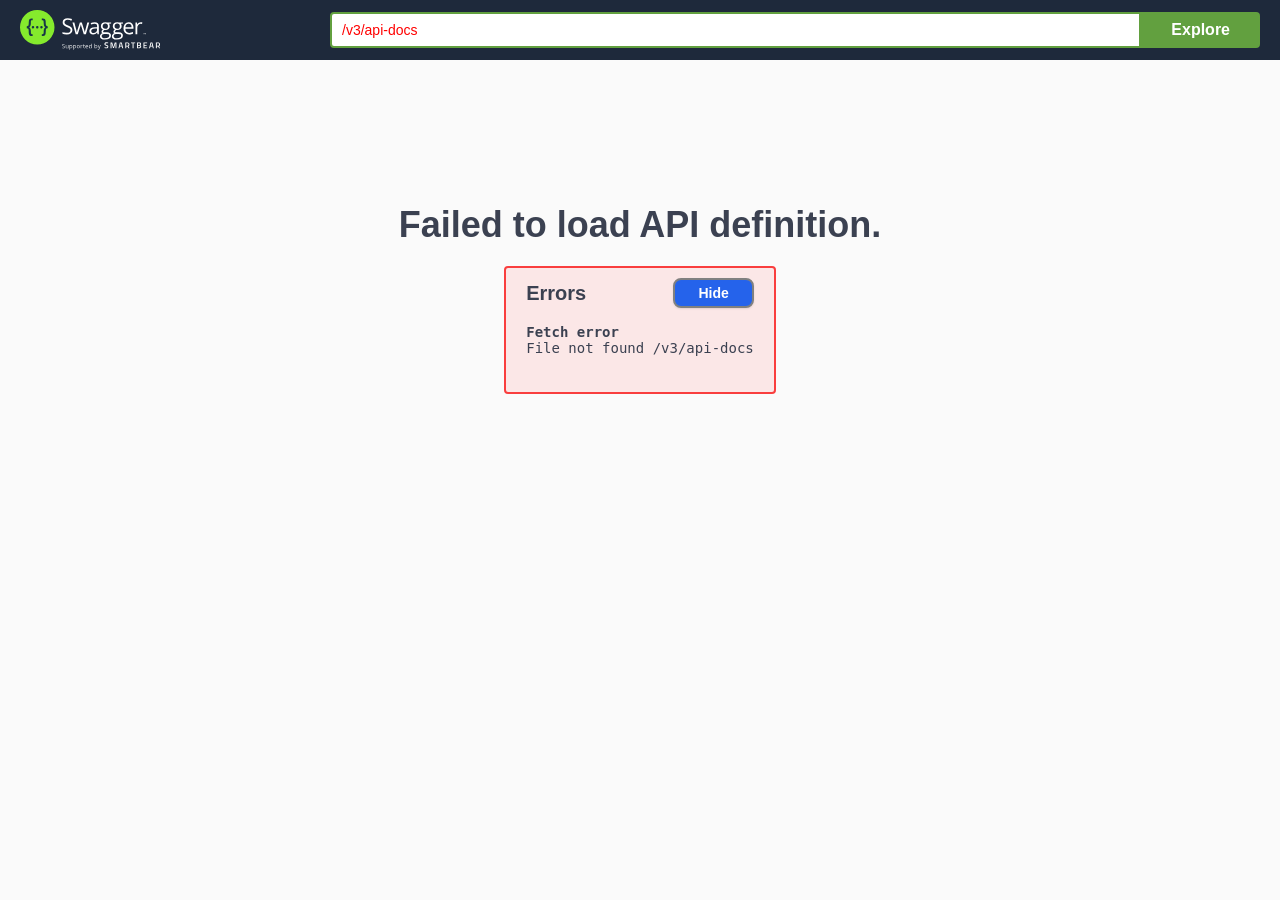
==== sime.api/src/main/resources/static/custom-swagger-ui/index.html @ 74e71721 "Feat: swagger customizado implantado :sparkles:" ====
<!-- HTML for static distribution bundle build -->
<!DOCTYPE html>
<html lang="en">
  <head>
    <meta charset="UTF-8">
    <title>Funcionando UI</title>
    <link rel="stylesheet" type="text/css" href="css/swagger-ui.css" />
    <link rel="stylesheet" type="text/css" href="css/custom-swagger.css" />
    <link rel="stylesheet" type="text/css" href="css/index.css" />
    <link rel="icon" type="image/png" href="img/favicon-32x32.png" sizes="32x32" />
    <link rel="icon" type="image/png" href="img/favicon-16x16.png" sizes="16x16" />
  </head>

  <body>
    <div id="swagger-ui"></div>
    <script src="js/swagger-ui-bundle.js" charset="UTF-8"> </script>
    <script src="js/swagger-ui-standalone-preset.js" charset="UTF-8"> </script>
    <script src="js/swagger-initializer.js" charset="UTF-8"> </script>
  </body>
</html>
---- sime.api/src/main/resources/static/custom-swagger-ui/css/swagger-ui.css ----
.swagger-ui{color:#3b4151;font-family:sans-serif}.swagger-ui html{line-height:1.15;-ms-text-size-adjust:100%;-webkit-text-size-adjust:100%}.swagger-ui body{margin:0}.swagger-ui article,.swagger-ui aside,.swagger-ui footer,.swagger-ui header,.swagger-ui nav,.swagger-ui section{display:block}.swagger-ui h1{font-size:2em;margin:.67em 0}.swagger-ui figcaption,.swagger-ui figure,.swagger-ui main{display:block}.swagger-ui figure{margin:1em 40px}.swagger-ui hr{box-sizing:content-box;height:0;overflow:visible}.swagger-ui pre{font-family:monospace,monospace;font-size:1em}.swagger-ui a{background-color:transparent;-webkit-text-decoration-skip:objects}.swagger-ui abbr[title]{border-bottom:none;text-decoration:underline;-webkit-text-decoration:underline dotted;text-decoration:underline dotted}.swagger-ui b,.swagger-ui strong{font-weight:inherit;font-weight:bolder}.swagger-ui code,.swagger-ui kbd,.swagger-ui samp{font-family:monospace,monospace;font-size:1em}.swagger-ui dfn{font-style:italic}.swagger-ui mark{background-color:#ff0;color:#000}.swagger-ui small{font-size:80%}.swagger-ui sub,.swagger-ui sup{font-size:75%;line-height:0;position:relative;vertical-align:baseline}.swagger-ui sub{bottom:-.25em}.swagger-ui sup{top:-.5em}.swagger-ui audio,.swagger-ui video{display:inline-block}.swagger-ui audio:not([controls]){display:none;height:0}.swagger-ui img{border-style:none}.swagger-ui svg:not(:root){overflow:hidden}.swagger-ui button,.swagger-ui input,.swagger-ui optgroup,.swagger-ui select,.swagger-ui textarea{font-family:sans-serif;font-size:100%;line-height:1.15;margin:0}.swagger-ui button,.swagger-ui input{overflow:visible}.swagger-ui button,.swagger-ui select{text-transform:none}.swagger-ui [type=reset],.swagger-ui [type=submit],.swagger-ui button,.swagger-ui html [type=button]{-webkit-appearance:button}.swagger-ui [type=button]::-moz-focus-inner,.swagger-ui [type=reset]::-moz-focus-inner,.swagger-ui [type=submit]::-moz-focus-inner,.swagger-ui button::-moz-focus-inner{border-style:none;padding:0}.swagger-ui [type=button]:-moz-focusring,.swagger-ui [type=reset]:-moz-focusring,.swagger-ui [type=submit]:-moz-focusring,.swagger-ui button:-moz-focusring{outline:1px dotted ButtonText}.swagger-ui fieldset{padding:.35em .75em .625em}.swagger-ui legend{box-sizing:border-box;color:inherit;display:table;max-width:100%;padding:0;white-space:normal}.swagger-ui progress{display:inline-block;vertical-align:baseline}.swagger-ui textarea{overflow:auto}.swagger-ui [type=checkbox],.swagger-ui [type=radio]{box-sizing:border-box;padding:0}.swagger-ui [type=number]::-webkit-inner-spin-button,.swagger-ui [type=number]::-webkit-outer-spin-button{height:auto}.swagger-ui [type=search]{-webkit-appearance:textfield;outline-offset:-2px}.swagger-ui [type=search]::-webkit-search-cancel-button,.swagger-ui [type=search]::-webkit-search-decoration{-webkit-appearance:none}.swagger-ui ::-webkit-file-upload-button{-webkit-appearance:button;font:inherit}.swagger-ui details,.swagger-ui menu{display:block}.swagger-ui summary{display:list-item}.swagger-ui canvas{display:inline-block}.swagger-ui [hidden],.swagger-ui template{display:none}.swagger-ui .debug *{outline:1px solid gold}.swagger-ui .debug-white *{outline:1px solid #fff}.swagger-ui .debug-black *{outline:1px solid #000}.swagger-ui .debug-grid{background:transparent url([data-uri]) repeat 0 0}.swagger-ui .debug-grid-16{background:transparent url([data-uri]) repeat 0 0}.swagger-ui .debug-grid-8-solid{background:#fff url([data-uri]) repeat 0 0}.swagger-ui .debug-grid-16-solid{background:#fff url([data-uri]) repeat 0 0}.swagger-ui .border-box,.swagger-ui a,.swagger-ui article,.swagger-ui body,.swagger-ui code,.swagger-ui dd,.swagger-ui div,.swagger-ui dl,.swagger-ui dt,.swagger-ui fieldset,.swagger-ui footer,.swagger-ui form,.swagger-ui h1,.swagger-ui h2,.swagger-ui h3,.swagger-ui h4,.swagger-ui h5,.swagger-ui h6,.swagger-ui header,.swagger-ui html,.swagger-ui input[type=email],.swagger-ui input[type=number],.swagger-ui input[type=password],.swagger-ui input[type=tel],.swagger-ui input[type=text],.swagger-ui input[type=url],.swagger-ui legend,.swagger-ui li,.swagger-ui main,.swagger-ui ol,.swagger-ui p,.swagger-ui pre,.swagger-ui section,.swagger-ui table,.swagger-ui td,.swagger-ui textarea,.swagger-ui th,.swagger-ui tr,.swagger-ui ul{box-sizing:border-box}.swagger-ui .aspect-ratio{height:0;position:relative}.swagger-ui .aspect-ratio--16x9{padding-bottom:56.25%}.swagger-ui .aspect-ratio--9x16{padding-bottom:177.77%}.swagger-ui .aspect-ratio--4x3{padding-bottom:75%}.swagger-ui .aspect-ratio--3x4{padding-bottom:133.33%}.swagger-ui .aspect-ratio--6x4{padding-bottom:66.6%}.swagger-ui .aspect-ratio--4x6{padding-bottom:150%}.swagger-ui .aspect-ratio--8x5{padding-bottom:62.5%}.swagger-ui .aspect-ratio--5x8{padding-bottom:160%}.swagger-ui .aspect-ratio--7x5{padding-bottom:71.42%}.swagger-ui .aspect-ratio--5x7{padding-bottom:140%}.swagger-ui .aspect-ratio--1x1{padding-bottom:100%}.swagger-ui .aspect-ratio--object{bottom:0;height:100%;left:0;position:absolute;right:0;top:0;width:100%;z-index:100}@media screen and (min-width:30em){.swagger-ui .aspect-ratio-ns{height:0;position:relative}.swagger-ui .aspect-ratio--16x9-ns{padding-bottom:56.25%}.swagger-ui .aspect-ratio--9x16-ns{padding-bottom:177.77%}.swagger-ui .aspect-ratio--4x3-ns{padding-bottom:75%}.swagger-ui .aspect-ratio--3x4-ns{padding-bottom:133.33%}.swagger-ui .aspect-ratio--6x4-ns{padding-bottom:66.6%}.swagger-ui .aspect-ratio--4x6-ns{padding-bottom:150%}.swagger-ui .aspect-ratio--8x5-ns{padding-bottom:62.5%}.swagger-ui .aspect-ratio--5x8-ns{padding-bottom:160%}.swagger-ui .aspect-ratio--7x5-ns{padding-bottom:71.42%}.swagger-ui .aspect-ratio--5x7-ns{padding-bottom:140%}.swagger-ui .aspect-ratio--1x1-ns{padding-bottom:100%}.swagger-ui .aspect-ratio--object-ns{bottom:0;height:100%;left:0;position:absolute;right:0;top:0;width:100%;z-index:100}}@media screen and (min-width:30em)and (max-width:60em){.swagger-ui .aspect-ratio-m{height:0;position:relative}.swagger-ui .aspect-ratio--16x9-m{padding-bottom:56.25%}.swagger-ui .aspect-ratio--9x16-m{padding-bottom:177.77%}.swagger-ui .aspect-ratio--4x3-m{padding-bottom:75%}.swagger-ui .aspect-ratio--3x4-m{padding-bottom:133.33%}.swagger-ui .aspect-ratio--6x4-m{padding-bottom:66.6%}.swagger-ui .aspect-ratio--4x6-m{padding-bottom:150%}.swagger-ui .aspect-ratio--8x5-m{padding-bottom:62.5%}.swagger-ui .aspect-ratio--5x8-m{padding-bottom:160%}.swagger-ui .aspect-ratio--7x5-m{padding-bottom:71.42%}.swagger-ui .aspect-ratio--5x7-m{padding-bottom:140%}.swagger-ui .aspect-ratio--1x1-m{padding-bottom:100%}.swagger-ui .aspect-ratio--object-m{bottom:0;height:100%;left:0;position:absolute;right:0;top:0;width:100%;z-index:100}}@media screen and (min-width:60em){.swagger-ui .aspect-ratio-l{height:0;position:relative}.swagger-ui .aspect-ratio--16x9-l{padding-bottom:56.25%}.swagger-ui .aspect-ratio--9x16-l{padding-bottom:177.77%}.swagger-ui .aspect-ratio--4x3-l{padding-bottom:75%}.swagger-ui .aspect-ratio--3x4-l{padding-bottom:133.33%}.swagger-ui .aspect-ratio--6x4-l{padding-bottom:66.6%}.swagger-ui .aspect-ratio--4x6-l{padding-bottom:150%}.swagger-ui .aspect-ratio--8x5-l{padding-bottom:62.5%}.swagger-ui .aspect-ratio--5x8-l{padding-bottom:160%}.swagger-ui .aspect-ratio--7x5-l{padding-bottom:71.42%}.swagger-ui .aspect-ratio--5x7-l{padding-bottom:140%}.swagger-ui .aspect-ratio--1x1-l{padding-bottom:100%}.swagger-ui .aspect-ratio--object-l{bottom:0;height:100%;left:0;position:absolute;right:0;top:0;width:100%;z-index:100}}.swagger-ui img{max-width:100%}.swagger-ui .cover{background-size:cover!important}.swagger-ui .contain{background-size:contain!important}@media screen and (min-width:30em){.swagger-ui .cover-ns{background-size:cover!important}.swagger-ui .contain-ns{background-size:contain!important}}@media screen and (min-width:30em)and (max-width:60em){.swagger-ui .cover-m{background-size:cover!important}.swagger-ui .contain-m{background-size:contain!important}}@media screen and (min-width:60em){.swagger-ui .cover-l{background-size:cover!important}.swagger-ui .contain-l{background-size:contain!important}}.swagger-ui .bg-center{background-position:50%;background-repeat:no-repeat}.swagger-ui .bg-top{background-position:top;background-repeat:no-repeat}.swagger-ui .bg-right{background-position:100%;background-repeat:no-repeat}.swagger-ui .bg-bottom{background-position:bottom;background-repeat:no-repeat}.swagger-ui .bg-left{background-position:0;background-repeat:no-repeat}@media screen and (min-width:30em){.swagger-ui .bg-center-ns{background-position:50%;background-repeat:no-repeat}.swagger-ui .bg-top-ns{background-position:top;background-repeat:no-repeat}.swagger-ui .bg-right-ns{background-position:100%;background-repeat:no-repeat}.swagger-ui .bg-bottom-ns{background-position:bottom;background-repeat:no-repeat}.swagger-ui .bg-left-ns{background-position:0;background-repeat:no-repeat}}@media screen and (min-width:30em)and (max-width:60em){.swagger-ui .bg-center-m{background-position:50%;background-repeat:no-repeat}.swagger-ui .bg-top-m{background-position:top;background-repeat:no-repeat}.swagger-ui .bg-right-m{background-position:100%;background-repeat:no-repeat}.swagger-ui .bg-bottom-m{background-position:bottom;background-repeat:no-repeat}.swagger-ui .bg-left-m{background-position:0;background-repeat:no-repeat}}@media screen and (min-width:60em){.swagger-ui .bg-center-l{background-position:50%;background-repeat:no-repeat}.swagger-ui .bg-top-l{background-position:top;background-repeat:no-repeat}.swagger-ui .bg-right-l{background-position:100%;background-repeat:no-repeat}.swagger-ui .bg-bottom-l{background-position:bottom;background-repeat:no-repeat}.swagger-ui .bg-left-l{background-position:0;background-repeat:no-repeat}}.swagger-ui .outline{outline:1px solid}.swagger-ui .outline-transparent{outline:1px solid transparent}.swagger-ui .outline-0{outline:0}@media screen and (min-width:30em){.swagger-ui .outline-ns{outline:1px solid}.swagger-ui .outline-transparent-ns{outline:1px solid transparent}.swagger-ui .outline-0-ns{outline:0}}@media screen and (min-width:30em)and (max-width:60em){.swagger-ui .outline-m{outline:1px solid}.swagger-ui .outline-transparent-m{outline:1px solid transparent}.swagger-ui .outline-0-m{outline:0}}@media screen and (min-width:60em){.swagger-ui .outline-l{outline:1px solid}.swagger-ui .outline-transparent-l{outline:1px solid transparent}.swagger-ui .outline-0-l{outline:0}}.swagger-ui .ba{border-style:solid;border-width:1px}.swagger-ui .bt{border-top-style:solid;border-top-width:1px}.swagger-ui .br{border-right-style:solid;border-right-width:1px}.swagger-ui .bb{border-bottom-style:solid;border-bottom-width:1px}.swagger-ui .bl{border-left-style:solid;border-left-width:1px}.swagger-ui .bn{border-style:none;border-width:0}@media screen and (min-width:30em){.swagger-ui .ba-ns{border-style:solid;border-width:1px}.swagger-ui .bt-ns{border-top-style:solid;border-top-width:1px}.swagger-ui .br-ns{border-right-style:solid;border-right-width:1px}.swagger-ui .bb-ns{border-bottom-style:solid;border-bottom-width:1px}.swagger-ui .bl-ns{border-left-style:solid;border-left-width:1px}.swagger-ui .bn-ns{border-style:none;border-width:0}}@media screen and (min-width:30em)and (max-width:60em){.swagger-ui .ba-m{border-style:solid;border-width:1px}.swagger-ui .bt-m{border-top-style:solid;border-top-width:1px}.swagger-ui .br-m{border-right-style:solid;border-right-width:1px}.swagger-ui .bb-m{border-bottom-style:solid;border-bottom-width:1px}.swagger-ui .bl-m{border-left-style:solid;border-left-width:1px}.swagger-ui .bn-m{border-style:none;border-width:0}}@media screen and (min-width:60em){.swagger-ui .ba-l{border-style:solid;border-width:1px}.swagger-ui .bt-l{border-top-style:solid;border-top-width:1px}.swagger-ui .br-l{border-right-style:solid;border-right-width:1px}.swagger-ui .bb-l{border-bottom-style:solid;border-bottom-width:1px}.swagger-ui .bl-l{border-left-style:solid;border-left-width:1px}.swagger-ui .bn-l{border-style:none;border-width:0}}.swagger-ui .b--black{border-color:#000}.swagger-ui .b--near-black{border-color:#111}.swagger-ui .b--dark-gray{border-color:#333}.swagger-ui .b--mid-gray{border-color:#555}.swagger-ui .b--gray{border-color:#777}.swagger-ui .b--silver{border-color:#999}.swagger-ui .b--light-silver{border-color:#aaa}.swagger-ui .b--moon-gray{border-color:#ccc}.swagger-ui .b--light-gray{border-color:#eee}.swagger-ui .b--near-white{border-color:#f4f4f4}.swagger-ui .b--white{border-color:#fff}.swagger-ui .b--white-90{border-color:hsla(0,0%,100%,.9)}.swagger-ui .b--white-80{border-color:hsla(0,0%,100%,.8)}.swagger-ui .b--white-70{border-color:hsla(0,0%,100%,.7)}.swagger-ui .b--white-60{border-color:hsla(0,0%,100%,.6)}.swagger-ui .b--white-50{border-color:hsla(0,0%,100%,.5)}.swagger-ui .b--white-40{border-color:hsla(0,0%,100%,.4)}.swagger-ui .b--white-30{border-color:hsla(0,0%,100%,.3)}.swagger-ui .b--white-20{border-color:hsla(0,0%,100%,.2)}.swagger-ui .b--white-10{border-color:hsla(0,0%,100%,.1)}.swagger-ui .b--white-05{border-color:hsla(0,0%,100%,.05)}.swagger-ui .b--white-025{border-color:hsla(0,0%,100%,.025)}.swagger-ui .b--white-0125{border-color:hsla(0,0%,100%,.013)}.swagger-ui .b--black-90{border-color:rgba(0,0,0,.9)}.swagger-ui .b--black-80{border-color:rgba(0,0,0,.8)}.swagger-ui .b--black-70{border-color:rgba(0,0,0,.7)}.swagger-ui .b--black-60{border-color:rgba(0,0,0,.6)}.swagger-ui .b--black-50{border-color:rgba(0,0,0,.5)}.swagger-ui .b--black-40{border-color:rgba(0,0,0,.4)}.swagger-ui .b--black-30{border-color:rgba(0,0,0,.3)}.swagger-ui .b--black-20{border-color:rgba(0,0,0,.2)}.swagger-ui .b--black-10{border-color:rgba(0,0,0,.1)}.swagger-ui .b--black-05{border-color:rgba(0,0,0,.05)}.swagger-ui .b--black-025{border-color:rgba(0,0,0,.025)}.swagger-ui .b--black-0125{border-color:rgba(0,0,0,.013)}.swagger-ui .b--dark-red{border-color:#e7040f}.swagger-ui .b--red{border-color:#ff4136}.swagger-ui .b--light-red{border-color:#ff725c}.swagger-ui .b--orange{border-color:#ff6300}.swagger-ui .b--gold{border-color:#ffb700}.swagger-ui .b--yellow{border-color:gold}.swagger-ui .b--light-yellow{border-color:#fbf1a9}.swagger-ui .b--purple{border-color:#5e2ca5}.swagger-ui .b--light-purple{border-color:#a463f2}.swagger-ui .b--dark-pink{border-color:#d5008f}.swagger-ui .b--hot-pink{border-color:#ff41b4}.swagger-ui .b--pink{border-color:#ff80cc}.swagger-ui .b--light-pink{border-color:#ffa3d7}.swagger-ui .b--dark-green{border-color:#137752}.swagger-ui .b--green{border-color:#19a974}.swagger-ui .b--light-green{border-color:#9eebcf}.swagger-ui .b--navy{border-color:#001b44}.swagger-ui .b--dark-blue{border-color:#00449e}.swagger-ui .b--blue{border-color:#357edd}.swagger-ui .b--light-blue{border-color:#96ccff}.swagger-ui .b--lightest-blue{border-color:#cdecff}.swagger-ui .b--washed-blue{border-color:#f6fffe}.swagger-ui .b--washed-green{border-color:#e8fdf5}.swagger-ui .b--washed-yellow{border-color:#fffceb}.swagger-ui .b--washed-red{border-color:#ffdfdf}.swagger-ui .b--transparent{border-color:transparent}.swagger-ui .b--inherit{border-color:inherit}.swagger-ui .br0{border-radius:0}.swagger-ui .br1{border-radius:.125rem}.swagger-ui .br2{border-radius:.25rem}.swagger-ui .br3{border-radius:.5rem}.swagger-ui .br4{border-radius:1rem}.swagger-ui .br-100{border-radius:100%}.swagger-ui .br-pill{border-radius:9999px}.swagger-ui .br--bottom{border-top-left-radius:0;border-top-right-radius:0}.swagger-ui .br--top{border-bottom-left-radius:0;border-bottom-right-radius:0}.swagger-ui .br--right{border-bottom-left-radius:0;border-top-left-radius:0}.swagger-ui .br--left{border-bottom-right-radius:0;border-top-right-radius:0}@media screen and (min-width:30em){.swagger-ui .br0-ns{border-radius:0}.swagger-ui .br1-ns{border-radius:.125rem}.swagger-ui .br2-ns{border-radius:.25rem}.swagger-ui .br3-ns{border-radius:.5rem}.swagger-ui .br4-ns{border-radius:1rem}.swagger-ui .br-100-ns{border-radius:100%}.swagger-ui .br-pill-ns{border-radius:9999px}.swagger-ui .br--bottom-ns{border-top-left-radius:0;border-top-right-radius:0}.swagger-ui .br--top-ns{border-bottom-left-radius:0;border-bottom-right-radius:0}.swagger-ui .br--right-ns{border-bottom-left-radius:0;border-top-left-radius:0}.swagger-ui .br--left-ns{border-bottom-right-radius:0;border-top-right-radius:0}}@media screen and (min-width:30em)and (max-width:60em){.swagger-ui .br0-m{border-radius:0}.swagger-ui .br1-m{border-radius:.125rem}.swagger-ui .br2-m{border-radius:.25rem}.swagger-ui .br3-m{border-radius:.5rem}.swagger-ui .br4-m{border-radius:1rem}.swagger-ui .br-100-m{border-radius:100%}.swagger-ui .br-pill-m{border-radius:9999px}.swagger-ui .br--bottom-m{border-top-left-radius:0;border-top-right-radius:0}.swagger-ui .br--top-m{border-bottom-left-radius:0;border-bottom-right-radius:0}.swagger-ui .br--right-m{border-bottom-left-radius:0;border-top-left-radius:0}.swagger-ui .br--left-m{border-bottom-right-radius:0;border-top-right-radius:0}}@media screen and (min-width:60em){.swagger-ui .br0-l{border-radius:0}.swagger-ui .br1-l{border-radius:.125rem}.swagger-ui .br2-l{border-radius:.25rem}.swagger-ui .br3-l{border-radius:.5rem}.swagger-ui .br4-l{border-radius:1rem}.swagger-ui .br-100-l{border-radius:100%}.swagger-ui .br-pill-l{border-radius:9999px}.swagger-ui .br--bottom-l{border-top-left-radius:0;border-top-right-radius:0}.swagger-ui .br--top-l{border-bottom-left-radius:0;border-bottom-right-radius:0}.swagger-ui .br--right-l{border-bottom-left-radius:0;border-top-left-radius:0}.swagger-ui .br--left-l{border-bottom-right-radius:0;border-top-right-radius:0}}.swagger-ui .b--dotted{border-style:dotted}.swagger-ui .b--dashed{border-style:dashed}.swagger-ui .b--solid{border-style:solid}.swagger-ui .b--none{border-style:none}@media screen and (min-width:30em){.swagger-ui .b--dotted-ns{border-style:dotted}.swagger-ui .b--dashed-ns{border-style:dashed}.swagger-ui .b--solid-ns{border-style:solid}.swagger-ui .b--none-ns{border-style:none}}@media screen and (min-width:30em)and (max-width:60em){.swagger-ui .b--dotted-m{border-style:dotted}.swagger-ui .b--dashed-m{border-style:dashed}.swagger-ui .b--solid-m{border-style:solid}.swagger-ui .b--none-m{border-style:none}}@media screen and (min-width:60em){.swagger-ui .b--dotted-l{border-style:dotted}.swagger-ui .b--dashed-l{border-style:dashed}.swagger-ui .b--solid-l{border-style:solid}.swagger-ui .b--none-l{border-style:none}}.swagger-ui .bw0{border-width:0}.swagger-ui .bw1{border-width:.125rem}.swagger-ui .bw2{border-width:.25rem}.swagger-ui .bw3{border-width:.5rem}.swagger-ui .bw4{border-width:1rem}.swagger-ui .bw5{border-width:2rem}.swagger-ui .bt-0{border-top-width:0}.swagger-ui .br-0{border-right-width:0}.swagger-ui .bb-0{border-bottom-width:0}.swagger-ui .bl-0{border-left-width:0}@media screen and (min-width:30em){.swagger-ui .bw0-ns{border-width:0}.swagger-ui .bw1-ns{border-width:.125rem}.swagger-ui .bw2-ns{border-width:.25rem}.swagger-ui .bw3-ns{border-width:.5rem}.swagger-ui .bw4-ns{border-width:1rem}.swagger-ui .bw5-ns{border-width:2rem}.swagger-ui .bt-0-ns{border-top-width:0}.swagger-ui .br-0-ns{border-right-width:0}.swagger-ui .bb-0-ns{border-bottom-width:0}.swagger-ui .bl-0-ns{border-left-width:0}}@media screen and (min-width:30em)and (max-width:60em){.swagger-ui .bw0-m{border-width:0}.swagger-ui .bw1-m{border-width:.125rem}.swagger-ui .bw2-m{border-width:.25rem}.swagger-ui .bw3-m{border-width:.5rem}.swagger-ui .bw4-m{border-width:1rem}.swagger-ui .bw5-m{border-width:2rem}.swagger-ui .bt-0-m{border-top-width:0}.swagger-ui .br-0-m{border-right-width:0}.swagger-ui .bb-0-m{border-bottom-width:0}.swagger-ui .bl-0-m{border-left-width:0}}@media screen and (min-width:60em){.swagger-ui .bw0-l{border-width:0}.swagger-ui .bw1-l{border-width:.125rem}.swagger-ui .bw2-l{border-width:.25rem}.swagger-ui .bw3-l{border-width:.5rem}.swagger-ui .bw4-l{border-width:1rem}.swagger-ui .bw5-l{border-width:2rem}.swagger-ui .bt-0-l{border-top-width:0}.swagger-ui .br-0-l{border-right-width:0}.swagger-ui .bb-0-l{border-bottom-width:0}.swagger-ui .bl-0-l{border-left-width:0}}.swagger-ui .shadow-1{box-shadow:0 0 4px 2px rgba(0,0,0,.2)}.swagger-ui .shadow-2{box-shadow:0 0 8px 2px rgba(0,0,0,.2)}.swagger-ui .shadow-3{box-shadow:2px 2px 4px 2px rgba(0,0,0,.2)}.swagger-ui .shadow-4{box-shadow:2px 2px 8px 0 rgba(0,0,0,.2)}.swagger-ui .shadow-5{box-shadow:4px 4px 8px 0 rgba(0,0,0,.2)}@media screen and (min-width:30em){.swagger-ui .shadow-1-ns{box-shadow:0 0 4px 2px rgba(0,0,0,.2)}.swagger-ui .shadow-2-ns{box-shadow:0 0 8px 2px rgba(0,0,0,.2)}.swagger-ui .shadow-3-ns{box-shadow:2px 2px 4px 2px rgba(0,0,0,.2)}.swagger-ui .shadow-4-ns{box-shadow:2px 2px 8px 0 rgba(0,0,0,.2)}.swagger-ui .shadow-5-ns{box-shadow:4px 4px 8px 0 rgba(0,0,0,.2)}}@media screen and (min-width:30em)and (max-width:60em){.swagger-ui .shadow-1-m{box-shadow:0 0 4px 2px rgba(0,0,0,.2)}.swagger-ui .shadow-2-m{box-shadow:0 0 8px 2px rgba(0,0,0,.2)}.swagger-ui .shadow-3-m{box-shadow:2px 2px 4px 2px rgba(0,0,0,.2)}.swagger-ui .shadow-4-m{box-shadow:2px 2px 8px 0 rgba(0,0,0,.2)}.swagger-ui .shadow-5-m{box-shadow:4px 4px 8px 0 rgba(0,0,0,.2)}}@media screen and (min-width:60em){.swagger-ui .shadow-1-l{box-shadow:0 0 4px 2px rgba(0,0,0,.2)}.swagger-ui .shadow-2-l{box-shadow:0 0 8px 2px rgba(0,0,0,.2)}.swagger-ui .shadow-3-l{box-shadow:2px 2px 4px 2px rgba(0,0,0,.2)}.swagger-ui .shadow-4-l{box-shadow:2px 2px 8px 0 rgba(0,0,0,.2)}.swagger-ui .shadow-5-l{box-shadow:4px 4px 8px 0 rgba(0,0,0,.2)}}.swagger-ui .pre{overflow-x:auto;overflow-y:hidden;overflow:scroll}.swagger-ui .top-0{top:0}.swagger-ui .right-0{right:0}.swagger-ui .bottom-0{bottom:0}.swagger-ui .left-0{left:0}.swagger-ui .top-1{top:1rem}.swagger-ui .right-1{right:1rem}.swagger-ui .bottom-1{bottom:1rem}.swagger-ui .left-1{left:1rem}.swagger-ui .top-2{top:2rem}.swagger-ui .right-2{right:2rem}.swagger-ui .bottom-2{bottom:2rem}.swagger-ui .left-2{left:2rem}.swagger-ui .top--1{top:-1rem}.swagger-ui .right--1{right:-1rem}.swagger-ui .bottom--1{bottom:-1rem}.swagger-ui .left--1{left:-1rem}.swagger-ui .top--2{top:-2rem}.swagger-ui .right--2{right:-2rem}.swagger-ui .bottom--2{bottom:-2rem}.swagger-ui .left--2{left:-2rem}.swagger-ui .absolute--fill{bottom:0;left:0;right:0;top:0}@media screen and (min-width:30em){.swagger-ui .top-0-ns{top:0}.swagger-ui .left-0-ns{left:0}.swagger-ui .right-0-ns{right:0}.swagger-ui .bottom-0-ns{bottom:0}.swagger-ui .top-1-ns{top:1rem}.swagger-ui .left-1-ns{left:1rem}.swagger-ui .right-1-ns{right:1rem}.swagger-ui .bottom-1-ns{bottom:1rem}.swagger-ui .top-2-ns{top:2rem}.swagger-ui .left-2-ns{left:2rem}.swagger-ui .right-2-ns{right:2rem}.swagger-ui .bottom-2-ns{bottom:2rem}.swagger-ui .top--1-ns{top:-1rem}.swagger-ui .right--1-ns{right:-1rem}.swagger-ui .bottom--1-ns{bottom:-1rem}.swagger-ui .left--1-ns{left:-1rem}.swagger-ui .top--2-ns{top:-2rem}.swagger-ui .right--2-ns{right:-2rem}.swagger-ui .bottom--2-ns{bottom:-2rem}.swagger-ui .left--2-ns{left:-2rem}.swagger-ui .absolute--fill-ns{bottom:0;left:0;right:0;top:0}}@media screen and (min-width:30em)and (max-width:60em){.swagger-ui .top-0-m{top:0}.swagger-ui .left-0-m{left:0}.swagger-ui .right-0-m{right:0}.swagger-ui .bottom-0-m{bottom:0}.swagger-ui .top-1-m{top:1rem}.swagger-ui .left-1-m{left:1rem}.swagger-ui .right-1-m{right:1rem}.swagger-ui .bottom-1-m{bottom:1rem}.swagger-ui .top-2-m{top:2rem}.swagger-ui .left-2-m{left:2rem}.swagger-ui .right-2-m{right:2rem}.swagger-ui .bottom-2-m{bottom:2rem}.swagger-ui .top--1-m{top:-1rem}.swagger-ui .right--1-m{right:-1rem}.swagger-ui .bottom--1-m{bottom:-1rem}.swagger-ui .left--1-m{left:-1rem}.swagger-ui .top--2-m{top:-2rem}.swagger-ui .right--2-m{right:-2rem}.swagger-ui .bottom--2-m{bottom:-2rem}.swagger-ui .left--2-m{left:-2rem}.swagger-ui .absolute--fill-m{bottom:0;left:0;right:0;top:0}}@media screen and (min-width:60em){.swagger-ui .top-0-l{top:0}.swagger-ui .left-0-l{left:0}.swagger-ui .right-0-l{right:0}.swagger-ui .bottom-0-l{bottom:0}.swagger-ui .top-1-l{top:1rem}.swagger-ui .left-1-l{left:1rem}.swagger-ui .right-1-l{right:1rem}.swagger-ui .bottom-1-l{bottom:1rem}.swagger-ui .top-2-l{top:2rem}.swagger-ui .left-2-l{left:2rem}.swagger-ui .right-2-l{right:2rem}.swagger-ui .bottom-2-l{bottom:2rem}.swagger-ui .top--1-l{top:-1rem}.swagger-ui .right--1-l{right:-1rem}.swagger-ui .bottom--1-l{bottom:-1rem}.swagger-ui .left--1-l{left:-1rem}.swagger-ui .top--2-l{top:-2rem}.swagger-ui .right--2-l{right:-2rem}.swagger-ui .bottom--2-l{bottom:-2rem}.swagger-ui .left--2-l{left:-2rem}.swagger-ui .absolute--fill-l{bottom:0;left:0;right:0;top:0}}.swagger-ui .cf:after,.swagger-ui .cf:before{content:" ";display:table}.swagger-ui .cf:after{clear:both}.swagger-ui .cf{zoom:1}.swagger-ui .cl{clear:left}.swagger-ui .cr{clear:right}.swagger-ui .cb{clear:both}.swagger-ui .cn{clear:none}@media screen and (min-width:30em){.swagger-ui .cl-ns{clear:left}.swagger-ui .cr-ns{clear:right}.swagger-ui .cb-ns{clear:both}.swagger-ui .cn-ns{clear:none}}@media screen and (min-width:30em)and (max-width:60em){.swagger-ui .cl-m{clear:left}.swagger-ui .cr-m{clear:right}.swagger-ui .cb-m{clear:both}.swagger-ui .cn-m{clear:none}}@media screen and (min-width:60em){.swagger-ui .cl-l{clear:left}.swagger-ui .cr-l{clear:right}.swagger-ui .cb-l{clear:both}.swagger-ui .cn-l{clear:none}}.swagger-ui .flex{display:flex}.swagger-ui .inline-flex{display:inline-flex}.swagger-ui .flex-auto{flex:1 1 auto;min-height:0;min-width:0}.swagger-ui .flex-none{flex:none}.swagger-ui .flex-column{flex-direction:column}.swagger-ui .flex-row{flex-direction:row}.swagger-ui .flex-wrap{flex-wrap:wrap}.swagger-ui .flex-nowrap{flex-wrap:nowrap}.swagger-ui .flex-wrap-reverse{flex-wrap:wrap-reverse}.swagger-ui .flex-column-reverse{flex-direction:column-reverse}.swagger-ui .flex-row-reverse{flex-direction:row-reverse}.swagger-ui .items-start{align-items:flex-start}.swagger-ui .items-end{align-items:flex-end}.swagger-ui .items-center{align-items:center}.swagger-ui .items-baseline{align-items:baseline}.swagger-ui .items-stretch{align-items:stretch}.swagger-ui .self-start{align-self:flex-start}.swagger-ui .self-end{align-self:flex-end}.swagger-ui .self-center{align-self:center}.swagger-ui .self-baseline{align-self:baseline}.swagger-ui .self-stretch{align-self:stretch}.swagger-ui .justify-start{justify-content:flex-start}.swagger-ui .justify-end{justify-content:flex-end}.swagger-ui .justify-center{justify-content:center}.swagger-ui .justify-between{justify-content:space-between}.swagger-ui .justify-around{justify-content:space-around}.swagger-ui .content-start{align-content:flex-start}.swagger-ui .content-end{align-content:flex-end}.swagger-ui .content-center{align-content:center}.swagger-ui .content-between{align-content:space-between}.swagger-ui .content-around{align-content:space-around}.swagger-ui .content-stretch{align-content:stretch}.swagger-ui .order-0{order:0}.swagger-ui .order-1{order:1}.swagger-ui .order-2{order:2}.swagger-ui .order-3{order:3}.swagger-ui .order-4{order:4}.swagger-ui .order-5{order:5}.swagger-ui .order-6{order:6}.swagger-ui .order-7{order:7}.swagger-ui .order-8{order:8}.swagger-ui .order-last{order:99999}.swagger-ui .flex-grow-0{flex-grow:0}.swagger-ui .flex-grow-1{flex-grow:1}.swagger-ui .flex-shrink-0{flex-shrink:0}.swagger-ui .flex-shrink-1{flex-shrink:1}@media screen and (min-width:30em){.swagger-ui .flex-ns{display:flex}.swagger-ui .inline-flex-ns{display:inline-flex}.swagger-ui .flex-auto-ns{flex:1 1 auto;min-height:0;min-width:0}.swagger-ui .flex-none-ns{flex:none}.swagger-ui .flex-column-ns{flex-direction:column}.swagger-ui .flex-row-ns{flex-direction:row}.swagger-ui .flex-wrap-ns{flex-wrap:wrap}.swagger-ui .flex-nowrap-ns{flex-wrap:nowrap}.swagger-ui .flex-wrap-reverse-ns{flex-wrap:wrap-reverse}.swagger-ui .flex-column-reverse-ns{flex-direction:column-reverse}.swagger-ui .flex-row-reverse-ns{flex-direction:row-reverse}.swagger-ui .items-start-ns{align-items:flex-start}.swagger-ui .items-end-ns{align-items:flex-end}.swagger-ui .items-center-ns{align-items:center}.swagger-ui .items-baseline-ns{align-items:baseline}.swagger-ui .items-stretch-ns{align-items:stretch}.swagger-ui .self-start-ns{align-self:flex-start}.swagger-ui .self-end-ns{align-self:flex-end}.swagger-ui .self-center-ns{align-self:center}.swagger-ui .self-baseline-ns{align-self:baseline}.swagger-ui .self-stretch-ns{align-self:stretch}.swagger-ui .justify-start-ns{justify-content:flex-start}.swagger-ui .justify-end-ns{justify-content:flex-end}.swagger-ui .justify-center-ns{justify-content:center}.swagger-ui .justify-between-ns{justify-content:space-between}.swagger-ui .justify-around-ns{justify-content:space-around}.swagger-ui .content-start-ns{align-content:flex-start}.swagger-ui .content-end-ns{align-content:flex-end}.swagger-ui .content-center-ns{align-content:center}.swagger-ui .content-between-ns{align-content:space-between}.swagger-ui .content-around-ns{align-content:space-around}.swagger-ui .content-stretch-ns{align-content:stretch}.swagger-ui .order-0-ns{order:0}.swagger-ui .order-1-ns{order:1}.swagger-ui .order-2-ns{order:2}.swagger-ui .order-3-ns{order:3}.swagger-ui .order-4-ns{order:4}.swagger-ui .order-5-ns{order:5}.swagger-ui .order-6-ns{order:6}.swagger-ui .order-7-ns{order:7}.swagger-ui .order-8-ns{order:8}.swagger-ui .order-last-ns{order:99999}.swagger-ui .flex-grow-0-ns{flex-grow:0}.swagger-ui .flex-grow-1-ns{flex-grow:1}.swagger-ui .flex-shrink-0-ns{flex-shrink:0}.swagger-ui .flex-shrink-1-ns{flex-shrink:1}}@media screen and (min-width:30em)and (max-width:60em){.swagger-ui .flex-m{display:flex}.swagger-ui .inline-flex-m{display:inline-flex}.swagger-ui .flex-auto-m{flex:1 1 auto;min-height:0;min-width:0}.swagger-ui .flex-none-m{flex:none}.swagger-ui .flex-column-m{flex-direction:column}.swagger-ui .flex-row-m{flex-direction:row}.swagger-ui .flex-wrap-m{flex-wrap:wrap}.swagger-ui .flex-nowrap-m{flex-wrap:nowrap}.swagger-ui .flex-wrap-reverse-m{flex-wrap:wrap-reverse}.swagger-ui .flex-column-reverse-m{flex-direction:column-reverse}.swagger-ui .flex-row-reverse-m{flex-direction:row-reverse}.swagger-ui .items-start-m{align-items:flex-start}.swagger-ui .items-end-m{align-items:flex-end}.swagger-ui .items-center-m{align-items:center}.swagger-ui .items-baseline-m{align-items:baseline}.swagger-ui .items-stretch-m{align-items:stretch}.swagger-ui .self-start-m{align-self:flex-start}.swagger-ui .self-end-m{align-self:flex-end}.swagger-ui .self-center-m{align-self:center}.swagger-ui .self-baseline-m{align-self:baseline}.swagger-ui .self-stretch-m{align-self:stretch}.swagger-ui .justify-start-m{justify-content:flex-start}.swagger-ui .justify-end-m{justify-content:flex-end}.swagger-ui .justify-center-m{justify-content:center}.swagger-ui .justify-between-m{justify-content:space-between}.swagger-ui .justify-around-m{justify-content:space-around}.swagger-ui .content-start-m{align-content:flex-start}.swagger-ui .content-end-m{align-content:flex-end}.swagger-ui .content-center-m{align-content:center}.swagger-ui .content-between-m{align-content:space-between}.swagger-ui .content-around-m{align-content:space-around}.swagger-ui .content-stretch-m{align-content:stretch}.swagger-ui .order-0-m{order:0}.swagger-ui .order-1-m{order:1}.swagger-ui .order-2-m{order:2}.swagger-ui .order-3-m{order:3}.swagger-ui .order-4-m{order:4}.swagger-ui .order-5-m{order:5}.swagger-ui .order-6-m{order:6}.swagger-ui .order-7-m{order:7}.swagger-ui .order-8-m{order:8}.swagger-ui .order-last-m{order:99999}.swagger-ui .flex-grow-0-m{flex-grow:0}.swagger-ui .flex-grow-1-m{flex-grow:1}.swagger-ui .flex-shrink-0-m{flex-shrink:0}.swagger-ui .flex-shrink-1-m{flex-shrink:1}}@media screen and (min-width:60em){.swagger-ui .flex-l{display:flex}.swagger-ui .inline-flex-l{display:inline-flex}.swagger-ui .flex-auto-l{flex:1 1 auto;min-height:0;min-width:0}.swagger-ui .flex-none-l{flex:none}.swagger-ui .flex-column-l{flex-direction:column}.swagger-ui .flex-row-l{flex-direction:row}.swagger-ui .flex-wrap-l{flex-wrap:wrap}.swagger-ui .flex-nowrap-l{flex-wrap:nowrap}.swagger-ui .flex-wrap-reverse-l{flex-wrap:wrap-reverse}.swagger-ui .flex-column-reverse-l{flex-direction:column-reverse}.swagger-ui .flex-row-reverse-l{flex-direction:row-reverse}.swagger-ui .items-start-l{align-items:flex-start}.swagger-ui .items-end-l{align-items:flex-end}.swagger-ui .items-center-l{align-items:center}.swagger-ui .items-baseline-l{align-items:baseline}.swagger-ui .items-stretch-l{align-items:stretch}.swagger-ui .self-start-l{align-self:flex-start}.swagger-ui .self-end-l{align-self:flex-end}.swagger-ui .self-center-l{align-self:center}.swagger-ui .self-baseline-l{align-self:baseline}.swagger-ui .self-stretch-l{align-self:stretch}.swagger-ui .justify-start-l{justify-content:flex-start}.swagger-ui .justify-end-l{justify-content:flex-end}.swagger-ui .justify-center-l{justify-content:center}.swagger-ui .justify-between-l{justify-content:space-between}.swagger-ui .justify-around-l{justify-content:space-around}.swagger-ui .content-start-l{align-content:flex-start}.swagger-ui .content-end-l{align-content:flex-end}.swagger-ui .content-center-l{align-content:center}.swagger-ui .content-between-l{align-content:space-between}.swagger-ui .content-around-l{align-content:space-around}.swagger-ui .content-stretch-l{align-content:stretch}.swagger-ui .order-0-l{order:0}.swagger-ui .order-1-l{order:1}.swagger-ui .order-2-l{order:2}.swagger-ui .order-3-l{order:3}.swagger-ui .order-4-l{order:4}.swagger-ui .order-5-l{order:5}.swagger-ui .order-6-l{order:6}.swagger-ui .order-7-l{order:7}.swagger-ui .order-8-l{order:8}.swagger-ui .order-last-l{order:99999}.swagger-ui .flex-grow-0-l{flex-grow:0}.swagger-ui .flex-grow-1-l{flex-grow:1}.swagger-ui .flex-shrink-0-l{flex-shrink:0}.swagger-ui .flex-shrink-1-l{flex-shrink:1}}.swagger-ui .dn{display:none}.swagger-ui .di{display:inline}.swagger-ui .db{display:block}.swagger-ui .dib{display:inline-block}.swagger-ui .dit{display:inline-table}.swagger-ui .dt{display:table}.swagger-ui .dtc{display:table-cell}.swagger-ui .dt-row{display:table-row}.swagger-ui .dt-row-group{display:table-row-group}.swagger-ui .dt-column{display:table-column}.swagger-ui .dt-column-group{display:table-column-group}.swagger-ui .dt--fixed{table-layout:fixed;width:100%}@media screen and (min-width:30em){.swagger-ui .dn-ns{display:none}.swagger-ui .di-ns{display:inline}.swagger-ui .db-ns{display:block}.swagger-ui .dib-ns{display:inline-block}.swagger-ui .dit-ns{display:inline-table}.swagger-ui .dt-ns{display:table}.swagger-ui .dtc-ns{display:table-cell}.swagger-ui .dt-row-ns{display:table-row}.swagger-ui .dt-row-group-ns{display:table-row-group}.swagger-ui .dt-column-ns{display:table-column}.swagger-ui .dt-column-group-ns{display:table-column-group}.swagger-ui .dt--fixed-ns{table-layout:fixed;width:100%}}@media screen and (min-width:30em)and (max-width:60em){.swagger-ui .dn-m{display:none}.swagger-ui .di-m{display:inline}.swagger-ui .db-m{display:block}.swagger-ui .dib-m{display:inline-block}.swagger-ui .dit-m{display:inline-table}.swagger-ui .dt-m{display:table}.swagger-ui .dtc-m{display:table-cell}.swagger-ui .dt-row-m{display:table-row}.swagger-ui .dt-row-group-m{display:table-row-group}.swagger-ui .dt-column-m{display:table-column}.swagger-ui .dt-column-group-m{display:table-column-group}.swagger-ui .dt--fixed-m{table-layout:fixed;width:100%}}@media screen and (min-width:60em){.swagger-ui .dn-l{display:none}.swagger-ui .di-l{display:inline}.swagger-ui .db-l{display:block}.swagger-ui .dib-l{display:inline-block}.swagger-ui .dit-l{display:inline-table}.swagger-ui .dt-l{display:table}.swagger-ui .dtc-l{display:table-cell}.swagger-ui .dt-row-l{display:table-row}.swagger-ui .dt-row-group-l{display:table-row-group}.swagger-ui .dt-column-l{display:table-column}.swagger-ui .dt-column-group-l{display:table-column-group}.swagger-ui .dt--fixed-l{table-layout:fixed;width:100%}}.swagger-ui .fl{_display:inline;float:left}.swagger-ui .fr{_display:inline;float:right}.swagger-ui .fn{float:none}@media screen and (min-width:30em){.swagger-ui .fl-ns{_display:inline;float:left}.swagger-ui .fr-ns{_display:inline;float:right}.swagger-ui .fn-ns{float:none}}@media screen and (min-width:30em)and (max-width:60em){.swagger-ui .fl-m{_display:inline;float:left}.swagger-ui .fr-m{_display:inline;float:right}.swagger-ui .fn-m{float:none}}@media screen and (min-width:60em){.swagger-ui .fl-l{_display:inline;float:left}.swagger-ui .fr-l{_display:inline;float:right}.swagger-ui .fn-l{float:none}}.swagger-ui .sans-serif{font-family:-apple-system,BlinkMacSystemFont,avenir next,avenir,helvetica,helvetica neue,ubuntu,roboto,noto,segoe ui,arial,sans-serif}.swagger-ui .serif{font-family:georgia,serif}.swagger-ui .system-sans-serif{font-family:sans-serif}.swagger-ui .system-serif{font-family:serif}.swagger-ui .code,.swagger-ui code{font-family:Consolas,monaco,monospace}.swagger-ui .courier{font-family:Courier Next,courier,monospace}.swagger-ui .helvetica{font-family:helvetica neue,helvetica,sans-serif}.swagger-ui .avenir{font-family:avenir next,avenir,sans-serif}.swagger-ui .athelas{font-family:athelas,georgia,serif}.swagger-ui .georgia{font-family:georgia,serif}.swagger-ui .times{font-family:times,serif}.swagger-ui .bodoni{font-family:Bodoni MT,serif}.swagger-ui .calisto{font-family:Calisto MT,serif}.swagger-ui .garamond{font-family:garamond,serif}.swagger-ui .baskerville{font-family:baskerville,serif}.swagger-ui .i{font-style:italic}.swagger-ui .fs-normal{font-style:normal}@media screen and (min-width:30em){.swagger-ui .i-ns{font-style:italic}.swagger-ui .fs-normal-ns{font-style:normal}}@media screen and (min-width:30em)and (max-width:60em){.swagger-ui .i-m{font-style:italic}.swagger-ui .fs-normal-m{font-style:normal}}@media screen and (min-width:60em){.swagger-ui .i-l{font-style:italic}.swagger-ui .fs-normal-l{font-style:normal}}.swagger-ui .normal{font-weight:400}.swagger-ui .b{font-weight:700}.swagger-ui .fw1{font-weight:100}.swagger-ui .fw2{font-weight:200}.swagger-ui .fw3{font-weight:300}.swagger-ui .fw4{font-weight:400}.swagger-ui .fw5{font-weight:500}.swagger-ui .fw6{font-weight:600}.swagger-ui .fw7{font-weight:700}.swagger-ui .fw8{font-weight:800}.swagger-ui .fw9{font-weight:900}@media screen and (min-width:30em){.swagger-ui .normal-ns{font-weight:400}.swagger-ui .b-ns{font-weight:700}.swagger-ui .fw1-ns{font-weight:100}.swagger-ui .fw2-ns{font-weight:200}.swagger-ui .fw3-ns{font-weight:300}.swagger-ui .fw4-ns{font-weight:400}.swagger-ui .fw5-ns{font-weight:500}.swagger-ui .fw6-ns{font-weight:600}.swagger-ui .fw7-ns{font-weight:700}.swagger-ui .fw8-ns{font-weight:800}.swagger-ui .fw9-ns{font-weight:900}}@media screen and (min-width:30em)and (max-width:60em){.swagger-ui .normal-m{font-weight:400}.swagger-ui .b-m{font-weight:700}.swagger-ui .fw1-m{font-weight:100}.swagger-ui .fw2-m{font-weight:200}.swagger-ui .fw3-m{font-weight:300}.swagger-ui .fw4-m{font-weight:400}.swagger-ui .fw5-m{font-weight:500}.swagger-ui .fw6-m{font-weight:600}.swagger-ui .fw7-m{font-weight:700}.swagger-ui .fw8-m{font-weight:800}.swagger-ui .fw9-m{font-weight:900}}@media screen and (min-width:60em){.swagger-ui .normal-l{font-weight:400}.swagger-ui .b-l{font-weight:700}.swagger-ui .fw1-l{font-weight:100}.swagger-ui .fw2-l{font-weight:200}.swagger-ui .fw3-l{font-weight:300}.swagger-ui .fw4-l{font-weight:400}.swagger-ui .fw5-l{font-weight:500}.swagger-ui .fw6-l{font-weight:600}.swagger-ui .fw7-l{font-weight:700}.swagger-ui .fw8-l{font-weight:800}.swagger-ui .fw9-l{font-weight:900}}.swagger-ui .input-reset{-webkit-appearance:none;-moz-appearance:none}.swagger-ui .button-reset::-moz-focus-inner,.swagger-ui .input-reset::-moz-focus-inner{border:0;padding:0}.swagger-ui .h1{height:1rem}.swagger-ui .h2{height:2rem}.swagger-ui .h3{height:4rem}.swagger-ui .h4{height:8rem}.swagger-ui .h5{height:16rem}.swagger-ui .h-25{height:25%}.swagger-ui .h-50{height:50%}.swagger-ui .h-75{height:75%}.swagger-ui .h-100{height:100%}.swagger-ui .min-h-100{min-height:100%}.swagger-ui .vh-25{height:25vh}.swagger-ui .vh-50{height:50vh}.swagger-ui .vh-75{height:75vh}.swagger-ui .vh-100{height:100vh}.swagger-ui .min-vh-100{min-height:100vh}.swagger-ui .h-auto{height:auto}.swagger-ui .h-inherit{height:inherit}@media screen and (min-width:30em){.swagger-ui .h1-ns{height:1rem}.swagger-ui .h2-ns{height:2rem}.swagger-ui .h3-ns{height:4rem}.swagger-ui .h4-ns{height:8rem}.swagger-ui .h5-ns{height:16rem}.swagger-ui .h-25-ns{height:25%}.swagger-ui .h-50-ns{height:50%}.swagger-ui .h-75-ns{height:75%}.swagger-ui .h-100-ns{height:100%}.swagger-ui .min-h-100-ns{min-height:100%}.swagger-ui .vh-25-ns{height:25vh}.swagger-ui .vh-50-ns{height:50vh}.swagger-ui .vh-75-ns{height:75vh}.swagger-ui .vh-100-ns{height:100vh}.swagger-ui .min-vh-100-ns{min-height:100vh}.swagger-ui .h-auto-ns{height:auto}.swagger-ui .h-inherit-ns{height:inherit}}@media screen and (min-width:30em)and (max-width:60em){.swagger-ui .h1-m{height:1rem}.swagger-ui .h2-m{height:2rem}.swagger-ui .h3-m{height:4rem}.swagger-ui .h4-m{height:8rem}.swagger-ui .h5-m{height:16rem}.swagger-ui .h-25-m{height:25%}.swagger-ui .h-50-m{height:50%}.swagger-ui .h-75-m{height:75%}.swagger-ui .h-100-m{height:100%}.swagger-ui .min-h-100-m{min-height:100%}.swagger-ui .vh-25-m{height:25vh}.swagger-ui .vh-50-m{height:50vh}.swagger-ui .vh-75-m{height:75vh}.swagger-ui .vh-100-m{height:100vh}.swagger-ui .min-vh-100-m{min-height:100vh}.swagger-ui .h-auto-m{height:auto}.swagger-ui .h-inherit-m{height:inherit}}@media screen and (min-width:60em){.swagger-ui .h1-l{height:1rem}.swagger-ui .h2-l{height:2rem}.swagger-ui .h3-l{height:4rem}.swagger-ui .h4-l{height:8rem}.swagger-ui .h5-l{height:16rem}.swagger-ui .h-25-l{height:25%}.swagger-ui .h-50-l{height:50%}.swagger-ui .h-75-l{height:75%}.swagger-ui .h-100-l{height:100%}.swagger-ui .min-h-100-l{min-height:100%}.swagger-ui .vh-25-l{height:25vh}.swagger-ui .vh-50-l{height:50vh}.swagger-ui .vh-75-l{height:75vh}.swagger-ui .vh-100-l{height:100vh}.swagger-ui .min-vh-100-l{min-height:100vh}.swagger-ui .h-auto-l{height:auto}.swagger-ui .h-inherit-l{height:inherit}}.swagger-ui .tracked{letter-spacing:.1em}.swagger-ui .tracked-tight{letter-spacing:-.05em}.swagger-ui .tracked-mega{letter-spacing:.25em}@media screen and (min-width:30em){.swagger-ui .tracked-ns{letter-spacing:.1em}.swagger-ui .tracked-tight-ns{letter-spacing:-.05em}.swagger-ui .tracked-mega-ns{letter-spacing:.25em}}@media screen and (min-width:30em)and (max-width:60em){.swagger-ui .tracked-m{letter-spacing:.1em}.swagger-ui .tracked-tight-m{letter-spacing:-.05em}.swagger-ui .tracked-mega-m{letter-spacing:.25em}}@media screen and (min-width:60em){.swagger-ui .tracked-l{letter-spacing:.1em}.swagger-ui .tracked-tight-l{letter-spacing:-.05em}.swagger-ui .tracked-mega-l{letter-spacing:.25em}}.swagger-ui .lh-solid{line-height:1}.swagger-ui .lh-title{line-height:1.25}.swagger-ui .lh-copy{line-height:1.5}@media screen and (min-width:30em){.swagger-ui .lh-solid-ns{line-height:1}.swagger-ui .lh-title-ns{line-height:1.25}.swagger-ui .lh-copy-ns{line-height:1.5}}@media screen and (min-width:30em)and (max-width:60em){.swagger-ui .lh-solid-m{line-height:1}.swagger-ui .lh-title-m{line-height:1.25}.swagger-ui .lh-copy-m{line-height:1.5}}@media screen and (min-width:60em){.swagger-ui .lh-solid-l{line-height:1}.swagger-ui .lh-title-l{line-height:1.25}.swagger-ui .lh-copy-l{line-height:1.5}}.swagger-ui .link{-webkit-text-decoration:none;text-decoration:none}.swagger-ui .link,.swagger-ui .link:active,.swagger-ui .link:focus,.swagger-ui .link:hover,.swagger-ui .link:link,.swagger-ui .link:visited{transition:color .15s ease-in}.swagger-ui .link:focus{outline:1px dotted currentColor}.swagger-ui .list{list-style-type:none}.swagger-ui .mw-100{max-width:100%}.swagger-ui .mw1{max-width:1rem}.swagger-ui .mw2{max-width:2rem}.swagger-ui .mw3{max-width:4rem}.swagger-ui .mw4{max-width:8rem}.swagger-ui .mw5{max-width:16rem}.swagger-ui .mw6{max-width:32rem}.swagger-ui .mw7{max-width:48rem}.swagger-ui .mw8{max-width:64rem}.swagger-ui .mw9{max-width:96rem}.swagger-ui .mw-none{max-width:none}@media screen and (min-width:30em){.swagger-ui .mw-100-ns{max-width:100%}.swagger-ui .mw1-ns{max-width:1rem}.swagger-ui .mw2-ns{max-width:2rem}.swagger-ui .mw3-ns{max-width:4rem}.swagger-ui .mw4-ns{max-width:8rem}.swagger-ui .mw5-ns{max-width:16rem}.swagger-ui .mw6-ns{max-width:32rem}.swagger-ui .mw7-ns{max-width:48rem}.swagger-ui .mw8-ns{max-width:64rem}.swagger-ui .mw9-ns{max-width:96rem}.swagger-ui .mw-none-ns{max-width:none}}@media screen and (min-width:30em)and (max-width:60em){.swagger-ui .mw-100-m{max-width:100%}.swagger-ui .mw1-m{max-width:1rem}.swagger-ui .mw2-m{max-width:2rem}.swagger-ui .mw3-m{max-width:4rem}.swagger-ui .mw4-m{max-width:8rem}.swagger-ui .mw5-m{max-width:16rem}.swagger-ui .mw6-m{max-width:32rem}.swagger-ui .mw7-m{max-width:48rem}.swagger-ui .mw8-m{max-width:64rem}.swagger-ui .mw9-m{max-width:96rem}.swagger-ui .mw-none-m{max-width:none}}@media screen and (min-width:60em){.swagger-ui .mw-100-l{max-width:100%}.swagger-ui .mw1-l{max-width:1rem}.swagger-ui .mw2-l{max-width:2rem}.swagger-ui .mw3-l{max-width:4rem}.swagger-ui .mw4-l{max-width:8rem}.swagger-ui .mw5-l{max-width:16rem}.swagger-ui .mw6-l{max-width:32rem}.swagger-ui .mw7-l{max-width:48rem}.swagger-ui .mw8-l{max-width:64rem}.swagger-ui .mw9-l{max-width:96rem}.swagger-ui .mw-none-l{max-width:none}}.swagger-ui .w1{width:1rem}.swagger-ui .w2{width:2rem}.swagger-ui .w3{width:4rem}.swagger-ui .w4{width:8rem}.swagger-ui .w5{width:16rem}.swagger-ui .w-10{width:10%}.swagger-ui .w-20{width:20%}.swagger-ui .w-25{width:25%}.swagger-ui .w-30{width:30%}.swagger-ui .w-33{width:33%}.swagger-ui .w-34{width:34%}.swagger-ui .w-40{width:40%}.swagger-ui .w-50{width:50%}.swagger-ui .w-60{width:60%}.swagger-ui .w-70{width:70%}.swagger-ui .w-75{width:75%}.swagger-ui .w-80{width:80%}.swagger-ui .w-90{width:90%}.swagger-ui .w-100{width:100%}.swagger-ui .w-third{width:33.3333333333%}.swagger-ui .w-two-thirds{width:66.6666666667%}.swagger-ui .w-auto{width:auto}@media screen and (min-width:30em){.swagger-ui .w1-ns{width:1rem}.swagger-ui .w2-ns{width:2rem}.swagger-ui .w3-ns{width:4rem}.swagger-ui .w4-ns{width:8rem}.swagger-ui .w5-ns{width:16rem}.swagger-ui .w-10-ns{width:10%}.swagger-ui .w-20-ns{width:20%}.swagger-ui .w-25-ns{width:25%}.swagger-ui .w-30-ns{width:30%}.swagger-ui .w-33-ns{width:33%}.swagger-ui .w-34-ns{width:34%}.swagger-ui .w-40-ns{width:40%}.swagger-ui .w-50-ns{width:50%}.swagger-ui .w-60-ns{width:60%}.swagger-ui .w-70-ns{width:70%}.swagger-ui .w-75-ns{width:75%}.swagger-ui .w-80-ns{width:80%}.swagger-ui .w-90-ns{width:90%}.swagger-ui .w-100-ns{width:100%}.swagger-ui .w-third-ns{width:33.3333333333%}.swagger-ui .w-two-thirds-ns{width:66.6666666667%}.swagger-ui .w-auto-ns{width:auto}}@media screen and (min-width:30em)and (max-width:60em){.swagger-ui .w1-m{width:1rem}.swagger-ui .w2-m{width:2rem}.swagger-ui .w3-m{width:4rem}.swagger-ui .w4-m{width:8rem}.swagger-ui .w5-m{width:16rem}.swagger-ui .w-10-m{width:10%}.swagger-ui .w-20-m{width:20%}.swagger-ui .w-25-m{width:25%}.swagger-ui .w-30-m{width:30%}.swagger-ui .w-33-m{width:33%}.swagger-ui .w-34-m{width:34%}.swagger-ui .w-40-m{width:40%}.swagger-ui .w-50-m{width:50%}.swagger-ui .w-60-m{width:60%}.swagger-ui .w-70-m{width:70%}.swagger-ui .w-75-m{width:75%}.swagger-ui .w-80-m{width:80%}.swagger-ui .w-90-m{width:90%}.swagger-ui .w-100-m{width:100%}.swagger-ui .w-third-m{width:33.3333333333%}.swagger-ui .w-two-thirds-m{width:66.6666666667%}.swagger-ui .w-auto-m{width:auto}}@media screen and (min-width:60em){.swagger-ui .w1-l{width:1rem}.swagger-ui .w2-l{width:2rem}.swagger-ui .w3-l{width:4rem}.swagger-ui .w4-l{width:8rem}.swagger-ui .w5-l{width:16rem}.swagger-ui .w-10-l{width:10%}.swagger-ui .w-20-l{width:20%}.swagger-ui .w-25-l{width:25%}.swagger-ui .w-30-l{width:30%}.swagger-ui .w-33-l{width:33%}.swagger-ui .w-34-l{width:34%}.swagger-ui .w-40-l{width:40%}.swagger-ui .w-50-l{width:50%}.swagger-ui .w-60-l{width:60%}.swagger-ui .w-70-l{width:70%}.swagger-ui .w-75-l{width:75%}.swagger-ui .w-80-l{width:80%}.swagger-ui .w-90-l{width:90%}.swagger-ui .w-100-l{width:100%}.swagger-ui .w-third-l{width:33.3333333333%}.swagger-ui .w-two-thirds-l{width:66.6666666667%}.swagger-ui .w-auto-l{width:auto}}.swagger-ui .overflow-visible{overflow:visible}.swagger-ui .overflow-hidden{overflow:hidden}.swagger-ui .overflow-scroll{overflow:scroll}.swagger-ui .overflow-auto{overflow:auto}.swagger-ui .overflow-x-visible{overflow-x:visible}.swagger-ui .overflow-x-hidden{overflow-x:hidden}.swagger-ui .overflow-x-scroll{overflow-x:scroll}.swagger-ui .overflow-x-auto{overflow-x:auto}.swagger-ui .overflow-y-visible{overflow-y:visible}.swagger-ui .overflow-y-hidden{overflow-y:hidden}.swagger-ui .overflow-y-scroll{overflow-y:scroll}.swagger-ui .overflow-y-auto{overflow-y:auto}@media screen and (min-width:30em){.swagger-ui .overflow-visible-ns{overflow:visible}.swagger-ui .overflow-hidden-ns{overflow:hidden}.swagger-ui .overflow-scroll-ns{overflow:scroll}.swagger-ui .overflow-auto-ns{overflow:auto}.swagger-ui .overflow-x-visible-ns{overflow-x:visible}.swagger-ui .overflow-x-hidden-ns{overflow-x:hidden}.swagger-ui .overflow-x-scroll-ns{overflow-x:scroll}.swagger-ui .overflow-x-auto-ns{overflow-x:auto}.swagger-ui .overflow-y-visible-ns{overflow-y:visible}.swagger-ui .overflow-y-hidden-ns{overflow-y:hidden}.swagger-ui .overflow-y-scroll-ns{overflow-y:scroll}.swagger-ui .overflow-y-auto-ns{overflow-y:auto}}@media screen and (min-width:30em)and (max-width:60em){.swagger-ui .overflow-visible-m{overflow:visible}.swagger-ui .overflow-hidden-m{overflow:hidden}.swagger-ui .overflow-scroll-m{overflow:scroll}.swagger-ui .overflow-auto-m{overflow:auto}.swagger-ui .overflow-x-visible-m{overflow-x:visible}.swagger-ui .overflow-x-hidden-m{overflow-x:hidden}.swagger-ui .overflow-x-scroll-m{overflow-x:scroll}.swagger-ui .overflow-x-auto-m{overflow-x:auto}.swagger-ui .overflow-y-visible-m{overflow-y:visible}.swagger-ui .overflow-y-hidden-m{overflow-y:hidden}.swagger-ui .overflow-y-scroll-m{overflow-y:scroll}.swagger-ui .overflow-y-auto-m{overflow-y:auto}}@media screen and (min-width:60em){.swagger-ui .overflow-visible-l{overflow:visible}.swagger-ui .overflow-hidden-l{overflow:hidden}.swagger-ui .overflow-scroll-l{overflow:scroll}.swagger-ui .overflow-auto-l{overflow:auto}.swagger-ui .overflow-x-visible-l{overflow-x:visible}.swagger-ui .overflow-x-hidden-l{overflow-x:hidden}.swagger-ui .overflow-x-scroll-l{overflow-x:scroll}.swagger-ui .overflow-x-auto-l{overflow-x:auto}.swagger-ui .overflow-y-visible-l{overflow-y:visible}.swagger-ui .overflow-y-hidden-l{overflow-y:hidden}.swagger-ui .overflow-y-scroll-l{overflow-y:scroll}.swagger-ui .overflow-y-auto-l{overflow-y:auto}}.swagger-ui .static{position:static}.swagger-ui .relative{position:relative}.swagger-ui .absolute{position:absolute}.swagger-ui .fixed{position:fixed}@media screen and (min-width:30em){.swagger-ui .static-ns{position:static}.swagger-ui .relative-ns{position:relative}.swagger-ui .absolute-ns{position:absolute}.swagger-ui .fixed-ns{position:fixed}}@media screen and (min-width:30em)and (max-width:60em){.swagger-ui .static-m{position:static}.swagger-ui .relative-m{position:relative}.swagger-ui .absolute-m{position:absolute}.swagger-ui .fixed-m{position:fixed}}@media screen and (min-width:60em){.swagger-ui .static-l{position:static}.swagger-ui .relative-l{position:relative}.swagger-ui .absolute-l{position:absolute}.swagger-ui .fixed-l{position:fixed}}.swagger-ui .o-100{opacity:1}.swagger-ui .o-90{opacity:.9}.swagger-ui .o-80{opacity:.8}.swagger-ui .o-70{opacity:.7}.swagger-ui .o-60{opacity:.6}.swagger-ui .o-50{opacity:.5}.swagger-ui .o-40{opacity:.4}.swagger-ui .o-30{opacity:.3}.swagger-ui .o-20{opacity:.2}.swagger-ui .o-10{opacity:.1}.swagger-ui .o-05{opacity:.05}.swagger-ui .o-025{opacity:.025}.swagger-ui .o-0{opacity:0}.swagger-ui .rotate-45{transform:rotate(45deg)}.swagger-ui .rotate-90{transform:rotate(90deg)}.swagger-ui .rotate-135{transform:rotate(135deg)}.swagger-ui .rotate-180{transform:rotate(180deg)}.swagger-ui .rotate-225{transform:rotate(225deg)}.swagger-ui .rotate-270{transform:rotate(270deg)}.swagger-ui .rotate-315{transform:rotate(315deg)}@media screen and (min-width:30em){.swagger-ui .rotate-45-ns{transform:rotate(45deg)}.swagger-ui .rotate-90-ns{transform:rotate(90deg)}.swagger-ui .rotate-135-ns{transform:rotate(135deg)}.swagger-ui .rotate-180-ns{transform:rotate(180deg)}.swagger-ui .rotate-225-ns{transform:rotate(225deg)}.swagger-ui .rotate-270-ns{transform:rotate(270deg)}.swagger-ui .rotate-315-ns{transform:rotate(315deg)}}@media screen and (min-width:30em)and (max-width:60em){.swagger-ui .rotate-45-m{transform:rotate(45deg)}.swagger-ui .rotate-90-m{transform:rotate(90deg)}.swagger-ui .rotate-135-m{transform:rotate(135deg)}.swagger-ui .rotate-180-m{transform:rotate(180deg)}.swagger-ui .rotate-225-m{transform:rotate(225deg)}.swagger-ui .rotate-270-m{transform:rotate(270deg)}.swagger-ui .rotate-315-m{transform:rotate(315deg)}}@media screen and (min-width:60em){.swagger-ui .rotate-45-l{transform:rotate(45deg)}.swagger-ui .rotate-90-l{transform:rotate(90deg)}.swagger-ui .rotate-135-l{transform:rotate(135deg)}.swagger-ui .rotate-180-l{transform:rotate(180deg)}.swagger-ui .rotate-225-l{transform:rotate(225deg)}.swagger-ui .rotate-270-l{transform:rotate(270deg)}.swagger-ui .rotate-315-l{transform:rotate(315deg)}}.swagger-ui .black-90{color:rgba(0,0,0,.9)}.swagger-ui .black-80{color:rgba(0,0,0,.8)}.swagger-ui .black-70{color:rgba(0,0,0,.7)}.swagger-ui .black-60{color:rgba(0,0,0,.6)}.swagger-ui .black-50{color:rgba(0,0,0,.5)}.swagger-ui .black-40{color:rgba(0,0,0,.4)}.swagger-ui .black-30{color:rgba(0,0,0,.3)}.swagger-ui .black-20{color:rgba(0,0,0,.2)}.swagger-ui .black-10{color:rgba(0,0,0,.1)}.swagger-ui .black-05{color:rgba(0,0,0,.05)}.swagger-ui .white-90{color:hsla(0,0%,100%,.9)}.swagger-ui .white-80{color:hsla(0,0%,100%,.8)}.swagger-ui .white-70{color:hsla(0,0%,100%,.7)}.swagger-ui .white-60{color:hsla(0,0%,100%,.6)}.swagger-ui .white-50{color:hsla(0,0%,100%,.5)}.swagger-ui .white-40{color:hsla(0,0%,100%,.4)}.swagger-ui .white-30{color:hsla(0,0%,100%,.3)}.swagger-ui .white-20{color:hsla(0,0%,100%,.2)}.swagger-ui .white-10{color:hsla(0,0%,100%,.1)}.swagger-ui .black{color:#000}.swagger-ui .near-black{color:#111}.swagger-ui .dark-gray{color:#333}.swagger-ui .mid-gray{color:#555}.swagger-ui .gray{color:#777}.swagger-ui .silver{color:#999}.swagger-ui .light-silver{color:#aaa}.swagger-ui .moon-gray{color:#ccc}.swagger-ui .light-gray{color:#eee}.swagger-ui .near-white{color:#f4f4f4}.swagger-ui .white{color:#fff}.swagger-ui .dark-red{color:#e7040f}.swagger-ui .red{color:#ff4136}.swagger-ui .light-red{color:#ff725c}.swagger-ui .orange{color:#ff6300}.swagger-ui .gold{color:#ffb700}.swagger-ui .yellow{color:gold}.swagger-ui .light-yellow{color:#fbf1a9}.swagger-ui .purple{color:#5e2ca5}.swagger-ui .light-purple{color:#a463f2}.swagger-ui .dark-pink{color:#d5008f}.swagger-ui .hot-pink{color:#ff41b4}.swagger-ui .pink{color:#ff80cc}.swagger-ui .light-pink{color:#ffa3d7}.swagger-ui .dark-green{color:#137752}.swagger-ui .green{color:#19a974}.swagger-ui .light-green{color:#9eebcf}.swagger-ui .navy{color:#001b44}.swagger-ui .dark-blue{color:#00449e}.swagger-ui .blue{color:#357edd}.swagger-ui .light-blue{color:#96ccff}.swagger-ui .lightest-blue{color:#cdecff}.swagger-ui .washed-blue{color:#f6fffe}.swagger-ui .washed-green{color:#e8fdf5}.swagger-ui .washed-yellow{color:#fffceb}.swagger-ui .washed-red{color:#ffdfdf}.swagger-ui .color-inherit{color:inherit}.swagger-ui .bg-black-90{background-color:rgba(0,0,0,.9)}.swagger-ui .bg-black-80{background-color:rgba(0,0,0,.8)}.swagger-ui .bg-black-70{background-color:rgba(0,0,0,.7)}.swagger-ui .bg-black-60{background-color:rgba(0,0,0,.6)}.swagger-ui .bg-black-50{background-color:rgba(0,0,0,.5)}.swagger-ui .bg-black-40{background-color:rgba(0,0,0,.4)}.swagger-ui .bg-black-30{background-color:rgba(0,0,0,.3)}.swagger-ui .bg-black-20{background-color:rgba(0,0,0,.2)}.swagger-ui .bg-black-10{background-color:rgba(0,0,0,.1)}.swagger-ui .bg-black-05{background-color:rgba(0,0,0,.05)}.swagger-ui .bg-white-90{background-color:hsla(0,0%,100%,.9)}.swagger-ui .bg-white-80{background-color:hsla(0,0%,100%,.8)}.swagger-ui .bg-white-70{background-color:hsla(0,0%,100%,.7)}.swagger-ui .bg-white-60{background-color:hsla(0,0%,100%,.6)}.swagger-ui .bg-white-50{background-color:hsla(0,0%,100%,.5)}.swagger-ui .bg-white-40{background-color:hsla(0,0%,100%,.4)}.swagger-ui .bg-white-30{background-color:hsla(0,0%,100%,.3)}.swagger-ui .bg-white-20{background-color:hsla(0,0%,100%,.2)}.swagger-ui .bg-white-10{background-color:hsla(0,0%,100%,.1)}.swagger-ui .bg-black{background-color:#000}.swagger-ui .bg-near-black{background-color:#111}.swagger-ui .bg-dark-gray{background-color:#333}.swagger-ui .bg-mid-gray{background-color:#555}.swagger-ui .bg-gray{background-color:#777}.swagger-ui .bg-silver{background-color:#999}.swagger-ui .bg-light-silver{background-color:#aaa}.swagger-ui .bg-moon-gray{background-color:#ccc}.swagger-ui .bg-light-gray{background-color:#eee}.swagger-ui .bg-near-white{background-color:#f4f4f4}.swagger-ui .bg-white{background-color:#fff}.swagger-ui .bg-transparent{background-color:transparent}.swagger-ui .bg-dark-red{background-color:#e7040f}.swagger-ui .bg-red{background-color:#ff4136}.swagger-ui .bg-light-red{background-color:#ff725c}.swagger-ui .bg-orange{background-color:#ff6300}.swagger-ui .bg-gold{background-color:#ffb700}.swagger-ui .bg-yellow{background-color:gold}.swagger-ui .bg-light-yellow{background-color:#fbf1a9}.swagger-ui .bg-purple{background-color:#5e2ca5}.swagger-ui .bg-light-purple{background-color:#a463f2}.swagger-ui .bg-dark-pink{background-color:#d5008f}.swagger-ui .bg-hot-pink{background-color:#ff41b4}.swagger-ui .bg-pink{background-color:#ff80cc}.swagger-ui .bg-light-pink{background-color:#ffa3d7}.swagger-ui .bg-dark-green{background-color:#137752}.swagger-ui .bg-green{background-color:#19a974}.swagger-ui .bg-light-green{background-color:#9eebcf}.swagger-ui .bg-navy{background-color:#001b44}.swagger-ui .bg-dark-blue{background-color:#00449e}.swagger-ui .bg-blue{background-color:#357edd}.swagger-ui .bg-light-blue{background-color:#96ccff}.swagger-ui .bg-lightest-blue{background-color:#cdecff}.swagger-ui .bg-washed-blue{background-color:#f6fffe}.swagger-ui .bg-washed-green{background-color:#e8fdf5}.swagger-ui .bg-washed-yellow{background-color:#fffceb}.swagger-ui .bg-washed-red{background-color:#ffdfdf}.swagger-ui .bg-inherit{background-color:inherit}.swagger-ui .hover-black:focus,.swagger-ui .hover-black:hover{color:#000}.swagger-ui .hover-near-black:focus,.swagger-ui .hover-near-black:hover{color:#111}.swagger-ui .hover-dark-gray:focus,.swagger-ui .hover-dark-gray:hover{color:#333}.swagger-ui .hover-mid-gray:focus,.swagger-ui .hover-mid-gray:hover{color:#555}.swagger-ui .hover-gray:focus,.swagger-ui .hover-gray:hover{color:#777}.swagger-ui .hover-silver:focus,.swagger-ui .hover-silver:hover{color:#999}.swagger-ui .hover-light-silver:focus,.swagger-ui .hover-light-silver:hover{color:#aaa}.swagger-ui .hover-moon-gray:focus,.swagger-ui .hover-moon-gray:hover{color:#ccc}.swagger-ui .hover-light-gray:focus,.swagger-ui .hover-light-gray:hover{color:#eee}.swagger-ui .hover-near-white:focus,.swagger-ui .hover-near-white:hover{color:#f4f4f4}.swagger-ui .hover-white:focus,.swagger-ui .hover-white:hover{color:#fff}.swagger-ui .hover-black-90:focus,.swagger-ui .hover-black-90:hover{color:rgba(0,0,0,.9)}.swagger-ui .hover-black-80:focus,.swagger-ui .hover-black-80:hover{color:rgba(0,0,0,.8)}.swagger-ui .hover-black-70:focus,.swagger-ui .hover-black-70:hover{color:rgba(0,0,0,.7)}.swagger-ui .hover-black-60:focus,.swagger-ui .hover-black-60:hover{color:rgba(0,0,0,.6)}.swagger-ui .hover-black-50:focus,.swagger-ui .hover-black-50:hover{color:rgba(0,0,0,.5)}.swagger-ui .hover-black-40:focus,.swagger-ui .hover-black-40:hover{color:rgba(0,0,0,.4)}.swagger-ui .hover-black-30:focus,.swagger-ui .hover-black-30:hover{color:rgba(0,0,0,.3)}.swagger-ui .hover-black-20:focus,.swagger-ui .hover-black-20:hover{color:rgba(0,0,0,.2)}.swagger-ui .hover-black-10:focus,.swagger-ui .hover-black-10:hover{color:rgba(0,0,0,.1)}.swagger-ui .hover-white-90:focus,.swagger-ui .hover-white-90:hover{color:hsla(0,0%,100%,.9)}.swagger-ui .hover-white-80:focus,.swagger-ui .hover-white-80:hover{color:hsla(0,0%,100%,.8)}.swagger-ui .hover-white-70:focus,.swagger-ui .hover-white-70:hover{color:hsla(0,0%,100%,.7)}.swagger-ui .hover-white-60:focus,.swagger-ui .hover-white-60:hover{color:hsla(0,0%,100%,.6)}.swagger-ui .hover-white-50:focus,.swagger-ui .hover-white-50:hover{color:hsla(0,0%,100%,.5)}.swagger-ui .hover-white-40:focus,.swagger-ui .hover-white-40:hover{color:hsla(0,0%,100%,.4)}.swagger-ui .hover-white-30:focus,.swagger-ui .hover-white-30:hover{color:hsla(0,0%,100%,.3)}.swagger-ui .hover-white-20:focus,.swagger-ui .hover-white-20:hover{color:hsla(0,0%,100%,.2)}.swagger-ui .hover-white-10:focus,.swagger-ui .hover-white-10:hover{color:hsla(0,0%,100%,.1)}.swagger-ui .hover-inherit:focus,.swagger-ui .hover-inherit:hover{color:inherit}.swagger-ui .hover-bg-black:focus,.swagger-ui .hover-bg-black:hover{background-color:#000}.swagger-ui .hover-bg-near-black:focus,.swagger-ui .hover-bg-near-black:hover{background-color:#111}.swagger-ui .hover-bg-dark-gray:focus,.swagger-ui .hover-bg-dark-gray:hover{background-color:#333}.swagger-ui .hover-bg-mid-gray:focus,.swagger-ui .hover-bg-mid-gray:hover{background-color:#555}.swagger-ui .hover-bg-gray:focus,.swagger-ui .hover-bg-gray:hover{background-color:#777}.swagger-ui .hover-bg-silver:focus,.swagger-ui .hover-bg-silver:hover{background-color:#999}.swagger-ui .hover-bg-light-silver:focus,.swagger-ui .hover-bg-light-silver:hover{background-color:#aaa}.swagger-ui .hover-bg-moon-gray:focus,.swagger-ui .hover-bg-moon-gray:hover{background-color:#ccc}.swagger-ui .hover-bg-light-gray:focus,.swagger-ui .hover-bg-light-gray:hover{background-color:#eee}.swagger-ui .hover-bg-near-white:focus,.swagger-ui .hover-bg-near-white:hover{background-color:#f4f4f4}.swagger-ui .hover-bg-white:focus,.swagger-ui .hover-bg-white:hover{background-color:#fff}.swagger-ui .hover-bg-transparent:focus,.swagger-ui .hover-bg-transparent:hover{background-color:transparent}.swagger-ui .hover-bg-black-90:focus,.swagger-ui .hover-bg-black-90:hover{background-color:rgba(0,0,0,.9)}.swagger-ui .hover-bg-black-80:focus,.swagger-ui .hover-bg-black-80:hover{background-color:rgba(0,0,0,.8)}.swagger-ui .hover-bg-black-70:focus,.swagger-ui .hover-bg-black-70:hover{background-color:rgba(0,0,0,.7)}.swagger-ui .hover-bg-black-60:focus,.swagger-ui .hover-bg-black-60:hover{background-color:rgba(0,0,0,.6)}.swagger-ui .hover-bg-black-50:focus,.swagger-ui .hover-bg-black-50:hover{background-color:rgba(0,0,0,.5)}.swagger-ui .hover-bg-black-40:focus,.swagger-ui .hover-bg-black-40:hover{background-color:rgba(0,0,0,.4)}.swagger-ui .hover-bg-black-30:focus,.swagger-ui .hover-bg-black-30:hover{background-color:rgba(0,0,0,.3)}.swagger-ui .hover-bg-black-20:focus,.swagger-ui .hover-bg-black-20:hover{background-color:rgba(0,0,0,.2)}.swagger-ui .hover-bg-black-10:focus,.swagger-ui .hover-bg-black-10:hover{background-color:rgba(0,0,0,.1)}.swagger-ui .hover-bg-white-90:focus,.swagger-ui .hover-bg-white-90:hover{background-color:hsla(0,0%,100%,.9)}.swagger-ui .hover-bg-white-80:focus,.swagger-ui .hover-bg-white-80:hover{background-color:hsla(0,0%,100%,.8)}.swagger-ui .hover-bg-white-70:focus,.swagger-ui .hover-bg-white-70:hover{background-color:hsla(0,0%,100%,.7)}.swagger-ui .hover-bg-white-60:focus,.swagger-ui .hover-bg-white-60:hover{background-color:hsla(0,0%,100%,.6)}.swagger-ui .hover-bg-white-50:focus,.swagger-ui .hover-bg-white-50:hover{background-color:hsla(0,0%,100%,.5)}.swagger-ui .hover-bg-white-40:focus,.swagger-ui .hover-bg-white-40:hover{background-color:hsla(0,0%,100%,.4)}.swagger-ui .hover-bg-white-30:focus,.swagger-ui .hover-bg-white-30:hover{background-color:hsla(0,0%,100%,.3)}.swagger-ui .hover-bg-white-20:focus,.swagger-ui .hover-bg-white-20:hover{background-color:hsla(0,0%,100%,.2)}.swagger-ui .hover-bg-white-10:focus,.swagger-ui .hover-bg-white-10:hover{background-color:hsla(0,0%,100%,.1)}.swagger-ui .hover-dark-red:focus,.swagger-ui .hover-dark-red:hover{color:#e7040f}.swagger-ui .hover-red:focus,.swagger-ui .hover-red:hover{color:#ff4136}.swagger-ui .hover-light-red:focus,.swagger-ui .hover-light-red:hover{color:#ff725c}.swagger-ui .hover-orange:focus,.swagger-ui .hover-orange:hover{color:#ff6300}.swagger-ui .hover-gold:focus,.swagger-ui .hover-gold:hover{color:#ffb700}.swagger-ui .hover-yellow:focus,.swagger-ui .hover-yellow:hover{color:gold}.swagger-ui .hover-light-yellow:focus,.swagger-ui .hover-light-yellow:hover{color:#fbf1a9}.swagger-ui .hover-purple:focus,.swagger-ui .hover-purple:hover{color:#5e2ca5}.swagger-ui .hover-light-purple:focus,.swagger-ui .hover-light-purple:hover{color:#a463f2}.swagger-ui .hover-dark-pink:focus,.swagger-ui .hover-dark-pink:hover{color:#d5008f}.swagger-ui .hover-hot-pink:focus,.swagger-ui .hover-hot-pink:hover{color:#ff41b4}.swagger-ui .hover-pink:focus,.swagger-ui .hover-pink:hover{color:#ff80cc}.swagger-ui .hover-light-pink:focus,.swagger-ui .hover-light-pink:hover{color:#ffa3d7}.swagger-ui .hover-dark-green:focus,.swagger-ui .hover-dark-green:hover{color:#137752}.swagger-ui .hover-green:focus,.swagger-ui .hover-green:hover{color:#19a974}.swagger-ui .hover-light-green:focus,.swagger-ui .hover-light-green:hover{color:#9eebcf}.swagger-ui .hover-navy:focus,.swagger-ui .hover-navy:hover{color:#001b44}.swagger-ui .hover-dark-blue:focus,.swagger-ui .hover-dark-blue:hover{color:#00449e}.swagger-ui .hover-blue:focus,.swagger-ui .hover-blue:hover{color:#357edd}.swagger-ui .hover-light-blue:focus,.swagger-ui .hover-light-blue:hover{color:#96ccff}.swagger-ui .hover-lightest-blue:focus,.swagger-ui .hover-lightest-blue:hover{color:#cdecff}.swagger-ui .hover-washed-blue:focus,.swagger-ui .hover-washed-blue:hover{color:#f6fffe}.swagger-ui .hover-washed-green:focus,.swagger-ui .hover-washed-green:hover{color:#e8fdf5}.swagger-ui .hover-washed-yellow:focus,.swagger-ui .hover-washed-yellow:hover{color:#fffceb}.swagger-ui .hover-washed-red:focus,.swagger-ui .hover-washed-red:hover{color:#ffdfdf}.swagger-ui .hover-bg-dark-red:focus,.swagger-ui .hover-bg-dark-red:hover{background-color:#e7040f}.swagger-ui .hover-bg-red:focus,.swagger-ui .hover-bg-red:hover{background-color:#ff4136}.swagger-ui .hover-bg-light-red:focus,.swagger-ui .hover-bg-light-red:hover{background-color:#ff725c}.swagger-ui .hover-bg-orange:focus,.swagger-ui .hover-bg-orange:hover{background-color:#ff6300}.swagger-ui .hover-bg-gold:focus,.swagger-ui .hover-bg-gold:hover{background-color:#ffb700}.swagger-ui .hover-bg-yellow:focus,.swagger-ui .hover-bg-yellow:hover{background-color:gold}.swagger-ui .hover-bg-light-yellow:focus,.swagger-ui .hover-bg-light-yellow:hover{background-color:#fbf1a9}.swagger-ui .hover-bg-purple:focus,.swagger-ui .hover-bg-purple:hover{background-color:#5e2ca5}.swagger-ui .hover-bg-light-purple:focus,.swagger-ui .hover-bg-light-purple:hover{background-color:#a463f2}.swagger-ui .hover-bg-dark-pink:focus,.swagger-ui .hover-bg-dark-pink:hover{background-color:#d5008f}.swagger-ui .hover-bg-hot-pink:focus,.swagger-ui .hover-bg-hot-pink:hover{background-color:#ff41b4}.swagger-ui .hover-bg-pink:focus,.swagger-ui .hover-bg-pink:hover{background-color:#ff80cc}.swagger-ui .hover-bg-light-pink:focus,.swagger-ui .hover-bg-light-pink:hover{background-color:#ffa3d7}.swagger-ui .hover-bg-dark-green:focus,.swagger-ui .hover-bg-dark-green:hover{background-color:#137752}.swagger-ui .hover-bg-green:focus,.swagger-ui .hover-bg-green:hover{background-color:#19a974}.swagger-ui .hover-bg-light-green:focus,.swagger-ui .hover-bg-light-green:hover{background-color:#9eebcf}.swagger-ui .hover-bg-navy:focus,.swagger-ui .hover-bg-navy:hover{background-color:#001b44}.swagger-ui .hover-bg-dark-blue:focus,.swagger-ui .hover-bg-dark-blue:hover{background-color:#00449e}.swagger-ui .hover-bg-blue:focus,.swagger-ui .hover-bg-blue:hover{background-color:#357edd}.swagger-ui .hover-bg-light-blue:focus,.swagger-ui .hover-bg-light-blue:hover{background-color:#96ccff}.swagger-ui .hover-bg-lightest-blue:focus,.swagger-ui .hover-bg-lightest-blue:hover{background-color:#cdecff}.swagger-ui .hover-bg-washed-blue:focus,.swagger-ui .hover-bg-washed-blue:hover{background-color:#f6fffe}.swagger-ui .hover-bg-washed-green:focus,.swagger-ui .hover-bg-washed-green:hover{background-color:#e8fdf5}.swagger-ui .hover-bg-washed-yellow:focus,.swagger-ui .hover-bg-washed-yellow:hover{background-color:#fffceb}.swagger-ui .hover-bg-washed-red:focus,.swagger-ui .hover-bg-washed-red:hover{background-color:#ffdfdf}.swagger-ui .hover-bg-inherit:focus,.swagger-ui .hover-bg-inherit:hover{background-color:inherit}.swagger-ui .pa0{padding:0}.swagger-ui .pa1{padding:.25rem}.swagger-ui .pa2{padding:.5rem}.swagger-ui .pa3{padding:1rem}.swagger-ui .pa4{padding:2rem}.swagger-ui .pa5{padding:4rem}.swagger-ui .pa6{padding:8rem}.swagger-ui .pa7{padding:16rem}.swagger-ui .pl0{padding-left:0}.swagger-ui .pl1{padding-left:.25rem}.swagger-ui .pl2{padding-left:.5rem}.swagger-ui .pl3{padding-left:1rem}.swagger-ui .pl4{padding-left:2rem}.swagger-ui .pl5{padding-left:4rem}.swagger-ui .pl6{padding-left:8rem}.swagger-ui .pl7{padding-left:16rem}.swagger-ui .pr0{padding-right:0}.swagger-ui .pr1{padding-right:.25rem}.swagger-ui .pr2{padding-right:.5rem}.swagger-ui .pr3{padding-right:1rem}.swagger-ui .pr4{padding-right:2rem}.swagger-ui .pr5{padding-right:4rem}.swagger-ui .pr6{padding-right:8rem}.swagger-ui .pr7{padding-right:16rem}.swagger-ui .pb0{padding-bottom:0}.swagger-ui .pb1{padding-bottom:.25rem}.swagger-ui .pb2{padding-bottom:.5rem}.swagger-ui .pb3{padding-bottom:1rem}.swagger-ui .pb4{padding-bottom:2rem}.swagger-ui .pb5{padding-bottom:4rem}.swagger-ui .pb6{padding-bottom:8rem}.swagger-ui .pb7{padding-bottom:16rem}.swagger-ui .pt0{padding-top:0}.swagger-ui .pt1{padding-top:.25rem}.swagger-ui .pt2{padding-top:.5rem}.swagger-ui .pt3{padding-top:1rem}.swagger-ui .pt4{padding-top:2rem}.swagger-ui .pt5{padding-top:4rem}.swagger-ui .pt6{padding-top:8rem}.swagger-ui .pt7{padding-top:16rem}.swagger-ui .pv0{padding-bottom:0;padding-top:0}.swagger-ui .pv1{padding-bottom:.25rem;padding-top:.25rem}.swagger-ui .pv2{padding-bottom:.5rem;padding-top:.5rem}.swagger-ui .pv3{padding-bottom:1rem;padding-top:1rem}.swagger-ui .pv4{padding-bottom:2rem;padding-top:2rem}.swagger-ui .pv5{padding-bottom:4rem;padding-top:4rem}.swagger-ui .pv6{padding-bottom:8rem;padding-top:8rem}.swagger-ui .pv7{padding-bottom:16rem;padding-top:16rem}.swagger-ui .ph0{padding-left:0;padding-right:0}.swagger-ui .ph1{padding-left:.25rem;padding-right:.25rem}.swagger-ui .ph2{padding-left:.5rem;padding-right:.5rem}.swagger-ui .ph3{padding-left:1rem;padding-right:1rem}.swagger-ui .ph4{padding-left:2rem;padding-right:2rem}.swagger-ui .ph5{padding-left:4rem;padding-right:4rem}.swagger-ui .ph6{padding-left:8rem;padding-right:8rem}.swagger-ui .ph7{padding-left:16rem;padding-right:16rem}.swagger-ui .ma0{margin:0}.swagger-ui .ma1{margin:.25rem}.swagger-ui .ma2{margin:.5rem}.swagger-ui .ma3{margin:1rem}.swagger-ui .ma4{margin:2rem}.swagger-ui .ma5{margin:4rem}.swagger-ui .ma6{margin:8rem}.swagger-ui .ma7{margin:16rem}.swagger-ui .ml0{margin-left:0}.swagger-ui .ml1{margin-left:.25rem}.swagger-ui .ml2{margin-left:.5rem}.swagger-ui .ml3{margin-left:1rem}.swagger-ui .ml4{margin-left:2rem}.swagger-ui .ml5{margin-left:4rem}.swagger-ui .ml6{margin-left:8rem}.swagger-ui .ml7{margin-left:16rem}.swagger-ui .mr0{margin-right:0}.swagger-ui .mr1{margin-right:.25rem}.swagger-ui .mr2{margin-right:.5rem}.swagger-ui .mr3{margin-right:1rem}.swagger-ui .mr4{margin-right:2rem}.swagger-ui .mr5{margin-right:4rem}.swagger-ui .mr6{margin-right:8rem}.swagger-ui .mr7{margin-right:16rem}.swagger-ui .mb0{margin-bottom:0}.swagger-ui .mb1{margin-bottom:.25rem}.swagger-ui .mb2{margin-bottom:.5rem}.swagger-ui .mb3{margin-bottom:1rem}.swagger-ui .mb4{margin-bottom:2rem}.swagger-ui .mb5{margin-bottom:4rem}.swagger-ui .mb6{margin-bottom:8rem}.swagger-ui .mb7{margin-bottom:16rem}.swagger-ui .mt0{margin-top:0}.swagger-ui .mt1{margin-top:.25rem}.swagger-ui .mt2{margin-top:.5rem}.swagger-ui .mt3{margin-top:1rem}.swagger-ui .mt4{margin-top:2rem}.swagger-ui .mt5{margin-top:4rem}.swagger-ui .mt6{margin-top:8rem}.swagger-ui .mt7{margin-top:16rem}.swagger-ui .mv0{margin-bottom:0;margin-top:0}.swagger-ui .mv1{margin-bottom:.25rem;margin-top:.25rem}.swagger-ui .mv2{margin-bottom:.5rem;margin-top:.5rem}.swagger-ui .mv3{margin-bottom:1rem;margin-top:1rem}.swagger-ui .mv4{margin-bottom:2rem;margin-top:2rem}.swagger-ui .mv5{margin-bottom:4rem;margin-top:4rem}.swagger-ui .mv6{margin-bottom:8rem;margin-top:8rem}.swagger-ui .mv7{margin-bottom:16rem;margin-top:16rem}.swagger-ui .mh0{margin-left:0;margin-right:0}.swagger-ui .mh1{margin-left:.25rem;margin-right:.25rem}.swagger-ui .mh2{margin-left:.5rem;margin-right:.5rem}.swagger-ui .mh3{margin-left:1rem;margin-right:1rem}.swagger-ui .mh4{margin-left:2rem;margin-right:2rem}.swagger-ui .mh5{margin-left:4rem;margin-right:4rem}.swagger-ui .mh6{margin-left:8rem;margin-right:8rem}.swagger-ui .mh7{margin-left:16rem;margin-right:16rem}@media screen and (min-width:30em){.swagger-ui .pa0-ns{padding:0}.swagger-ui .pa1-ns{padding:.25rem}.swagger-ui .pa2-ns{padding:.5rem}.swagger-ui .pa3-ns{padding:1rem}.swagger-ui .pa4-ns{padding:2rem}.swagger-ui .pa5-ns{padding:4rem}.swagger-ui .pa6-ns{padding:8rem}.swagger-ui .pa7-ns{padding:16rem}.swagger-ui .pl0-ns{padding-left:0}.swagger-ui .pl1-ns{padding-left:.25rem}.swagger-ui .pl2-ns{padding-left:.5rem}.swagger-ui .pl3-ns{padding-left:1rem}.swagger-ui .pl4-ns{padding-left:2rem}.swagger-ui .pl5-ns{padding-left:4rem}.swagger-ui .pl6-ns{padding-left:8rem}.swagger-ui .pl7-ns{padding-left:16rem}.swagger-ui .pr0-ns{padding-right:0}.swagger-ui .pr1-ns{padding-right:.25rem}.swagger-ui .pr2-ns{padding-right:.5rem}.swagger-ui .pr3-ns{padding-right:1rem}.swagger-ui .pr4-ns{padding-right:2rem}.swagger-ui .pr5-ns{padding-right:4rem}.swagger-ui .pr6-ns{padding-right:8rem}.swagger-ui .pr7-ns{padding-right:16rem}.swagger-ui .pb0-ns{padding-bottom:0}.swagger-ui .pb1-ns{padding-bottom:.25rem}.swagger-ui .pb2-ns{padding-bottom:.5rem}.swagger-ui .pb3-ns{padding-bottom:1rem}.swagger-ui .pb4-ns{padding-bottom:2rem}.swagger-ui .pb5-ns{padding-bottom:4rem}.swagger-ui .pb6-ns{padding-bottom:8rem}.swagger-ui .pb7-ns{padding-bottom:16rem}.swagger-ui .pt0-ns{padding-top:0}.swagger-ui .pt1-ns{padding-top:.25rem}.swagger-ui .pt2-ns{padding-top:.5rem}.swagger-ui .pt3-ns{padding-top:1rem}.swagger-ui .pt4-ns{padding-top:2rem}.swagger-ui .pt5-ns{padding-top:4rem}.swagger-ui .pt6-ns{padding-top:8rem}.swagger-ui .pt7-ns{padding-top:16rem}.swagger-ui .pv0-ns{padding-bottom:0;padding-top:0}.swagger-ui .pv1-ns{padding-bottom:.25rem;padding-top:.25rem}.swagger-ui .pv2-ns{padding-bottom:.5rem;padding-top:.5rem}.swagger-ui .pv3-ns{padding-bottom:1rem;padding-top:1rem}.swagger-ui .pv4-ns{padding-bottom:2rem;padding-top:2rem}.swagger-ui .pv5-ns{padding-bottom:4rem;padding-top:4rem}.swagger-ui .pv6-ns{padding-bottom:8rem;padding-top:8rem}.swagger-ui .pv7-ns{padding-bottom:16rem;padding-top:16rem}.swagger-ui .ph0-ns{padding-left:0;padding-right:0}.swagger-ui .ph1-ns{padding-left:.25rem;padding-right:.25rem}.swagger-ui .ph2-ns{padding-left:.5rem;padding-right:.5rem}.swagger-ui .ph3-ns{padding-left:1rem;padding-right:1rem}.swagger-ui .ph4-ns{padding-left:2rem;padding-right:2rem}.swagger-ui .ph5-ns{padding-left:4rem;padding-right:4rem}.swagger-ui .ph6-ns{padding-left:8rem;padding-right:8rem}.swagger-ui .ph7-ns{padding-left:16rem;padding-right:16rem}.swagger-ui .ma0-ns{margin:0}.swagger-ui .ma1-ns{margin:.25rem}.swagger-ui .ma2-ns{margin:.5rem}.swagger-ui .ma3-ns{margin:1rem}.swagger-ui .ma4-ns{margin:2rem}.swagger-ui .ma5-ns{margin:4rem}.swagger-ui .ma6-ns{margin:8rem}.swagger-ui .ma7-ns{margin:16rem}.swagger-ui .ml0-ns{margin-left:0}.swagger-ui .ml1-ns{margin-left:.25rem}.swagger-ui .ml2-ns{margin-left:.5rem}.swagger-ui .ml3-ns{margin-left:1rem}.swagger-ui .ml4-ns{margin-left:2rem}.swagger-ui .ml5-ns{margin-left:4rem}.swagger-ui .ml6-ns{margin-left:8rem}.swagger-ui .ml7-ns{margin-left:16rem}.swagger-ui .mr0-ns{margin-right:0}.swagger-ui .mr1-ns{margin-right:.25rem}.swagger-ui .mr2-ns{margin-right:.5rem}.swagger-ui .mr3-ns{margin-right:1rem}.swagger-ui .mr4-ns{margin-right:2rem}.swagger-ui .mr5-ns{margin-right:4rem}.swagger-ui .mr6-ns{margin-right:8rem}.swagger-ui .mr7-ns{margin-right:16rem}.swagger-ui .mb0-ns{margin-bottom:0}.swagger-ui .mb1-ns{margin-bottom:.25rem}.swagger-ui .mb2-ns{margin-bottom:.5rem}.swagger-ui .mb3-ns{margin-bottom:1rem}.swagger-ui .mb4-ns{margin-bottom:2rem}.swagger-ui .mb5-ns{margin-bottom:4rem}.swagger-ui .mb6-ns{margin-bottom:8rem}.swagger-ui .mb7-ns{margin-bottom:16rem}.swagger-ui .mt0-ns{margin-top:0}.swagger-ui .mt1-ns{margin-top:.25rem}.swagger-ui .mt2-ns{margin-top:.5rem}.swagger-ui .mt3-ns{margin-top:1rem}.swagger-ui .mt4-ns{margin-top:2rem}.swagger-ui .mt5-ns{margin-top:4rem}.swagger-ui .mt6-ns{margin-top:8rem}.swagger-ui .mt7-ns{margin-top:16rem}.swagger-ui .mv0-ns{margin-bottom:0;margin-top:0}.swagger-ui .mv1-ns{margin-bottom:.25rem;margin-top:.25rem}.swagger-ui .mv2-ns{margin-bottom:.5rem;margin-top:.5rem}.swagger-ui .mv3-ns{margin-bottom:1rem;margin-top:1rem}.swagger-ui .mv4-ns{margin-bottom:2rem;margin-top:2rem}.swagger-ui .mv5-ns{margin-bottom:4rem;margin-top:4rem}.swagger-ui .mv6-ns{margin-bottom:8rem;margin-top:8rem}.swagger-ui .mv7-ns{margin-bottom:16rem;margin-top:16rem}.swagger-ui .mh0-ns{margin-left:0;margin-right:0}.swagger-ui .mh1-ns{margin-left:.25rem;margin-right:.25rem}.swagger-ui .mh2-ns{margin-left:.5rem;margin-right:.5rem}.swagger-ui .mh3-ns{margin-left:1rem;margin-right:1rem}.swagger-ui .mh4-ns{margin-left:2rem;margin-right:2rem}.swagger-ui .mh5-ns{margin-left:4rem;margin-right:4rem}.swagger-ui .mh6-ns{margin-left:8rem;margin-right:8rem}.swagger-ui .mh7-ns{margin-left:16rem;margin-right:16rem}}@media screen and (min-width:30em)and (max-width:60em){.swagger-ui .pa0-m{padding:0}.swagger-ui .pa1-m{padding:.25rem}.swagger-ui .pa2-m{padding:.5rem}.swagger-ui .pa3-m{padding:1rem}.swagger-ui .pa4-m{padding:2rem}.swagger-ui .pa5-m{padding:4rem}.swagger-ui .pa6-m{padding:8rem}.swagger-ui .pa7-m{padding:16rem}.swagger-ui .pl0-m{padding-left:0}.swagger-ui .pl1-m{padding-left:.25rem}.swagger-ui .pl2-m{padding-left:.5rem}.swagger-ui .pl3-m{padding-left:1rem}.swagger-ui .pl4-m{padding-left:2rem}.swagger-ui .pl5-m{padding-left:4rem}.swagger-ui .pl6-m{padding-left:8rem}.swagger-ui .pl7-m{padding-left:16rem}.swagger-ui .pr0-m{padding-right:0}.swagger-ui .pr1-m{padding-right:.25rem}.swagger-ui .pr2-m{padding-right:.5rem}.swagger-ui .pr3-m{padding-right:1rem}.swagger-ui .pr4-m{padding-right:2rem}.swagger-ui .pr5-m{padding-right:4rem}.swagger-ui .pr6-m{padding-right:8rem}.swagger-ui .pr7-m{padding-right:16rem}.swagger-ui .pb0-m{padding-bottom:0}.swagger-ui .pb1-m{padding-bottom:.25rem}.swagger-ui .pb2-m{padding-bottom:.5rem}.swagger-ui .pb3-m{padding-bottom:1rem}.swagger-ui .pb4-m{padding-bottom:2rem}.swagger-ui .pb5-m{padding-bottom:4rem}.swagger-ui .pb6-m{padding-bottom:8rem}.swagger-ui .pb7-m{padding-bottom:16rem}.swagger-ui .pt0-m{padding-top:0}.swagger-ui .pt1-m{padding-top:.25rem}.swagger-ui .pt2-m{padding-top:.5rem}.swagger-ui .pt3-m{padding-top:1rem}.swagger-ui .pt4-m{padding-top:2rem}.swagger-ui .pt5-m{padding-top:4rem}.swagger-ui .pt6-m{padding-top:8rem}.swagger-ui .pt7-m{padding-top:16rem}.swagger-ui .pv0-m{padding-bottom:0;padding-top:0}.swagger-ui .pv1-m{padding-bottom:.25rem;padding-top:.25rem}.swagger-ui .pv2-m{padding-bottom:.5rem;padding-top:.5rem}.swagger-ui .pv3-m{padding-bottom:1rem;padding-top:1rem}.swagger-ui .pv4-m{padding-bottom:2rem;padding-top:2rem}.swagger-ui .pv5-m{padding-bottom:4rem;padding-top:4rem}.swagger-ui .pv6-m{padding-bottom:8rem;padding-top:8rem}.swagger-ui .pv7-m{padding-bottom:16rem;padding-top:16rem}.swagger-ui .ph0-m{padding-left:0;padding-right:0}.swagger-ui .ph1-m{padding-left:.25rem;padding-right:.25rem}.swagger-ui .ph2-m{padding-left:.5rem;padding-right:.5rem}.swagger-ui .ph3-m{padding-left:1rem;padding-right:1rem}.swagger-ui .ph4-m{padding-left:2rem;padding-right:2rem}.swagger-ui .ph5-m{padding-left:4rem;padding-right:4rem}.swagger-ui .ph6-m{padding-left:8rem;padding-right:8rem}.swagger-ui .ph7-m{padding-left:16rem;padding-right:16rem}.swagger-ui .ma0-m{margin:0}.swagger-ui .ma1-m{margin:.25rem}.swagger-ui .ma2-m{margin:.5rem}.swagger-ui .ma3-m{margin:1rem}.swagger-ui .ma4-m{margin:2rem}.swagger-ui .ma5-m{margin:4rem}.swagger-ui .ma6-m{margin:8rem}.swagger-ui .ma7-m{margin:16rem}.swagger-ui .ml0-m{margin-left:0}.swagger-ui .ml1-m{margin-left:.25rem}.swagger-ui .ml2-m{margin-left:.5rem}.swagger-ui .ml3-m{margin-left:1rem}.swagger-ui .ml4-m{margin-left:2rem}.swagger-ui .ml5-m{margin-left:4rem}.swagger-ui .ml6-m{margin-left:8rem}.swagger-ui .ml7-m{margin-left:16rem}.swagger-ui .mr0-m{margin-right:0}.swagger-ui .mr1-m{margin-right:.25rem}.swagger-ui .mr2-m{margin-right:.5rem}.swagger-ui .mr3-m{margin-right:1rem}.swagger-ui .mr4-m{margin-right:2rem}.swagger-ui .mr5-m{margin-right:4rem}.swagger-ui .mr6-m{margin-right:8rem}.swagger-ui .mr7-m{margin-right:16rem}.swagger-ui .mb0-m{margin-bottom:0}.swagger-ui .mb1-m{margin-bottom:.25rem}.swagger-ui .mb2-m{margin-bottom:.5rem}.swagger-ui .mb3-m{margin-bottom:1rem}.swagger-ui .mb4-m{margin-bottom:2rem}.swagger-ui .mb5-m{margin-bottom:4rem}.swagger-ui .mb6-m{margin-bottom:8rem}.swagger-ui .mb7-m{margin-bottom:16rem}.swagger-ui .mt0-m{margin-top:0}.swagger-ui .mt1-m{margin-top:.25rem}.swagger-ui .mt2-m{margin-top:.5rem}.swagger-ui .mt3-m{margin-top:1rem}.swagger-ui .mt4-m{margin-top:2rem}.swagger-ui .mt5-m{margin-top:4rem}.swagger-ui .mt6-m{margin-top:8rem}.swagger-ui .mt7-m{margin-top:16rem}.swagger-ui .mv0-m{margin-bottom:0;margin-top:0}.swagger-ui .mv1-m{margin-bottom:.25rem;margin-top:.25rem}.swagger-ui .mv2-m{margin-bottom:.5rem;margin-top:.5rem}.swagger-ui .mv3-m{margin-bottom:1rem;margin-top:1rem}.swagger-ui .mv4-m{margin-bottom:2rem;margin-top:2rem}.swagger-ui .mv5-m{margin-bottom:4rem;margin-top:4rem}.swagger-ui .mv6-m{margin-bottom:8rem;margin-top:8rem}.swagger-ui .mv7-m{margin-bottom:16rem;margin-top:16rem}.swagger-ui .mh0-m{margin-left:0;margin-right:0}.swagger-ui .mh1-m{margin-left:.25rem;margin-right:.25rem}.swagger-ui .mh2-m{margin-left:.5rem;margin-right:.5rem}.swagger-ui .mh3-m{margin-left:1rem;margin-right:1rem}.swagger-ui .mh4-m{margin-left:2rem;margin-right:2rem}.swagger-ui .mh5-m{margin-left:4rem;margin-right:4rem}.swagger-ui .mh6-m{margin-left:8rem;margin-right:8rem}.swagger-ui .mh7-m{margin-left:16rem;margin-right:16rem}}@media screen and (min-width:60em){.swagger-ui .pa0-l{padding:0}.swagger-ui .pa1-l{padding:.25rem}.swagger-ui .pa2-l{padding:.5rem}.swagger-ui .pa3-l{padding:1rem}.swagger-ui .pa4-l{padding:2rem}.swagger-ui .pa5-l{padding:4rem}.swagger-ui .pa6-l{padding:8rem}.swagger-ui .pa7-l{padding:16rem}.swagger-ui .pl0-l{padding-left:0}.swagger-ui .pl1-l{padding-left:.25rem}.swagger-ui .pl2-l{padding-left:.5rem}.swagger-ui .pl3-l{padding-left:1rem}.swagger-ui .pl4-l{padding-left:2rem}.swagger-ui .pl5-l{padding-left:4rem}.swagger-ui .pl6-l{padding-left:8rem}.swagger-ui .pl7-l{padding-left:16rem}.swagger-ui .pr0-l{padding-right:0}.swagger-ui .pr1-l{padding-right:.25rem}.swagger-ui .pr2-l{padding-right:.5rem}.swagger-ui .pr3-l{padding-right:1rem}.swagger-ui .pr4-l{padding-right:2rem}.swagger-ui .pr5-l{padding-right:4rem}.swagger-ui .pr6-l{padding-right:8rem}.swagger-ui .pr7-l{padding-right:16rem}.swagger-ui .pb0-l{padding-bottom:0}.swagger-ui .pb1-l{padding-bottom:.25rem}.swagger-ui .pb2-l{padding-bottom:.5rem}.swagger-ui .pb3-l{padding-bottom:1rem}.swagger-ui .pb4-l{padding-bottom:2rem}.swagger-ui .pb5-l{padding-bottom:4rem}.swagger-ui .pb6-l{padding-bottom:8rem}.swagger-ui .pb7-l{padding-bottom:16rem}.swagger-ui .pt0-l{padding-top:0}.swagger-ui .pt1-l{padding-top:.25rem}.swagger-ui .pt2-l{padding-top:.5rem}.swagger-ui .pt3-l{padding-top:1rem}.swagger-ui .pt4-l{padding-top:2rem}.swagger-ui .pt5-l{padding-top:4rem}.swagger-ui .pt6-l{padding-top:8rem}.swagger-ui .pt7-l{padding-top:16rem}.swagger-ui .pv0-l{padding-bottom:0;padding-top:0}.swagger-ui .pv1-l{padding-bottom:.25rem;padding-top:.25rem}.swagger-ui .pv2-l{padding-bottom:.5rem;padding-top:.5rem}.swagger-ui .pv3-l{padding-bottom:1rem;padding-top:1rem}.swagger-ui .pv4-l{padding-bottom:2rem;padding-top:2rem}.swagger-ui .pv5-l{padding-bottom:4rem;padding-top:4rem}.swagger-ui .pv6-l{padding-bottom:8rem;padding-top:8rem}.swagger-ui .pv7-l{padding-bottom:16rem;padding-top:16rem}.swagger-ui .ph0-l{padding-left:0;padding-right:0}.swagger-ui .ph1-l{padding-left:.25rem;padding-right:.25rem}.swagger-ui .ph2-l{padding-left:.5rem;padding-right:.5rem}.swagger-ui .ph3-l{padding-left:1rem;padding-right:1rem}.swagger-ui .ph4-l{padding-left:2rem;padding-right:2rem}.swagger-ui .ph5-l{padding-left:4rem;padding-right:4rem}.swagger-ui .ph6-l{padding-left:8rem;padding-right:8rem}.swagger-ui .ph7-l{padding-left:16rem;padding-right:16rem}.swagger-ui .ma0-l{margin:0}.swagger-ui .ma1-l{margin:.25rem}.swagger-ui .ma2-l{margin:.5rem}.swagger-ui .ma3-l{margin:1rem}.swagger-ui .ma4-l{margin:2rem}.swagger-ui .ma5-l{margin:4rem}.swagger-ui .ma6-l{margin:8rem}.swagger-ui .ma7-l{margin:16rem}.swagger-ui .ml0-l{margin-left:0}.swagger-ui .ml1-l{margin-left:.25rem}.swagger-ui .ml2-l{margin-left:.5rem}.swagger-ui .ml3-l{margin-left:1rem}.swagger-ui .ml4-l{margin-left:2rem}.swagger-ui .ml5-l{margin-left:4rem}.swagger-ui .ml6-l{margin-left:8rem}.swagger-ui .ml7-l{margin-left:16rem}.swagger-ui .mr0-l{margin-right:0}.swagger-ui .mr1-l{margin-right:.25rem}.swagger-ui .mr2-l{margin-right:.5rem}.swagger-ui .mr3-l{margin-right:1rem}.swagger-ui .mr4-l{margin-right:2rem}.swagger-ui .mr5-l{margin-right:4rem}.swagger-ui .mr6-l{margin-right:8rem}.swagger-ui .mr7-l{margin-right:16rem}.swagger-ui .mb0-l{margin-bottom:0}.swagger-ui .mb1-l{margin-bottom:.25rem}.swagger-ui .mb2-l{margin-bottom:.5rem}.swagger-ui .mb3-l{margin-bottom:1rem}.swagger-ui .mb4-l{margin-bottom:2rem}.swagger-ui .mb5-l{margin-bottom:4rem}.swagger-ui .mb6-l{margin-bottom:8rem}.swagger-ui .mb7-l{margin-bottom:16rem}.swagger-ui .mt0-l{margin-top:0}.swagger-ui .mt1-l{margin-top:.25rem}.swagger-ui .mt2-l{margin-top:.5rem}.swagger-ui .mt3-l{margin-top:1rem}.swagger-ui .mt4-l{margin-top:2rem}.swagger-ui .mt5-l{margin-top:4rem}.swagger-ui .mt6-l{margin-top:8rem}.swagger-ui .mt7-l{margin-top:16rem}.swagger-ui .mv0-l{margin-bottom:0;margin-top:0}.swagger-ui .mv1-l{margin-bottom:.25rem;margin-top:.25rem}.swagger-ui .mv2-l{margin-bottom:.5rem;margin-top:.5rem}.swagger-ui .mv3-l{margin-bottom:1rem;margin-top:1rem}.swagger-ui .mv4-l{margin-bottom:2rem;margin-top:2rem}.swagger-ui .mv5-l{margin-bottom:4rem;margin-top:4rem}.swagger-ui .mv6-l{margin-bottom:8rem;margin-top:8rem}.swagger-ui .mv7-l{margin-bottom:16rem;margin-top:16rem}.swagger-ui .mh0-l{margin-left:0;margin-right:0}.swagger-ui .mh1-l{margin-left:.25rem;margin-right:.25rem}.swagger-ui .mh2-l{margin-left:.5rem;margin-right:.5rem}.swagger-ui .mh3-l{margin-left:1rem;margin-right:1rem}.swagger-ui .mh4-l{margin-left:2rem;margin-right:2rem}.swagger-ui .mh5-l{margin-left:4rem;margin-right:4rem}.swagger-ui .mh6-l{margin-left:8rem;margin-right:8rem}.swagger-ui .mh7-l{margin-left:16rem;margin-right:16rem}}.swagger-ui .na1{margin:-.25rem}.swagger-ui .na2{margin:-.5rem}.swagger-ui .na3{margin:-1rem}.swagger-ui .na4{margin:-2rem}.swagger-ui .na5{margin:-4rem}.swagger-ui .na6{margin:-8rem}.swagger-ui .na7{margin:-16rem}.swagger-ui .nl1{margin-left:-.25rem}.swagger-ui .nl2{margin-left:-.5rem}.swagger-ui .nl3{margin-left:-1rem}.swagger-ui .nl4{margin-left:-2rem}.swagger-ui .nl5{margin-left:-4rem}.swagger-ui .nl6{margin-left:-8rem}.swagger-ui .nl7{margin-left:-16rem}.swagger-ui .nr1{margin-right:-.25rem}.swagger-ui .nr2{margin-right:-.5rem}.swagger-ui .nr3{margin-right:-1rem}.swagger-ui .nr4{margin-right:-2rem}.swagger-ui .nr5{margin-right:-4rem}.swagger-ui .nr6{margin-right:-8rem}.swagger-ui .nr7{margin-right:-16rem}.swagger-ui .nb1{margin-bottom:-.25rem}.swagger-ui .nb2{margin-bottom:-.5rem}.swagger-ui .nb3{margin-bottom:-1rem}.swagger-ui .nb4{margin-bottom:-2rem}.swagger-ui .nb5{margin-bottom:-4rem}.swagger-ui .nb6{margin-bottom:-8rem}.swagger-ui .nb7{margin-bottom:-16rem}.swagger-ui .nt1{margin-top:-.25rem}.swagger-ui .nt2{margin-top:-.5rem}.swagger-ui .nt3{margin-top:-1rem}.swagger-ui .nt4{margin-top:-2rem}.swagger-ui .nt5{margin-top:-4rem}.swagger-ui .nt6{margin-top:-8rem}.swagger-ui .nt7{margin-top:-16rem}@media screen and (min-width:30em){.swagger-ui .na1-ns{margin:-.25rem}.swagger-ui .na2-ns{margin:-.5rem}.swagger-ui .na3-ns{margin:-1rem}.swagger-ui .na4-ns{margin:-2rem}.swagger-ui .na5-ns{margin:-4rem}.swagger-ui .na6-ns{margin:-8rem}.swagger-ui .na7-ns{margin:-16rem}.swagger-ui .nl1-ns{margin-left:-.25rem}.swagger-ui .nl2-ns{margin-left:-.5rem}.swagger-ui .nl3-ns{margin-left:-1rem}.swagger-ui .nl4-ns{margin-left:-2rem}.swagger-ui .nl5-ns{margin-left:-4rem}.swagger-ui .nl6-ns{margin-left:-8rem}.swagger-ui .nl7-ns{margin-left:-16rem}.swagger-ui .nr1-ns{margin-right:-.25rem}.swagger-ui .nr2-ns{margin-right:-.5rem}.swagger-ui .nr3-ns{margin-right:-1rem}.swagger-ui .nr4-ns{margin-right:-2rem}.swagger-ui .nr5-ns{margin-right:-4rem}.swagger-ui .nr6-ns{margin-right:-8rem}.swagger-ui .nr7-ns{margin-right:-16rem}.swagger-ui .nb1-ns{margin-bottom:-.25rem}.swagger-ui .nb2-ns{margin-bottom:-.5rem}.swagger-ui .nb3-ns{margin-bottom:-1rem}.swagger-ui .nb4-ns{margin-bottom:-2rem}.swagger-ui .nb5-ns{margin-bottom:-4rem}.swagger-ui .nb6-ns{margin-bottom:-8rem}.swagger-ui .nb7-ns{margin-bottom:-16rem}.swagger-ui .nt1-ns{margin-top:-.25rem}.swagger-ui .nt2-ns{margin-top:-.5rem}.swagger-ui .nt3-ns{margin-top:-1rem}.swagger-ui .nt4-ns{margin-top:-2rem}.swagger-ui .nt5-ns{margin-top:-4rem}.swagger-ui .nt6-ns{margin-top:-8rem}.swagger-ui .nt7-ns{margin-top:-16rem}}@media screen and (min-width:30em)and (max-width:60em){.swagger-ui .na1-m{margin:-.25rem}.swagger-ui .na2-m{margin:-.5rem}.swagger-ui .na3-m{margin:-1rem}.swagger-ui .na4-m{margin:-2rem}.swagger-ui .na5-m{margin:-4rem}.swagger-ui .na6-m{margin:-8rem}.swagger-ui .na7-m{margin:-16rem}.swagger-ui .nl1-m{margin-left:-.25rem}.swagger-ui .nl2-m{margin-left:-.5rem}.swagger-ui .nl3-m{margin-left:-1rem}.swagger-ui .nl4-m{margin-left:-2rem}.swagger-ui .nl5-m{margin-left:-4rem}.swagger-ui .nl6-m{margin-left:-8rem}.swagger-ui .nl7-m{margin-left:-16rem}.swagger-ui .nr1-m{margin-right:-.25rem}.swagger-ui .nr2-m{margin-right:-.5rem}.swagger-ui .nr3-m{margin-right:-1rem}.swagger-ui .nr4-m{margin-right:-2rem}.swagger-ui .nr5-m{margin-right:-4rem}.swagger-ui .nr6-m{margin-right:-8rem}.swagger-ui .nr7-m{margin-right:-16rem}.swagger-ui .nb1-m{margin-bottom:-.25rem}.swagger-ui .nb2-m{margin-bottom:-.5rem}.swagger-ui .nb3-m{margin-bottom:-1rem}.swagger-ui .nb4-m{margin-bottom:-2rem}.swagger-ui .nb5-m{margin-bottom:-4rem}.swagger-ui .nb6-m{margin-bottom:-8rem}.swagger-ui .nb7-m{margin-bottom:-16rem}.swagger-ui .nt1-m{margin-top:-.25rem}.swagger-ui .nt2-m{margin-top:-.5rem}.swagger-ui .nt3-m{margin-top:-1rem}.swagger-ui .nt4-m{margin-top:-2rem}.swagger-ui .nt5-m{margin-top:-4rem}.swagger-ui .nt6-m{margin-top:-8rem}.swagger-ui .nt7-m{margin-top:-16rem}}@media screen and (min-width:60em){.swagger-ui .na1-l{margin:-.25rem}.swagger-ui .na2-l{margin:-.5rem}.swagger-ui .na3-l{margin:-1rem}.swagger-ui .na4-l{margin:-2rem}.swagger-ui .na5-l{margin:-4rem}.swagger-ui .na6-l{margin:-8rem}.swagger-ui .na7-l{margin:-16rem}.swagger-ui .nl1-l{margin-left:-.25rem}.swagger-ui .nl2-l{margin-left:-.5rem}.swagger-ui .nl3-l{margin-left:-1rem}.swagger-ui .nl4-l{margin-left:-2rem}.swagger-ui .nl5-l{margin-left:-4rem}.swagger-ui .nl6-l{margin-left:-8rem}.swagger-ui .nl7-l{margin-left:-16rem}.swagger-ui .nr1-l{margin-right:-.25rem}.swagger-ui .nr2-l{margin-right:-.5rem}.swagger-ui .nr3-l{margin-right:-1rem}.swagger-ui .nr4-l{margin-right:-2rem}.swagger-ui .nr5-l{margin-right:-4rem}.swagger-ui .nr6-l{margin-right:-8rem}.swagger-ui .nr7-l{margin-right:-16rem}.swagger-ui .nb1-l{margin-bottom:-.25rem}.swagger-ui .nb2-l{margin-bottom:-.5rem}.swagger-ui .nb3-l{margin-bottom:-1rem}.swagger-ui .nb4-l{margin-bottom:-2rem}.swagger-ui .nb5-l{margin-bottom:-4rem}.swagger-ui .nb6-l{margin-bottom:-8rem}.swagger-ui .nb7-l{margin-bottom:-16rem}.swagger-ui .nt1-l{margin-top:-.25rem}.swagger-ui .nt2-l{margin-top:-.5rem}.swagger-ui .nt3-l{margin-top:-1rem}.swagger-ui .nt4-l{margin-top:-2rem}.swagger-ui .nt5-l{margin-top:-4rem}.swagger-ui .nt6-l{margin-top:-8rem}.swagger-ui .nt7-l{margin-top:-16rem}}.swagger-ui .collapse{border-collapse:collapse;border-spacing:0}.swagger-ui .striped--light-silver:nth-child(odd){background-color:#aaa}.swagger-ui .striped--moon-gray:nth-child(odd){background-color:#ccc}.swagger-ui .striped--light-gray:nth-child(odd){background-color:#eee}.swagger-ui .striped--near-white:nth-child(odd){background-color:#f4f4f4}.swagger-ui .stripe-light:nth-child(odd){background-color:hsla(0,0%,100%,.1)}.swagger-ui .stripe-dark:nth-child(odd){background-color:rgba(0,0,0,.1)}.swagger-ui .strike{-webkit-text-decoration:line-through;text-decoration:line-through}.swagger-ui .underline{-webkit-text-decoration:underline;text-decoration:underline}.swagger-ui .no-underline{-webkit-text-decoration:none;text-decoration:none}@media screen and (min-width:30em){.swagger-ui .strike-ns{-webkit-text-decoration:line-through;text-decoration:line-through}.swagger-ui .underline-ns{-webkit-text-decoration:underline;text-decoration:underline}.swagger-ui .no-underline-ns{-webkit-text-decoration:none;text-decoration:none}}@media screen and (min-width:30em)and (max-width:60em){.swagger-ui .strike-m{-webkit-text-decoration:line-through;text-decoration:line-through}.swagger-ui .underline-m{-webkit-text-decoration:underline;text-decoration:underline}.swagger-ui .no-underline-m{-webkit-text-decoration:none;text-decoration:none}}@media screen and (min-width:60em){.swagger-ui .strike-l{-webkit-text-decoration:line-through;text-decoration:line-through}.swagger-ui .underline-l{-webkit-text-decoration:underline;text-decoration:underline}.swagger-ui .no-underline-l{-webkit-text-decoration:none;text-decoration:none}}.swagger-ui .tl{text-align:left}.swagger-ui .tr{text-align:right}.swagger-ui .tc{text-align:center}.swagger-ui .tj{text-align:justify}@media screen and (min-width:30em){.swagger-ui .tl-ns{text-align:left}.swagger-ui .tr-ns{text-align:right}.swagger-ui .tc-ns{text-align:center}.swagger-ui .tj-ns{text-align:justify}}@media screen and (min-width:30em)and (max-width:60em){.swagger-ui .tl-m{text-align:left}.swagger-ui .tr-m{text-align:right}.swagger-ui .tc-m{text-align:center}.swagger-ui .tj-m{text-align:justify}}@media screen and (min-width:60em){.swagger-ui .tl-l{text-align:left}.swagger-ui .tr-l{text-align:right}.swagger-ui .tc-l{text-align:center}.swagger-ui .tj-l{text-align:justify}}.swagger-ui .ttc{text-transform:capitalize}.swagger-ui .ttl{text-transform:lowercase}.swagger-ui .ttu{text-transform:uppercase}.swagger-ui .ttn{text-transform:none}@media screen and (min-width:30em){.swagger-ui .ttc-ns{text-transform:capitalize}.swagger-ui .ttl-ns{text-transform:lowercase}.swagger-ui .ttu-ns{text-transform:uppercase}.swagger-ui .ttn-ns{text-transform:none}}@media screen and (min-width:30em)and (max-width:60em){.swagger-ui .ttc-m{text-transform:capitalize}.swagger-ui .ttl-m{text-transform:lowercase}.swagger-ui .ttu-m{text-transform:uppercase}.swagger-ui .ttn-m{text-transform:none}}@media screen and (min-width:60em){.swagger-ui .ttc-l{text-transform:capitalize}.swagger-ui .ttl-l{text-transform:lowercase}.swagger-ui .ttu-l{text-transform:uppercase}.swagger-ui .ttn-l{text-transform:none}}.swagger-ui .f-6,.swagger-ui .f-headline{font-size:6rem}.swagger-ui .f-5,.swagger-ui .f-subheadline{font-size:5rem}.swagger-ui .f1{font-size:3rem}.swagger-ui .f2{font-size:2.25rem}.swagger-ui .f3{font-size:1.5rem}.swagger-ui .f4{font-size:1.25rem}.swagger-ui .f5{font-size:1rem}.swagger-ui .f6{font-size:.875rem}.swagger-ui .f7{font-size:.75rem}@media screen and (min-width:30em){.swagger-ui .f-6-ns,.swagger-ui .f-headline-ns{font-size:6rem}.swagger-ui .f-5-ns,.swagger-ui .f-subheadline-ns{font-size:5rem}.swagger-ui .f1-ns{font-size:3rem}.swagger-ui .f2-ns{font-size:2.25rem}.swagger-ui .f3-ns{font-size:1.5rem}.swagger-ui .f4-ns{font-size:1.25rem}.swagger-ui .f5-ns{font-size:1rem}.swagger-ui .f6-ns{font-size:.875rem}.swagger-ui .f7-ns{font-size:.75rem}}@media screen and (min-width:30em)and (max-width:60em){.swagger-ui .f-6-m,.swagger-ui .f-headline-m{font-size:6rem}.swagger-ui .f-5-m,.swagger-ui .f-subheadline-m{font-size:5rem}.swagger-ui .f1-m{font-size:3rem}.swagger-ui .f2-m{font-size:2.25rem}.swagger-ui .f3-m{font-size:1.5rem}.swagger-ui .f4-m{font-size:1.25rem}.swagger-ui .f5-m{font-size:1rem}.swagger-ui .f6-m{font-size:.875rem}.swagger-ui .f7-m{font-size:.75rem}}@media screen and (min-width:60em){.swagger-ui .f-6-l,.swagger-ui .f-headline-l{font-size:6rem}.swagger-ui .f-5-l,.swagger-ui .f-subheadline-l{font-size:5rem}.swagger-ui .f1-l{font-size:3rem}.swagger-ui .f2-l{font-size:2.25rem}.swagger-ui .f3-l{font-size:1.5rem}.swagger-ui .f4-l{font-size:1.25rem}.swagger-ui .f5-l{font-size:1rem}.swagger-ui .f6-l{font-size:.875rem}.swagger-ui .f7-l{font-size:.75rem}}.swagger-ui .measure{max-width:30em}.swagger-ui .measure-wide{max-width:34em}.swagger-ui .measure-narrow{max-width:20em}.swagger-ui .indent{margin-bottom:0;margin-top:0;text-indent:1em}.swagger-ui .small-caps{font-feature-settings:"smcp";font-variant:small-caps}.swagger-ui .truncate{overflow:hidden;text-overflow:ellipsis;white-space:nowrap}@media screen and (min-width:30em){.swagger-ui .measure-ns{max-width:30em}.swagger-ui .measure-wide-ns{max-width:34em}.swagger-ui .measure-narrow-ns{max-width:20em}.swagger-ui .indent-ns{margin-bottom:0;margin-top:0;text-indent:1em}.swagger-ui .small-caps-ns{font-feature-settings:"smcp";font-variant:small-caps}.swagger-ui .truncate-ns{overflow:hidden;text-overflow:ellipsis;white-space:nowrap}}@media screen and (min-width:30em)and (max-width:60em){.swagger-ui .measure-m{max-width:30em}.swagger-ui .measure-wide-m{max-width:34em}.swagger-ui .measure-narrow-m{max-width:20em}.swagger-ui .indent-m{margin-bottom:0;margin-top:0;text-indent:1em}.swagger-ui .small-caps-m{font-feature-settings:"smcp";font-variant:small-caps}.swagger-ui .truncate-m{overflow:hidden;text-overflow:ellipsis;white-space:nowrap}}@media screen and (min-width:60em){.swagger-ui .measure-l{max-width:30em}.swagger-ui .measure-wide-l{max-width:34em}.swagger-ui .measure-narrow-l{max-width:20em}.swagger-ui .indent-l{margin-bottom:0;margin-top:0;text-indent:1em}.swagger-ui .small-caps-l{font-feature-settings:"smcp";font-variant:small-caps}.swagger-ui .truncate-l{overflow:hidden;text-overflow:ellipsis;white-space:nowrap}}.swagger-ui .overflow-container{overflow-y:scroll}.swagger-ui .center{margin-left:auto;margin-right:auto}.swagger-ui .mr-auto{margin-right:auto}.swagger-ui .ml-auto{margin-left:auto}@media screen and (min-width:30em){.swagger-ui .center-ns{margin-left:auto;margin-right:auto}.swagger-ui .mr-auto-ns{margin-right:auto}.swagger-ui .ml-auto-ns{margin-left:auto}}@media screen and (min-width:30em)and (max-width:60em){.swagger-ui .center-m{margin-left:auto;margin-right:auto}.swagger-ui .mr-auto-m{margin-right:auto}.swagger-ui .ml-auto-m{margin-left:auto}}@media screen and (min-width:60em){.swagger-ui .center-l{margin-left:auto;margin-right:auto}.swagger-ui .mr-auto-l{margin-right:auto}.swagger-ui .ml-auto-l{margin-left:auto}}.swagger-ui .clip{position:fixed!important;_position:absolute!important;clip:rect(1px 1px 1px 1px);clip:rect(1px,1px,1px,1px)}@media screen and (min-width:30em){.swagger-ui .clip-ns{position:fixed!important;_position:absolute!important;clip:rect(1px 1px 1px 1px);clip:rect(1px,1px,1px,1px)}}@media screen and (min-width:30em)and (max-width:60em){.swagger-ui .clip-m{position:fixed!important;_position:absolute!important;clip:rect(1px 1px 1px 1px);clip:rect(1px,1px,1px,1px)}}@media screen and (min-width:60em){.swagger-ui .clip-l{position:fixed!important;_position:absolute!important;clip:rect(1px 1px 1px 1px);clip:rect(1px,1px,1px,1px)}}.swagger-ui .ws-normal{white-space:normal}.swagger-ui .nowrap{white-space:nowrap}.swagger-ui .pre{white-space:pre}@media screen and (min-width:30em){.swagger-ui .ws-normal-ns{white-space:normal}.swagger-ui .nowrap-ns{white-space:nowrap}.swagger-ui .pre-ns{white-space:pre}}@media screen and (min-width:30em)and (max-width:60em){.swagger-ui .ws-normal-m{white-space:normal}.swagger-ui .nowrap-m{white-space:nowrap}.swagger-ui .pre-m{white-space:pre}}@media screen and (min-width:60em){.swagger-ui .ws-normal-l{white-space:normal}.swagger-ui .nowrap-l{white-space:nowrap}.swagger-ui .pre-l{white-space:pre}}.swagger-ui .v-base{vertical-align:baseline}.swagger-ui .v-mid{vertical-align:middle}.swagger-ui .v-top{vertical-align:top}.swagger-ui .v-btm{vertical-align:bottom}@media screen and (min-width:30em){.swagger-ui .v-base-ns{vertical-align:baseline}.swagger-ui .v-mid-ns{vertical-align:middle}.swagger-ui .v-top-ns{vertical-align:top}.swagger-ui .v-btm-ns{vertical-align:bottom}}@media screen and (min-width:30em)and (max-width:60em){.swagger-ui .v-base-m{vertical-align:baseline}.swagger-ui .v-mid-m{vertical-align:middle}.swagger-ui .v-top-m{vertical-align:top}.swagger-ui .v-btm-m{vertical-align:bottom}}@media screen and (min-width:60em){.swagger-ui .v-base-l{vertical-align:baseline}.swagger-ui .v-mid-l{vertical-align:middle}.swagger-ui .v-top-l{vertical-align:top}.swagger-ui .v-btm-l{vertical-align:bottom}}.swagger-ui .dim{opacity:1;transition:opacity .15s ease-in}.swagger-ui .dim:focus,.swagger-ui .dim:hover{opacity:.5;transition:opacity .15s ease-in}.swagger-ui .dim:active{opacity:.8;transition:opacity .15s ease-out}.swagger-ui .glow{transition:opacity .15s ease-in}.swagger-ui .glow:focus,.swagger-ui .glow:hover{opacity:1;transition:opacity .15s ease-in}.swagger-ui .hide-child .child{opacity:0;transition:opacity .15s ease-in}.swagger-ui .hide-child:active .child,.swagger-ui .hide-child:focus .child,.swagger-ui .hide-child:hover .child{opacity:1;transition:opacity .15s ease-in}.swagger-ui .underline-hover:focus,.swagger-ui .underline-hover:hover{-webkit-text-decoration:underline;text-decoration:underline}.swagger-ui .grow{-moz-osx-font-smoothing:grayscale;backface-visibility:hidden;transform:translateZ(0);transition:transform .25s ease-out}.swagger-ui .grow:focus,.swagger-ui .grow:hover{transform:scale(1.05)}.swagger-ui .grow:active{transform:scale(.9)}.swagger-ui .grow-large{-moz-osx-font-smoothing:grayscale;backface-visibility:hidden;transform:translateZ(0);transition:transform .25s ease-in-out}.swagger-ui .grow-large:focus,.swagger-ui .grow-large:hover{transform:scale(1.2)}.swagger-ui .grow-large:active{transform:scale(.95)}.swagger-ui .pointer:hover{cursor:pointer}.swagger-ui .shadow-hover{cursor:pointer;position:relative;transition:all .5s cubic-bezier(.165,.84,.44,1)}.swagger-ui .shadow-hover:after{border-radius:inherit;box-shadow:0 0 16px 2px rgba(0,0,0,.2);content:"";height:100%;left:0;opacity:0;position:absolute;top:0;transition:opacity .5s cubic-bezier(.165,.84,.44,1);width:100%;z-index:-1}.swagger-ui .shadow-hover:focus:after,.swagger-ui .shadow-hover:hover:after{opacity:1}.swagger-ui .bg-animate,.swagger-ui .bg-animate:focus,.swagger-ui .bg-animate:hover{transition:background-color .15s ease-in-out}.swagger-ui .z-0{z-index:0}.swagger-ui .z-1{z-index:1}.swagger-ui .z-2{z-index:2}.swagger-ui .z-3{z-index:3}.swagger-ui .z-4{z-index:4}.swagger-ui .z-5{z-index:5}.swagger-ui .z-999{z-index:999}.swagger-ui .z-9999{z-index:9999}.swagger-ui .z-max{z-index:2147483647}.swagger-ui .z-inherit{z-index:inherit}.swagger-ui .z-initial,.swagger-ui .z-unset{z-index:auto}.swagger-ui .nested-copy-line-height ol,.swagger-ui .nested-copy-line-height p,.swagger-ui .nested-copy-line-height ul{line-height:1.5}.swagger-ui .nested-headline-line-height h1,.swagger-ui .nested-headline-line-height h2,.swagger-ui .nested-headline-line-height h3,.swagger-ui .nested-headline-line-height h4,.swagger-ui .nested-headline-line-height h5,.swagger-ui .nested-headline-line-height h6{line-height:1.25}.swagger-ui .nested-list-reset ol,.swagger-ui .nested-list-reset ul{list-style-type:none;margin-left:0;padding-left:0}.swagger-ui .nested-copy-indent p+p{margin-bottom:0;margin-top:0;text-indent:.1em}.swagger-ui .nested-copy-seperator p+p{margin-top:1.5em}.swagger-ui .nested-img img{display:block;max-width:100%;width:100%}.swagger-ui .nested-links a{color:#357edd;transition:color .15s ease-in}.swagger-ui .nested-links a:focus,.swagger-ui .nested-links a:hover{color:#96ccff;transition:color .15s ease-in}.swagger-ui .wrapper{box-sizing:border-box;margin:0 auto;max-width:1460px;padding:0 20px;width:100%}.swagger-ui .opblock-tag-section{display:flex;flex-direction:column}.swagger-ui .try-out.btn-group{display:flex;flex:.1 2 auto;padding:0}.swagger-ui .try-out__btn{margin-left:1.25rem}.swagger-ui .opblock-tag{align-items:center;border-bottom:1px solid rgba(59,65,81,.3);cursor:pointer;display:flex;padding:10px 20px 10px 10px;transition:all .2s}.swagger-ui .opblock-tag:hover{background:rgba(0,0,0,.02)}.swagger-ui .opblock-tag{color:#3b4151;font-family:sans-serif;font-size:24px;margin:0 0 5px}.swagger-ui .opblock-tag.no-desc span{flex:1}.swagger-ui .opblock-tag svg{transition:all .4s}.swagger-ui .opblock-tag small{color:#3b4151;flex:2;font-family:sans-serif;font-size:14px;font-weight:400;padding:0 10px}.swagger-ui .opblock-tag>div{flex:1 1 150px;font-weight:400;overflow:hidden;text-overflow:ellipsis;white-space:nowrap}@media(max-width:640px){.swagger-ui .opblock-tag small,.swagger-ui .opblock-tag>div{flex:1}}.swagger-ui .opblock-tag .info__externaldocs{text-align:right}.swagger-ui .parameter__type{color:#3b4151;font-family:monospace;font-size:12px;font-weight:600;padding:5px 0}.swagger-ui .parameter-controls{margin-top:.75em}.swagger-ui .examples__title{display:block;font-size:1.1em;font-weight:700;margin-bottom:.75em}.swagger-ui .examples__section{margin-top:1.5em}.swagger-ui .examples__section-header{font-size:.9rem;font-weight:700;margin-bottom:.5rem}.swagger-ui .examples-select{display:inline-block;margin-bottom:.75em}.swagger-ui .examples-select .examples-select-element{width:100%}.swagger-ui .examples-select__section-label{font-size:.9rem;font-weight:700;margin-right:.5rem}.swagger-ui .example__section{margin-top:1.5em}.swagger-ui .example__section-header{font-size:.9rem;font-weight:700;margin-bottom:.5rem}.swagger-ui .view-line-link{cursor:pointer;margin:0 5px;position:relative;top:3px;transition:all .5s;width:20px}.swagger-ui .opblock{border:1px solid #000;border-radius:4px;box-shadow:0 0 3px rgba(0,0,0,.19);margin:0 0 15px}.swagger-ui .opblock .tab-header{display:flex;flex:1}.swagger-ui .opblock .tab-header .tab-item{cursor:pointer;padding:0 40px}.swagger-ui .opblock .tab-header .tab-item:first-of-type{padding:0 40px 0 0}.swagger-ui .opblock .tab-header .tab-item.active h4 span{position:relative}.swagger-ui .opblock .tab-header .tab-item.active h4 span:after{background:grey;bottom:-15px;content:"";height:4px;left:50%;position:absolute;transform:translateX(-50%);width:120%}.swagger-ui .opblock.is-open .opblock-summary{border-bottom:1px solid #000}.swagger-ui .opblock .opblock-section-header{align-items:center;background:hsla(0,0%,100%,.8);box-shadow:0 1px 2px rgba(0,0,0,.1);display:flex;min-height:50px;padding:8px 20px}.swagger-ui .opblock .opblock-section-header>label{align-items:center;color:#3b4151;display:flex;font-family:sans-serif;font-size:12px;font-weight:700;margin:0 0 0 auto}.swagger-ui .opblock .opblock-section-header>label>span{padding:0 10px 0 0}.swagger-ui .opblock .opblock-section-header h4{color:#3b4151;flex:1;font-family:sans-serif;font-size:14px;margin:0}.swagger-ui .opblock .opblock-summary-method{background:#000;border-radius:3px;color:#fff;font-family:sans-serif;font-size:14px;font-weight:700;min-width:80px;padding:6px 0;text-align:center;text-shadow:0 1px 0 rgba(0,0,0,.1)}@media(max-width:768px){.swagger-ui .opblock .opblock-summary-method{font-size:12px}}.swagger-ui .opblock .opblock-summary-operation-id,.swagger-ui .opblock .opblock-summary-path,.swagger-ui .opblock .opblock-summary-path__deprecated{align-items:center;color:#3b4151;display:flex;font-family:monospace;font-size:16px;font-weight:600;word-break:break-word}@media(max-width:768px){.swagger-ui .opblock .opblock-summary-operation-id,.swagger-ui .opblock .opblock-summary-path,.swagger-ui .opblock .opblock-summary-path__deprecated{font-size:12px}}.swagger-ui .opblock .opblock-summary-path{flex-shrink:1}@media(max-width:640px){.swagger-ui .opblock .opblock-summary-path{max-width:100%}}.swagger-ui .opblock .opblock-summary-path__deprecated{-webkit-text-decoration:line-through;text-decoration:line-through}.swagger-ui .opblock .opblock-summary-operation-id{font-size:14px}.swagger-ui .opblock .opblock-summary-description{color:#3b4151;font-family:sans-serif;font-size:13px;word-break:break-word}.swagger-ui .opblock .opblock-summary-path-description-wrapper{align-items:center;display:flex;flex-direction:row;flex-grow:1;flex-wrap:wrap;gap:0 10px;padding:0 10px}@media(max-width:550px){.swagger-ui .opblock .opblock-summary-path-description-wrapper{align-items:flex-start;flex-direction:column}}.swagger-ui .opblock .opblock-summary{align-items:center;cursor:pointer;display:flex;padding:5px}.swagger-ui .opblock .opblock-summary .view-line-link{cursor:pointer;margin:0;position:relative;top:2px;transition:all .5s;width:0}.swagger-ui .opblock .opblock-summary:hover .view-line-link{margin:0 5px;width:18px}.swagger-ui .opblock .opblock-summary:hover .view-line-link.copy-to-clipboard{width:24px}.swagger-ui .opblock.opblock-post{background:rgba(73,204,144,.1);border-color:#49cc90}.swagger-ui .opblock.opblock-post .opblock-summary-method{background:#49cc90}.swagger-ui .opblock.opblock-post .opblock-summary{border-color:#49cc90}.swagger-ui .opblock.opblock-post .tab-header .tab-item.active h4 span:after{background:#49cc90}.swagger-ui .opblock.opblock-put{background:rgba(252,161,48,.1);border-color:#fca130}.swagger-ui .opblock.opblock-put .opblock-summary-method{background:#fca130}.swagger-ui .opblock.opblock-put .opblock-summary{border-color:#fca130}.swagger-ui .opblock.opblock-put .tab-header .tab-item.active h4 span:after{background:#fca130}.swagger-ui .opblock.opblock-delete{background:rgba(249,62,62,.1);border-color:#f93e3e}.swagger-ui .opblock.opblock-delete .opblock-summary-method{background:#f93e3e}.swagger-ui .opblock.opblock-delete .opblock-summary{border-color:#f93e3e}.swagger-ui .opblock.opblock-delete .tab-header .tab-item.active h4 span:after{background:#f93e3e}.swagger-ui .opblock.opblock-get{background:rgba(97,175,254,.1);border-color:#61affe}.swagger-ui .opblock.opblock-get .opblock-summary-method{background:#61affe}.swagger-ui .opblock.opblock-get .opblock-summary{border-color:#61affe}.swagger-ui .opblock.opblock-get .tab-header .tab-item.active h4 span:after{background:#61affe}.swagger-ui .opblock.opblock-patch{background:rgba(80,227,194,.1);border-color:#50e3c2}.swagger-ui .opblock.opblock-patch .opblock-summary-method{background:#50e3c2}.swagger-ui .opblock.opblock-patch .opblock-summary{border-color:#50e3c2}.swagger-ui .opblock.opblock-patch .tab-header .tab-item.active h4 span:after{background:#50e3c2}.swagger-ui .opblock.opblock-head{background:rgba(144,18,254,.1);border-color:#9012fe}.swagger-ui .opblock.opblock-head .opblock-summary-method{background:#9012fe}.swagger-ui .opblock.opblock-head .opblock-summary{border-color:#9012fe}.swagger-ui .opblock.opblock-head .tab-header .tab-item.active h4 span:after{background:#9012fe}.swagger-ui .opblock.opblock-options{background:rgba(13,90,167,.1);border-color:#0d5aa7}.swagger-ui .opblock.opblock-options .opblock-summary-method{background:#0d5aa7}.swagger-ui .opblock.opblock-options .opblock-summary{border-color:#0d5aa7}.swagger-ui .opblock.opblock-options .tab-header .tab-item.active h4 span:after{background:#0d5aa7}.swagger-ui .opblock.opblock-deprecated{background:hsla(0,0%,92%,.1);border-color:#ebebeb;opacity:.6}.swagger-ui .opblock.opblock-deprecated .opblock-summary-method{background:#ebebeb}.swagger-ui .opblock.opblock-deprecated .opblock-summary{border-color:#ebebeb}.swagger-ui .opblock.opblock-deprecated .tab-header .tab-item.active h4 span:after{background:#ebebeb}.swagger-ui .opblock .opblock-schemes{padding:8px 20px}.swagger-ui .opblock .opblock-schemes .schemes-title{padding:0 10px 0 0}.swagger-ui .filter .operation-filter-input{border:2px solid #d8dde7;margin:20px 0;padding:10px;width:100%}.swagger-ui .download-url-wrapper .failed,.swagger-ui .filter .failed{color:red}.swagger-ui .download-url-wrapper .loading,.swagger-ui .filter .loading{color:#aaa}.swagger-ui .model-example{margin-top:1em}.swagger-ui .model-example .model-container{overflow-x:auto;width:100%}.swagger-ui .model-example .model-container .model-hint:not(.model-hint--embedded){top:-1.15em}.swagger-ui .tab{display:flex;list-style:none;padding:0}.swagger-ui .tab li{color:#3b4151;cursor:pointer;font-family:sans-serif;font-size:12px;min-width:60px;padding:0}.swagger-ui .tab li:first-of-type{padding-left:0;padding-right:12px;position:relative}.swagger-ui .tab li:first-of-type:after{background:rgba(0,0,0,.2);content:"";height:100%;position:absolute;right:6px;top:0;width:1px}.swagger-ui .tab li.active{font-weight:700}.swagger-ui .tab li button.tablinks{background:none;border:0;color:inherit;font-family:inherit;font-weight:inherit;padding:0}.swagger-ui .opblock-description-wrapper,.swagger-ui .opblock-external-docs-wrapper,.swagger-ui .opblock-title_normal{color:#3b4151;font-family:sans-serif;font-size:12px;margin:0 0 5px;padding:15px 20px}.swagger-ui .opblock-description-wrapper h4,.swagger-ui .opblock-external-docs-wrapper h4,.swagger-ui .opblock-title_normal h4{color:#3b4151;font-family:sans-serif;font-size:12px;margin:0 0 5px}.swagger-ui .opblock-description-wrapper p,.swagger-ui .opblock-external-docs-wrapper p,.swagger-ui .opblock-title_normal p{color:#3b4151;font-family:sans-serif;font-size:14px;margin:0}.swagger-ui .opblock-external-docs-wrapper h4{padding-left:0}.swagger-ui .execute-wrapper{padding:20px;text-align:right}.swagger-ui .execute-wrapper .btn{padding:8px 40px;width:100%}.swagger-ui .body-param-options{display:flex;flex-direction:column}.swagger-ui .body-param-options .body-param-edit{padding:10px 0}.swagger-ui .body-param-options label{padding:8px 0}.swagger-ui .body-param-options label select{margin:3px 0 0}.swagger-ui .responses-inner{padding:20px}.swagger-ui .responses-inner h4,.swagger-ui .responses-inner h5{color:#3b4151;font-family:sans-serif;font-size:12px;margin:10px 0 5px}.swagger-ui .responses-inner .curl{max-height:400px;min-height:6em;overflow-y:auto}.swagger-ui .response-col_status{color:#3b4151;font-family:sans-serif;font-size:14px}.swagger-ui .response-col_status .response-undocumented{color:#909090;font-family:monospace;font-size:11px;font-weight:600}.swagger-ui .response-col_links{color:#3b4151;font-family:sans-serif;font-size:14px;max-width:40em;padding-left:2em}.swagger-ui .response-col_links .response-undocumented{color:#909090;font-family:monospace;font-size:11px;font-weight:600}.swagger-ui .response-col_links .operation-link{margin-bottom:1.5em}.swagger-ui .response-col_links .operation-link .description{margin-bottom:.5em}.swagger-ui .opblock-body .opblock-loading-animation{display:block;margin:3em auto}.swagger-ui .opblock-body pre.microlight{background:#333;border-radius:4px;font-size:12px;hyphens:auto;margin:0;padding:10px;white-space:pre-wrap;word-break:break-all;word-break:break-word;word-wrap:break-word;color:#fff;font-family:monospace;font-weight:600}.swagger-ui .opblock-body pre.microlight .headerline{display:block}.swagger-ui .highlight-code{position:relative}.swagger-ui .highlight-code>.microlight{max-height:400px;min-height:6em;overflow-y:auto}.swagger-ui .highlight-code>.microlight code{white-space:pre-wrap!important;word-break:break-all}.swagger-ui .curl-command{position:relative}.swagger-ui .download-contents{align-items:center;background:#7d8293;border:none;border-radius:4px;bottom:10px;color:#fff;display:flex;font-family:sans-serif;font-size:14px;font-weight:600;height:30px;justify-content:center;padding:5px;position:absolute;right:10px;text-align:center}.swagger-ui .scheme-container{background:#fff;box-shadow:0 1px 2px 0 rgba(0,0,0,.15);margin:0 0 20px;padding:30px 0}.swagger-ui .scheme-container .schemes{align-items:flex-end;display:flex;flex-wrap:wrap;gap:10px;justify-content:space-between}.swagger-ui .scheme-container .schemes>.schemes-server-container{display:flex;flex-wrap:wrap;gap:10px}.swagger-ui .scheme-container .schemes>.schemes-server-container>label{color:#3b4151;display:flex;flex-direction:column;font-family:sans-serif;font-size:12px;font-weight:700;margin:-20px 15px 0 0}.swagger-ui .scheme-container .schemes>.schemes-server-container>label select{min-width:130px;text-transform:uppercase}.swagger-ui .scheme-container .schemes:not(:has(.schemes-server-container)){justify-content:flex-end}.swagger-ui .scheme-container .schemes .auth-wrapper{flex:none;justify-content:start}.swagger-ui .scheme-container .schemes .auth-wrapper .authorize{display:flex;flex-wrap:nowrap;margin:0;padding-right:20px}.swagger-ui .loading-container{align-items:center;display:flex;flex-direction:column;justify-content:center;margin-top:1em;min-height:1px;padding:40px 0 60px}.swagger-ui .loading-container .loading{position:relative}.swagger-ui .loading-container .loading:after{color:#3b4151;content:"loading";font-family:sans-serif;font-size:10px;font-weight:700;left:50%;position:absolute;text-transform:uppercase;top:50%;transform:translate(-50%,-50%)}.swagger-ui .loading-container .loading:before{animation:rotation 1s linear infinite,opacity .5s;backface-visibility:hidden;border:2px solid rgba(85,85,85,.1);border-radius:100%;border-top-color:rgba(0,0,0,.6);content:"";display:block;height:60px;left:50%;margin:-30px;opacity:1;position:absolute;top:50%;width:60px}@keyframes rotation{to{transform:rotate(1turn)}}.swagger-ui .response-controls{display:flex;padding-top:1em}.swagger-ui .response-control-media-type{margin-right:1em}.swagger-ui .response-control-media-type--accept-controller select{border-color:green}.swagger-ui .response-control-media-type__accept-message{color:green;font-size:.7em}.swagger-ui .response-control-examples__title,.swagger-ui .response-control-media-type__title{display:block;font-size:.7em;margin-bottom:.2em}@keyframes blinker{50%{opacity:0}}.swagger-ui .hidden{display:none}.swagger-ui .no-margin{border:none;height:auto;margin:0;padding:0}.swagger-ui .float-right{float:right}.swagger-ui .svg-assets{height:0;position:absolute;width:0}.swagger-ui section h3{color:#3b4151;font-family:sans-serif}.swagger-ui a.nostyle{display:inline}.swagger-ui a.nostyle,.swagger-ui a.nostyle:visited{color:inherit;cursor:pointer;text-decoration:inherit}.swagger-ui .fallback{color:#aaa;padding:1em}.swagger-ui .version-pragma{height:100%;padding:5em 0}.swagger-ui .version-pragma__message{display:flex;font-size:1.2em;height:100%;justify-content:center;line-height:1.5em;padding:0 .6em;text-align:center}.swagger-ui .version-pragma__message>div{flex:1;max-width:55ch}.swagger-ui .version-pragma__message code{background-color:#dedede;padding:4px 4px 2px;white-space:pre}.swagger-ui .opblock-link{font-weight:400}.swagger-ui .opblock-link.shown{font-weight:700}.swagger-ui span.token-string{color:#555}.swagger-ui span.token-not-formatted{color:#555;font-weight:700}.swagger-ui .btn{background:transparent;border:2px solid grey;border-radius:4px;box-shadow:0 1px 2px rgba(0,0,0,.1);color:#3b4151;font-family:sans-serif;font-size:14px;font-weight:700;padding:5px 23px;transition:all .3s}.swagger-ui .btn.btn-sm{font-size:12px;padding:4px 23px}.swagger-ui .btn[disabled]{cursor:not-allowed;opacity:.3}.swagger-ui .btn:hover{box-shadow:0 0 5px rgba(0,0,0,.3)}.swagger-ui .btn.cancel{background-color:transparent;border-color:#ff6060;color:#ff6060;font-family:sans-serif}.swagger-ui .btn.authorize{background-color:transparent;border-color:#49cc90;color:#49cc90;display:inline;line-height:1}.swagger-ui .btn.authorize span{float:left;padding:4px 20px 0 0}.swagger-ui .btn.authorize svg{fill:#49cc90}.swagger-ui .btn.execute{background-color:#4990e2;border-color:#4990e2;color:#fff}.swagger-ui .btn-group{display:flex;padding:30px}.swagger-ui .btn-group .btn{flex:1}.swagger-ui .btn-group .btn:first-child{border-radius:4px 0 0 4px}.swagger-ui .btn-group .btn:last-child{border-radius:0 4px 4px 0}.swagger-ui .authorization__btn{background:none;border:none;padding:0 0 0 10px}.swagger-ui .authorization__btn .locked{opacity:1}.swagger-ui .authorization__btn .unlocked{opacity:.4}.swagger-ui .model-box-control,.swagger-ui .models-control,.swagger-ui .opblock-summary-control{all:inherit;border-bottom:0;cursor:pointer;flex:1;padding:0}.swagger-ui .model-box-control:focus,.swagger-ui .models-control:focus,.swagger-ui .opblock-summary-control:focus{outline:auto}.swagger-ui .expand-methods,.swagger-ui .expand-operation{background:none;border:none}.swagger-ui .expand-methods svg,.swagger-ui .expand-operation svg{height:20px;width:20px}.swagger-ui .expand-methods{padding:0 10px}.swagger-ui .expand-methods:hover svg{fill:#404040}.swagger-ui .expand-methods svg{transition:all .3s;fill:#707070}.swagger-ui button{cursor:pointer}.swagger-ui button.invalid{animation:shake .4s 1;background:#feebeb;border-color:#f93e3e}.swagger-ui .copy-to-clipboard{align-items:center;background:#7d8293;border:none;border-radius:4px;bottom:10px;display:flex;height:30px;justify-content:center;position:absolute;right:100px;width:30px}.swagger-ui .copy-to-clipboard button{background:url("data:image/svg+xml;charset=utf-8,<svg xmlns=\"http://www.w3.org/2000/svg\" width=\"16\" height=\"15\" aria-hidden=\"true\"><path fill=\"%23fff\" fill-rule=\"evenodd\" d=\"M4 12h4v1H4zm5-6H4v1h5zm2 3V7l-3 3 3 3v-2h5V9zM6.5 8H4v1h2.5zM4 11h2.5v-1H4zm9 1h1v2c-.02.28-.11.52-.3.7s-.42.28-.7.3H3c-.55 0-1-.45-1-1V3c0-.55.45-1 1-1h3c0-1.11.89-2 2-2s2 .89 2 2h3c.55 0 1 .45 1 1v5h-1V5H3v9h10zM4 4h8c0-.55-.45-1-1-1h-1c-.55 0-1-.45-1-1s-.45-1-1-1-1 .45-1 1-.45 1-1 1H5c-.55 0-1 .45-1 1\"/></svg>") 50% no-repeat;border:none;flex-grow:1;flex-shrink:1;height:25px}.swagger-ui .copy-to-clipboard:active{background:#5e626f}.swagger-ui .opblock-control-arrow{background:none;border:none;text-align:center}.swagger-ui .curl-command .copy-to-clipboard{bottom:5px;height:20px;right:10px;width:20px}.swagger-ui .curl-command .copy-to-clipboard button{height:18px}.swagger-ui .opblock .opblock-summary .view-line-link.copy-to-clipboard{height:26px;position:static}.swagger-ui select{-webkit-appearance:none;-moz-appearance:none;appearance:none;background:#f7f7f7 url("data:image/svg+xml;charset=utf-8,<svg xmlns=\"http://www.w3.org/2000/svg\" viewBox=\"0 0 20 20\"><path d=\"M13.418 7.859a.695.695 0 0 1 .978 0 .68.68 0 0 1 0 .969l-3.908 3.83a.697.697 0 0 1-.979 0l-3.908-3.83a.68.68 0 0 1 0-.969.695.695 0 0 1 .978 0L10 11z\"/></svg>") right 10px center no-repeat;background-size:20px;border:2px solid #41444e;border-radius:4px;box-shadow:0 1px 2px 0 rgba(0,0,0,.25);color:#3b4151;font-family:sans-serif;font-size:14px;font-weight:700;padding:5px 40px 5px 10px}.swagger-ui select[multiple]{background:#f7f7f7;margin:5px 0;padding:5px}.swagger-ui select.invalid{animation:shake .4s 1;background:#feebeb;border-color:#f93e3e}.swagger-ui .opblock-body select{min-width:230px}@media(max-width:768px){.swagger-ui .opblock-body select{min-width:180px}}@media(max-width:640px){.swagger-ui .opblock-body select{min-width:100%;width:100%}}.swagger-ui label{color:#3b4151;font-family:sans-serif;font-size:12px;font-weight:700;margin:0 0 5px}.swagger-ui input[type=email],.swagger-ui input[type=file],.swagger-ui input[type=password],.swagger-ui input[type=search],.swagger-ui input[type=text]{line-height:1}@media(max-width:768px){.swagger-ui input[type=email],.swagger-ui input[type=file],.swagger-ui input[type=password],.swagger-ui input[type=search],.swagger-ui input[type=text]{max-width:175px}}.swagger-ui input[type=email],.swagger-ui input[type=file],.swagger-ui input[type=password],.swagger-ui input[type=search],.swagger-ui input[type=text],.swagger-ui textarea{background:#fff;border:1px solid #d9d9d9;border-radius:4px;margin:5px 0;min-width:100px;padding:8px 10px}.swagger-ui input[type=email].invalid,.swagger-ui input[type=file].invalid,.swagger-ui input[type=password].invalid,.swagger-ui input[type=search].invalid,.swagger-ui input[type=text].invalid,.swagger-ui textarea.invalid{animation:shake .4s 1;background:#feebeb;border-color:#f93e3e}.swagger-ui input[disabled],.swagger-ui select[disabled],.swagger-ui textarea[disabled]{background-color:#fafafa;color:#888;cursor:not-allowed}.swagger-ui select[disabled]{border-color:#888}.swagger-ui textarea[disabled]{background-color:#41444e;color:#fff}@keyframes shake{10%,90%{transform:translate3d(-1px,0,0)}20%,80%{transform:translate3d(2px,0,0)}30%,50%,70%{transform:translate3d(-4px,0,0)}40%,60%{transform:translate3d(4px,0,0)}}.swagger-ui textarea{background:hsla(0,0%,100%,.8);border:none;border-radius:4px;color:#3b4151;font-family:monospace;font-size:12px;font-weight:600;min-height:280px;outline:none;padding:10px;width:100%}.swagger-ui textarea:focus{border:2px solid #61affe}.swagger-ui textarea.curl{background:#41444e;border-radius:4px;color:#fff;font-family:monospace;font-size:12px;font-weight:600;margin:0;min-height:100px;padding:10px;resize:none}.swagger-ui .checkbox{color:#303030;padding:5px 0 10px;transition:opacity .5s}.swagger-ui .checkbox label{display:flex}.swagger-ui .checkbox p{color:#3b4151;font-family:monospace;font-style:italic;font-weight:400!important;font-weight:600;margin:0!important}.swagger-ui .checkbox input[type=checkbox]{display:none}.swagger-ui .checkbox input[type=checkbox]+label>.item{background:#e8e8e8;border-radius:1px;box-shadow:0 0 0 2px #e8e8e8;cursor:pointer;display:inline-block;flex:none;height:16px;margin:0 8px 0 0;padding:5px;position:relative;top:3px;width:16px}.swagger-ui .checkbox input[type=checkbox]+label>.item:active{transform:scale(.9)}.swagger-ui .checkbox input[type=checkbox]:checked+label>.item{background:#e8e8e8 url("data:image/svg+xml;charset=utf-8,<svg xmlns=\"http://www.w3.org/2000/svg\" width=\"10\" height=\"8\" viewBox=\"3 7 10 8\"><path fill=\"%2341474E\" fill-rule=\"evenodd\" d=\"M6.333 15 3 11.667l1.333-1.334 2 2L11.667 7 13 8.333z\"/></svg>") 50% no-repeat}.swagger-ui .dialog-ux{bottom:0;left:0;position:fixed;right:0;top:0;z-index:9999}.swagger-ui .dialog-ux .backdrop-ux{background:rgba(0,0,0,.8);bottom:0;left:0;position:fixed;right:0;top:0}.swagger-ui .dialog-ux .modal-ux{background:#fff;border:1px solid #ebebeb;border-radius:4px;box-shadow:0 10px 30px 0 rgba(0,0,0,.2);left:50%;max-width:650px;min-width:300px;position:absolute;top:50%;transform:translate(-50%,-50%);width:100%;z-index:9999}.swagger-ui .dialog-ux .modal-ux-content{max-height:540px;overflow-y:auto;padding:20px}.swagger-ui .dialog-ux .modal-ux-content p{color:#41444e;color:#3b4151;font-family:sans-serif;font-size:12px;margin:0 0 5px}.swagger-ui .dialog-ux .modal-ux-content h4{color:#3b4151;font-family:sans-serif;font-size:18px;font-weight:600;margin:15px 0 0}.swagger-ui .dialog-ux .modal-ux-header{align-items:center;border-bottom:1px solid #ebebeb;display:flex;padding:12px 0}.swagger-ui .dialog-ux .modal-ux-header .close-modal{-webkit-appearance:none;-moz-appearance:none;appearance:none;background:none;border:none;padding:0 10px}.swagger-ui .dialog-ux .modal-ux-header h3{color:#3b4151;flex:1;font-family:sans-serif;font-size:20px;font-weight:600;margin:0;padding:0 20px}.swagger-ui .model{color:#3b4151;font-family:monospace;font-size:12px;font-weight:300;font-weight:600}.swagger-ui .model .deprecated span,.swagger-ui .model .deprecated td{color:#a0a0a0!important}.swagger-ui .model .deprecated>td:first-of-type{-webkit-text-decoration:line-through;text-decoration:line-through}.swagger-ui .model-toggle{cursor:pointer;display:inline-block;font-size:10px;margin:auto .3em;position:relative;top:6px;transform:rotate(90deg);transform-origin:50% 50%;transition:transform .15s ease-in}.swagger-ui .model-toggle.collapsed{transform:rotate(0deg)}.swagger-ui .model-toggle:after{background:url("data:image/svg+xml;charset=utf-8,<svg xmlns=\"http://www.w3.org/2000/svg\" width=\"24\" height=\"24\" viewBox=\"0 0 24 24\"><path d=\"M10 6 8.59 7.41 13.17 12l-4.58 4.59L10 18l6-6z\"/></svg>") 50% no-repeat;background-size:100%;content:"";display:block;height:20px;width:20px}.swagger-ui .model-jump-to-path{cursor:pointer;position:relative}.swagger-ui .model-jump-to-path .view-line-link{cursor:pointer;position:absolute;top:-.4em}.swagger-ui .model-title{position:relative}.swagger-ui .model-title:hover .model-hint{display:block}.swagger-ui .model-hint{background:rgba(0,0,0,.7);border-radius:4px;color:#ebebeb;display:none;padding:.1em .5em;position:absolute;top:-1.8em;white-space:nowrap}.swagger-ui .model p{margin:0 0 1em}.swagger-ui .model .property{color:#999;font-style:italic}.swagger-ui .model .property.primitive{color:#6b6b6b}.swagger-ui .model .property.primitive.extension{display:block}.swagger-ui .model .property.primitive.extension>td:first-child{padding-left:0;padding-right:0;width:auto}.swagger-ui .model .property.primitive.extension>td:first-child:after{content:": "}.swagger-ui .model .external-docs,.swagger-ui table.model tr.description{color:#666;font-weight:400}.swagger-ui table.model tr.description td:first-child,.swagger-ui table.model tr.property-row.required td:first-child{font-weight:700}.swagger-ui table.model tr.property-row td{vertical-align:top}.swagger-ui table.model tr.property-row td:first-child{padding-right:.2em}.swagger-ui table.model tr.property-row .star{color:red}.swagger-ui table.model tr.extension{color:#777}.swagger-ui table.model tr.extension td:last-child{vertical-align:top}.swagger-ui table.model tr.external-docs td:first-child{font-weight:700}.swagger-ui table.model tr .renderedMarkdown p:first-child{margin-top:0}.swagger-ui section.models{border:1px solid rgba(59,65,81,.3);border-radius:4px;margin:30px 0}.swagger-ui section.models .pointer{cursor:pointer}.swagger-ui section.models.is-open{padding:0 0 20px}.swagger-ui section.models.is-open h4{border-bottom:1px solid rgba(59,65,81,.3);margin:0 0 5px}.swagger-ui section.models h4{align-items:center;color:#606060;cursor:pointer;display:flex;font-family:sans-serif;font-size:16px;margin:0;padding:10px 20px 10px 10px;transition:all .2s}.swagger-ui section.models h4 svg{transition:all .4s}.swagger-ui section.models h4 span{flex:1}.swagger-ui section.models h4:hover{background:rgba(0,0,0,.02)}.swagger-ui section.models h5{color:#707070;font-family:sans-serif;font-size:16px;margin:0 0 10px}.swagger-ui section.models .model-jump-to-path{position:relative;top:5px}.swagger-ui section.models .model-container{background:rgba(0,0,0,.05);border-radius:4px;margin:0 20px 15px;position:relative;transition:all .5s}.swagger-ui section.models .model-container:hover{background:rgba(0,0,0,.07)}.swagger-ui section.models .model-container:first-of-type{margin:20px}.swagger-ui section.models .model-container:last-of-type{margin:0 20px}.swagger-ui section.models .model-container .models-jump-to-path{opacity:.65;position:absolute;right:5px;top:8px}.swagger-ui section.models .model-box{background:none}.swagger-ui section.models .model-box:has(.model-box){overflow-x:auto;width:100%}.swagger-ui .model-box{background:rgba(0,0,0,.1);border-radius:4px;display:inline-block;padding:10px}.swagger-ui .model-box .model-jump-to-path{position:relative;top:4px}.swagger-ui .model-box.deprecated{opacity:.5}.swagger-ui .model-title{color:#505050;font-family:sans-serif;font-size:16px}.swagger-ui .model-title img{bottom:0;margin-left:1em;position:relative}.swagger-ui .model-deprecated-warning{color:#f93e3e;font-family:sans-serif;font-size:16px;font-weight:600;margin-right:1em}.swagger-ui span>span.model .brace-close{padding:0 0 0 10px}.swagger-ui .prop-name{display:inline-block;margin-right:1em}.swagger-ui .prop-type{color:#55a}.swagger-ui .prop-enum{display:block}.swagger-ui .prop-format{color:#606060}.swagger-ui .servers>label{color:#3b4151;font-family:sans-serif;font-size:12px;margin:-20px 15px 0 0}.swagger-ui .servers>label select{max-width:100%;min-width:130px;width:100%}.swagger-ui .servers h4.message{padding-bottom:2em}.swagger-ui .servers table tr{width:30em}.swagger-ui .servers table td{display:inline-block;max-width:15em;padding-bottom:10px;padding-top:10px;vertical-align:middle}.swagger-ui .servers table td:first-of-type{padding-right:1em}.swagger-ui .servers table td input{height:100%;width:100%}.swagger-ui .servers .computed-url{margin:2em 0}.swagger-ui .servers .computed-url code{display:inline-block;font-size:16px;margin:0 1em;padding:4px}.swagger-ui .servers-title{font-size:12px;font-weight:700}.swagger-ui .operation-servers h4.message{margin-bottom:2em}.swagger-ui table{border-collapse:collapse;padding:0 10px;width:100%}.swagger-ui table.model tbody tr td{padding:0 0 0 1em;vertical-align:top}.swagger-ui table.model tbody tr td:first-of-type{padding:0 0 0 2em;width:174px}.swagger-ui table.headers td{color:#3b4151;font-family:monospace;font-size:12px;font-weight:300;font-weight:600;vertical-align:middle}.swagger-ui table.headers .header-example{color:#999;font-style:italic}.swagger-ui table tbody tr td{padding:10px 0 0;vertical-align:top}.swagger-ui table tbody tr td:first-of-type{min-width:6em;padding:10px 0}.swagger-ui table tbody tr td:has(.model-box){max-width:1px}.swagger-ui table thead tr td,.swagger-ui table thead tr th{border-bottom:1px solid rgba(59,65,81,.2);color:#3b4151;font-family:sans-serif;font-size:12px;font-weight:700;padding:12px 0;text-align:left}.swagger-ui .parameters-col_description{margin-bottom:2em;width:99%}.swagger-ui .parameters-col_description input{max-width:340px;width:100%}.swagger-ui .parameters-col_description select{border-width:1px}.swagger-ui .parameters-col_description .markdown p,.swagger-ui .parameters-col_description .renderedMarkdown p{margin:0}.swagger-ui .parameter__name{color:#3b4151;font-family:sans-serif;font-size:16px;font-weight:400;margin-right:.75em}.swagger-ui .parameter__name.required{font-weight:700}.swagger-ui .parameter__name.required span{color:red}.swagger-ui .parameter__name.required:after{color:rgba(255,0,0,.6);content:"required";font-size:10px;padding:5px;position:relative;top:-6px}.swagger-ui .parameter__extension,.swagger-ui .parameter__in{color:grey;font-family:monospace;font-size:12px;font-style:italic;font-weight:600}.swagger-ui .parameter__deprecated{color:red;font-family:monospace;font-size:12px;font-style:italic;font-weight:600}.swagger-ui .parameter__empty_value_toggle{display:block;font-size:13px;padding-bottom:12px;padding-top:5px}.swagger-ui .parameter__empty_value_toggle input{margin-right:7px;width:auto}.swagger-ui .parameter__empty_value_toggle.disabled{opacity:.7}.swagger-ui .table-container{padding:20px}.swagger-ui .response-col_description{width:99%}.swagger-ui .response-col_description .markdown p,.swagger-ui .response-col_description .renderedMarkdown p{margin:0}.swagger-ui .response-col_links{min-width:6em}.swagger-ui .response__extension{color:grey;font-family:monospace;font-size:12px;font-style:italic;font-weight:600}.swagger-ui .topbar{background-color:#1b1b1b;padding:10px 0}.swagger-ui .topbar .topbar-wrapper{align-items:center;display:flex;flex-wrap:wrap;gap:10px}@media(max-width:550px){.swagger-ui .topbar .topbar-wrapper{align-items:start;flex-direction:column}}.swagger-ui .topbar a{align-items:center;color:#fff;display:flex;flex:1;font-family:sans-serif;font-size:1.5em;font-weight:700;max-width:300px;-webkit-text-decoration:none;text-decoration:none}.swagger-ui .topbar a span{margin:0;padding:0 10px}.swagger-ui .topbar .download-url-wrapper{display:flex;flex:3;justify-content:flex-end}.swagger-ui .topbar .download-url-wrapper input[type=text]{border:2px solid #62a03f;border-radius:4px 0 0 4px;margin:0;max-width:100%;outline:none;width:100%}.swagger-ui .topbar .download-url-wrapper .select-label{align-items:center;color:#f0f0f0;display:flex;margin:0;max-width:600px;width:100%}.swagger-ui .topbar .download-url-wrapper .select-label span{flex:1;font-size:16px;padding:0 10px 0 0;text-align:right}.swagger-ui .topbar .download-url-wrapper .select-label select{border:2px solid #62a03f;box-shadow:none;flex:2;outline:none;width:100%}.swagger-ui .topbar .download-url-wrapper .download-url-button{background:#62a03f;border:none;border-radius:0 4px 4px 0;color:#fff;font-family:sans-serif;font-size:16px;font-weight:700;padding:4px 30px}@media(max-width:550px){.swagger-ui .topbar .download-url-wrapper{width:100%}}.swagger-ui .info{margin:50px 0}.swagger-ui .info.failed-config{margin-left:auto;margin-right:auto;max-width:880px;text-align:center}.swagger-ui .info hgroup.main{margin:0 0 20px}.swagger-ui .info hgroup.main a{font-size:12px}.swagger-ui .info li,.swagger-ui .info p,.swagger-ui .info pre,.swagger-ui .info table{font-size:14px}.swagger-ui .info h1,.swagger-ui .info h2,.swagger-ui .info h3,.swagger-ui .info h4,.swagger-ui .info h5,.swagger-ui .info li,.swagger-ui .info p,.swagger-ui .info table{color:#3b4151;font-family:sans-serif}.swagger-ui .info a{color:#4990e2;font-family:sans-serif;font-size:14px;transition:all .4s}.swagger-ui .info a:hover{color:#1f69c0}.swagger-ui .info>div{margin:0 0 5px}.swagger-ui .info .base-url{color:#3b4151;font-family:monospace;font-size:12px;font-weight:300!important;font-weight:600;margin:0}.swagger-ui .info .title{color:#3b4151;font-family:sans-serif;font-size:36px;margin:0}.swagger-ui .info .title small{background:#7d8492;border-radius:57px;display:inline-block;font-size:10px;margin:0 0 0 5px;padding:2px 4px;position:relative;top:-5px;vertical-align:super}.swagger-ui .info .title small.version-stamp{background-color:#89bf04}.swagger-ui .info .title small pre{color:#fff;font-family:sans-serif;margin:0;padding:0}.swagger-ui .auth-btn-wrapper{display:flex;justify-content:center;padding:10px 0}.swagger-ui .auth-btn-wrapper .btn-done{margin-right:1em}.swagger-ui .auth-wrapper{display:flex;flex:1;justify-content:flex-end}.swagger-ui .auth-wrapper .authorize{margin-left:10px;margin-right:10px;padding-right:20px}.swagger-ui .auth-container{border-bottom:1px solid #ebebeb;margin:0 0 10px;padding:10px 20px}.swagger-ui .auth-container:last-of-type{border:0;margin:0;padding:10px 20px}.swagger-ui .auth-container h4{margin:5px 0 15px!important}.swagger-ui .auth-container .wrapper{margin:0;padding:0}.swagger-ui .auth-container input[type=password],.swagger-ui .auth-container input[type=text]{min-width:230px}.swagger-ui .auth-container .errors{background-color:#fee;border-radius:4px;color:red;color:#3b4151;font-family:monospace;font-size:12px;font-weight:600;margin:1em;padding:10px}.swagger-ui .auth-container .errors b{margin-right:1em;text-transform:capitalize}.swagger-ui .scopes h2{color:#3b4151;font-family:sans-serif;font-size:14px}.swagger-ui .scopes h2 a{color:#4990e2;cursor:pointer;font-size:12px;padding-left:10px;-webkit-text-decoration:underline;text-decoration:underline}.swagger-ui .scope-def{padding:0 0 20px}.swagger-ui .errors-wrapper{animation:scaleUp .5s;background:rgba(249,62,62,.1);border:2px solid #f93e3e;border-radius:4px;margin:20px;padding:10px 20px}.swagger-ui .errors-wrapper .error-wrapper{margin:0 0 10px}.swagger-ui .errors-wrapper .errors h4{color:#3b4151;font-family:monospace;font-size:14px;font-weight:600;margin:0}.swagger-ui .errors-wrapper .errors small{color:#606060}.swagger-ui .errors-wrapper .errors .message{white-space:pre-line}.swagger-ui .errors-wrapper .errors .message.thrown{max-width:100%}.swagger-ui .errors-wrapper .errors .error-line{cursor:pointer;-webkit-text-decoration:underline;text-decoration:underline}.swagger-ui .errors-wrapper hgroup{align-items:center;display:flex}.swagger-ui .errors-wrapper hgroup h4{color:#3b4151;flex:1;font-family:sans-serif;font-size:20px;margin:0}@keyframes scaleUp{0%{opacity:0;transform:scale(.8)}to{opacity:1;transform:scale(1)}}.swagger-ui .Resizer.vertical.disabled{display:none}.swagger-ui .markdown p,.swagger-ui .markdown pre,.swagger-ui .renderedMarkdown p,.swagger-ui .renderedMarkdown pre{margin:1em auto;word-break:break-all;word-break:break-word}.swagger-ui .markdown pre,.swagger-ui .renderedMarkdown pre{background:none;color:#000;font-weight:400;padding:0;white-space:pre-wrap}.swagger-ui .markdown code,.swagger-ui .renderedMarkdown code{background:rgba(0,0,0,.05);border-radius:4px;color:#9012fe;font-family:monospace;font-size:14px;font-weight:600;padding:5px 7px}.swagger-ui .markdown pre>code,.swagger-ui .renderedMarkdown pre>code{display:block}.swagger-ui .json-schema-2020-12-keyword--\$vocabulary ul{border-left:1px dashed rgba(0,0,0,.1);margin:0 0 0 20px}.swagger-ui .json-schema-2020-12-\$vocabulary-uri{margin-left:35px}.swagger-ui .json-schema-2020-12-\$vocabulary-uri--disabled{-webkit-text-decoration:line-through;text-decoration:line-through}.swagger-ui .json-schema-2020-12-keyword--const .json-schema-2020-12-json-viewer__name,.swagger-ui .json-schema-2020-12-keyword--const .json-schema-2020-12-json-viewer__value{color:#3b4151;font-style:normal}.swagger-ui .json-schema-2020-12__constraint{background-color:#805ad5;border-radius:4px;color:#3b4151;color:#fff;font-family:monospace;font-weight:600;line-height:1.5;margin-left:10px;padding:1px 3px}.swagger-ui .json-schema-2020-12__constraint--string{background-color:#d69e2e;color:#fff}.swagger-ui .json-schema-2020-12-keyword--default .json-schema-2020-12-json-viewer__name,.swagger-ui .json-schema-2020-12-keyword--default .json-schema-2020-12-json-viewer__value{color:#3b4151;font-style:normal}.swagger-ui .json-schema-2020-12-keyword--dependentRequired>ul{display:inline-block;margin:0;padding:0}.swagger-ui .json-schema-2020-12-keyword--dependentRequired>ul li{display:inline;list-style-type:none}.swagger-ui .json-schema-2020-12-keyword--description{color:#6b6b6b;font-size:12px;margin-left:20px}.swagger-ui .json-schema-2020-12-keyword--description p{margin:0}.swagger-ui .json-schema-2020-12-keyword--enum .json-schema-2020-12-json-viewer__name,.swagger-ui .json-schema-2020-12-keyword--enum .json-schema-2020-12-json-viewer__value,.swagger-ui .json-schema-2020-12-keyword--examples .json-schema-2020-12-json-viewer__name,.swagger-ui .json-schema-2020-12-keyword--examples .json-schema-2020-12-json-viewer__value{color:#3b4151;font-style:normal}.swagger-ui .json-schema-2020-12-json-viewer-extension-keyword .json-schema-2020-12-json-viewer__name,.swagger-ui .json-schema-2020-12-json-viewer-extension-keyword .json-schema-2020-12-json-viewer__value{color:#929292;font-style:italic}.swagger-ui .json-schema-2020-12-keyword--patternProperties ul{border:none;margin:0;padding:0}.swagger-ui .json-schema-2020-12-keyword--patternProperties .json-schema-2020-12__title:first-of-type:after,.swagger-ui .json-schema-2020-12-keyword--patternProperties .json-schema-2020-12__title:first-of-type:before{color:#55a;content:"/"}.swagger-ui .json-schema-2020-12-keyword--properties>ul{border:none;margin:0;padding:0}.swagger-ui .json-schema-2020-12-property{list-style-type:none}.swagger-ui .json-schema-2020-12-property--required>.json-schema-2020-12:first-of-type>.json-schema-2020-12-head .json-schema-2020-12__title:after{color:red;content:"*";font-weight:700}.swagger-ui .json-schema-2020-12__title{color:#505050;display:inline-block;font-family:sans-serif;font-size:12px;font-weight:700;line-height:normal}.swagger-ui .json-schema-2020-12__title .json-schema-2020-12-keyword__name{margin:0}.swagger-ui .json-schema-2020-12-property{margin:7px 0}.swagger-ui .json-schema-2020-12-property .json-schema-2020-12__title{color:#3b4151;font-family:monospace;font-size:12px;font-weight:600;vertical-align:middle}.swagger-ui .json-schema-2020-12-keyword{margin:5px 0}.swagger-ui .json-schema-2020-12-keyword__children{border-left:1px dashed rgba(0,0,0,.1);margin:0 0 0 20px;padding:0}.swagger-ui .json-schema-2020-12-keyword__children--collapsed{display:none}.swagger-ui .json-schema-2020-12-keyword__name{font-size:12px;font-weight:700;margin-left:20px}.swagger-ui .json-schema-2020-12-keyword__name--primary{color:#3b4151;font-style:normal}.swagger-ui .json-schema-2020-12-keyword__name--secondary{color:#6b6b6b;font-style:italic}.swagger-ui .json-schema-2020-12-keyword__name--extension{color:#929292;font-style:italic}.swagger-ui .json-schema-2020-12-keyword__value{color:#6b6b6b;font-size:12px;font-style:italic;font-weight:400}.swagger-ui .json-schema-2020-12-keyword__value--primary{color:#3b4151;font-style:normal}.swagger-ui .json-schema-2020-12-keyword__value--secondary{color:#6b6b6b;font-style:italic}.swagger-ui .json-schema-2020-12-keyword__value--extension{color:#929292;font-style:italic}.swagger-ui .json-schema-2020-12-keyword__value--warning{border:1px dashed red;border-radius:4px;color:#3b4151;color:red;display:inline-block;font-family:monospace;font-style:normal;font-weight:600;line-height:1.5;margin-left:10px;padding:1px 4px}.swagger-ui .json-schema-2020-12-keyword__name--secondary+.json-schema-2020-12-keyword__value--secondary:before{content:"="}.swagger-ui .json-schema-2020-12__attribute{color:#3b4151;font-family:monospace;font-size:12px;padding-left:10px;text-transform:lowercase}.swagger-ui .json-schema-2020-12__attribute--primary{color:#55a}.swagger-ui .json-schema-2020-12__attribute--muted{color:gray}.swagger-ui .json-schema-2020-12__attribute--warning{color:red}.swagger-ui .json-schema-2020-12-json-viewer{margin:5px 0}.swagger-ui .json-schema-2020-12-json-viewer__children{border-left:1px dashed rgba(0,0,0,.1);margin:0 0 0 20px;padding:0}.swagger-ui .json-schema-2020-12-json-viewer__children--collapsed{display:none}.swagger-ui .json-schema-2020-12-json-viewer__name{font-size:12px;font-weight:700;margin-left:20px}.swagger-ui .json-schema-2020-12-json-viewer__name--primary{color:#3b4151;font-style:normal}.swagger-ui .json-schema-2020-12-json-viewer__name--secondary{color:#6b6b6b;font-style:italic}.swagger-ui .json-schema-2020-12-json-viewer__name--extension{color:#929292;font-style:italic}.swagger-ui .json-schema-2020-12-json-viewer__value{color:#6b6b6b;font-size:12px;font-style:italic;font-weight:400}.swagger-ui .json-schema-2020-12-json-viewer__value--primary{color:#3b4151;font-style:normal}.swagger-ui .json-schema-2020-12-json-viewer__value--secondary{color:#6b6b6b;font-style:italic}.swagger-ui .json-schema-2020-12-json-viewer__value--extension{color:#929292;font-style:italic}.swagger-ui .json-schema-2020-12-json-viewer__value--warning{border:1px dashed red;border-radius:4px;color:#3b4151;color:red;display:inline-block;font-family:monospace;font-style:normal;font-weight:600;line-height:1.5;margin-left:10px;padding:1px 4px}.swagger-ui .json-schema-2020-12-json-viewer__name--secondary+.json-schema-2020-12-json-viewer__value--secondary:before{content:"="}.swagger-ui .json-schema-2020-12{background-color:rgba(0,0,0,.05);border-radius:4px;margin:0 20px 15px;padding:12px 0 12px 20px}.swagger-ui .json-schema-2020-12:first-of-type{margin:20px}.swagger-ui .json-schema-2020-12:last-of-type{margin:0 20px}.swagger-ui .json-schema-2020-12--embedded{background-color:inherit;padding-bottom:0;padding-left:inherit;padding-right:inherit;padding-top:0}.swagger-ui .json-schema-2020-12-body{border-left:1px dashed rgba(0,0,0,.1);margin:2px 0}.swagger-ui .json-schema-2020-12-body--collapsed{display:none}.swagger-ui .json-schema-2020-12-accordion{border:none;outline:none;padding-left:0}.swagger-ui .json-schema-2020-12-accordion__children{display:inline-block}.swagger-ui .json-schema-2020-12-accordion__icon{display:inline-block;height:18px;vertical-align:bottom;width:18px}.swagger-ui .json-schema-2020-12-accordion__icon--expanded{transform:rotate(-90deg);transform-origin:50% 50%;transition:transform .15s ease-in}.swagger-ui .json-schema-2020-12-accordion__icon--collapsed{transform:rotate(0deg);transform-origin:50% 50%;transition:transform .15s ease-in}.swagger-ui .json-schema-2020-12-accordion__icon svg{height:20px;width:20px}.swagger-ui .json-schema-2020-12-expand-deep-button{border:none;color:#505050;color:#afaeae;font-family:sans-serif;font-size:12px;padding-right:0}.swagger-ui .model-box .json-schema-2020-12:not(.json-schema-2020-12--embedded)>.json-schema-2020-12-head .json-schema-2020-12__title:first-of-type{font-size:16px}.swagger-ui .model-box>.json-schema-2020-12{margin:0}.swagger-ui .model-box .json-schema-2020-12{background-color:transparent;padding:0}.swagger-ui .model-box .json-schema-2020-12-accordion,.swagger-ui .model-box .json-schema-2020-12-expand-deep-button{background-color:transparent}.swagger-ui .models .json-schema-2020-12:not(.json-schema-2020-12--embedded)>.json-schema-2020-12-head .json-schema-2020-12__title:first-of-type{font-size:16px}.swagger-ui .models .json-schema-2020-12:not(.json-schema-2020-12--embedded){overflow-x:auto;width:calc(100% - 40px)}

/*# sourceMappingURL=swagger-ui.css.map*/
---- sime.api/src/main/resources/static/custom-swagger-ui/css/custom-swagger.css ----
/* muda a fonte do swagger */
.swagger-ui {
  font-family: 'Roboto', sans-serif;
  font-size: 14px;
}

/* cor de fundo do header */
.swagger-ui .topbar {
  background-color: #1e293b; /* azul escuro */
}

/* cor dos botões */
.swagger-ui .btn {
  background-color: #2563eb; /* azul */
  border-radius: 8px;
  color: white;
}

/* títulos maiores */
.swagger-ui h2,
.swagger-ui h3 {
  color: #334155;
  font-weight: bold;
}
---- sime.api/src/main/resources/static/custom-swagger-ui/css/index.css ----
html {
    box-sizing: border-box;
    overflow: -moz-scrollbars-vertical;
    overflow-y: scroll;
}

*,
*:before,
*:after {
    box-sizing: inherit;
}

body {
    margin: 0;
    background: #fafafa;
}
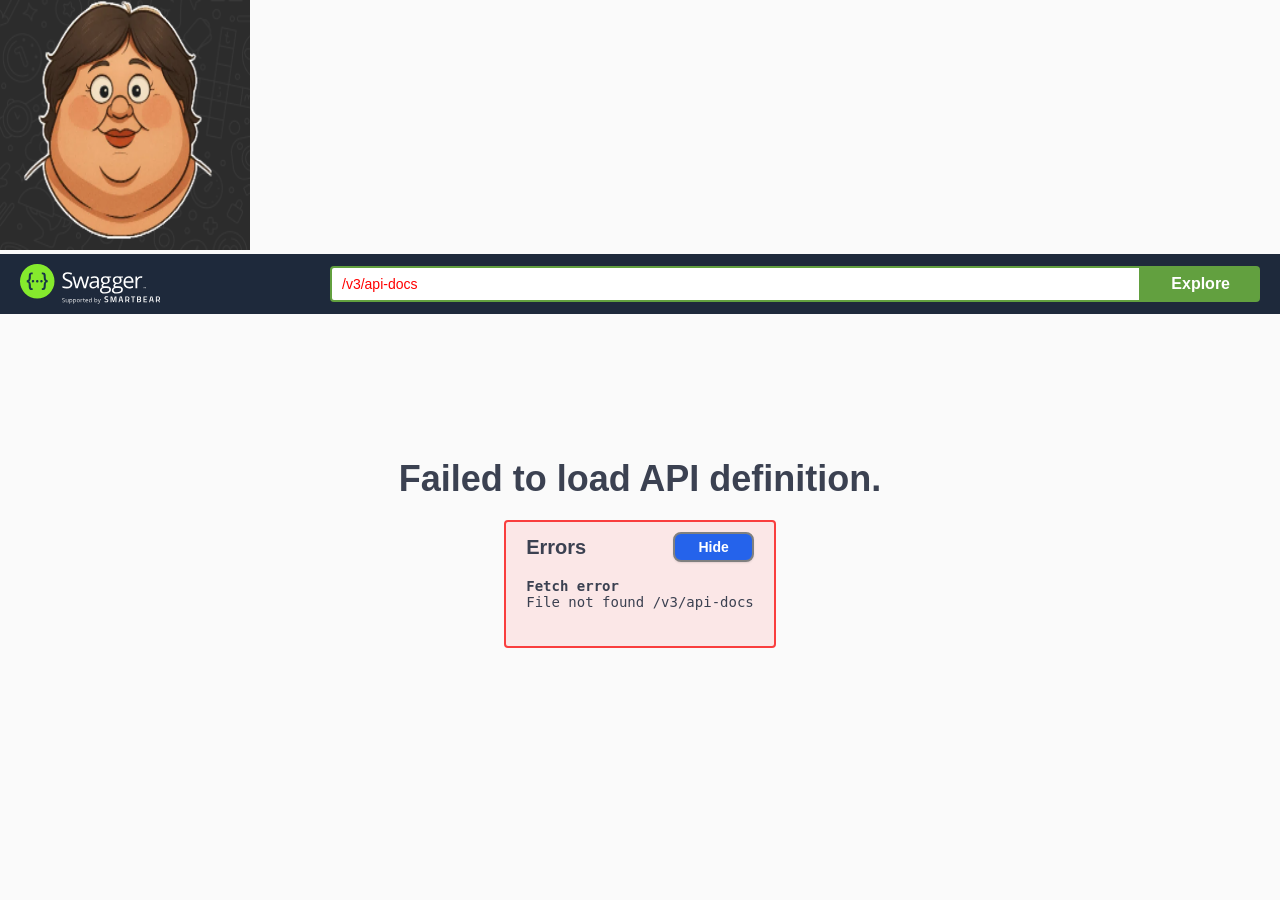
==== commit 4aa9a97f: "Img" ====
--- a/sime.api/src/main/resources/static/custom-swagger-ui/index.html
+++ b/sime.api/src/main/resources/static/custom-swagger-ui/index.html
@@ -12,6 +12,7 @@
   </head>
 
   <body>
+    <img src="./img/criteriosa.png" alt="Critéria Danno" class="criteria">
     <div id="swagger-ui"></div>
     <script src="js/swagger-ui-bundle.js" charset="UTF-8"> </script>
     <script src="js/swagger-ui-standalone-preset.js" charset="UTF-8"> </script>
--- a/sime.api/src/main/resources/static/custom-swagger-ui/css/custom-swagger.css
+++ b/sime.api/src/main/resources/static/custom-swagger-ui/css/custom-swagger.css
@@ -22,3 +22,8 @@
   color: #334155;
   font-weight: bold;
 }
+
+.criteria {
+    width: 250px;
+    height: 250px;
+}
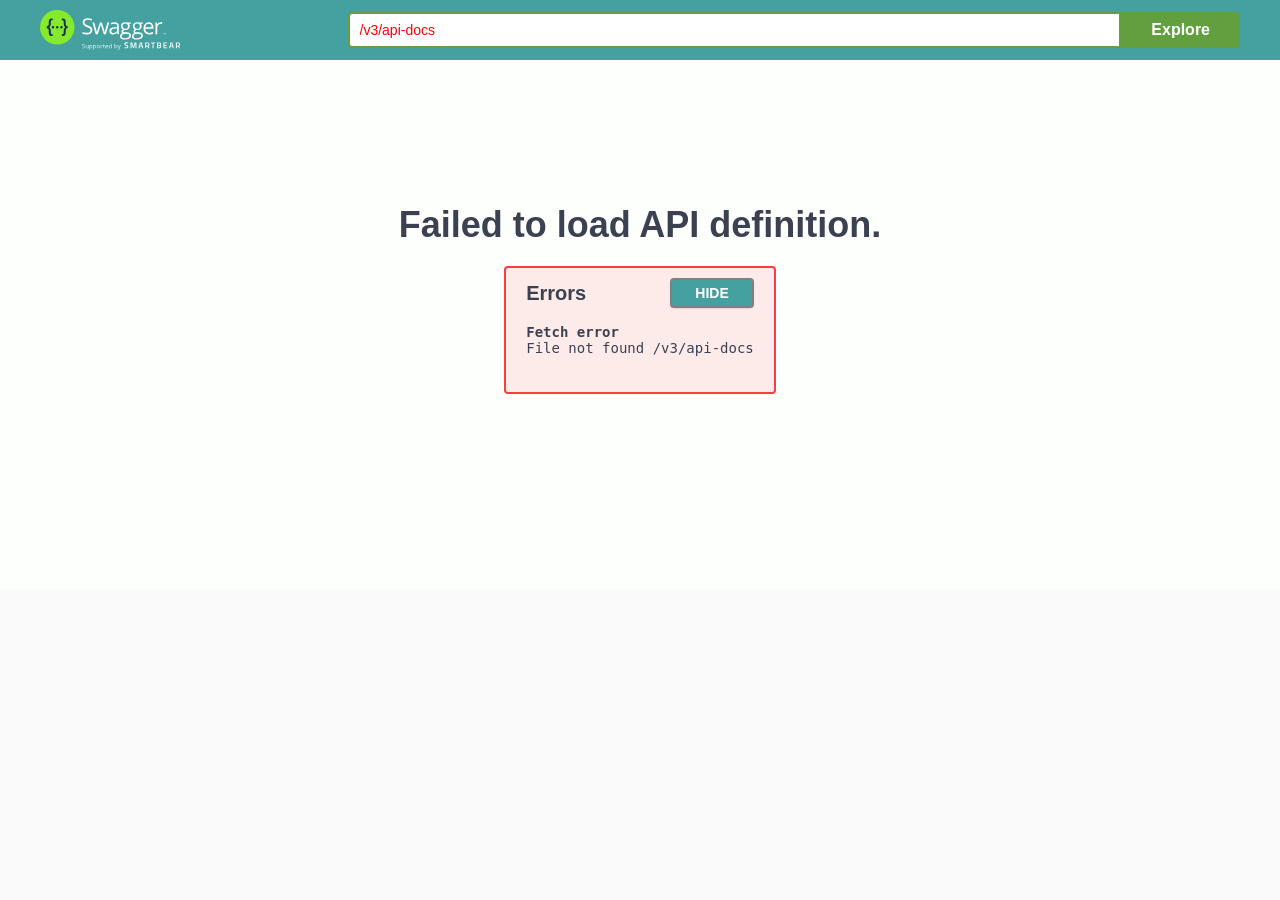
==== commit 781e191d: "quitters" ====
--- a/sime.api/src/main/resources/static/custom-swagger-ui/index.html
+++ b/sime.api/src/main/resources/static/custom-swagger-ui/index.html
@@ -7,12 +7,9 @@
     <link rel="stylesheet" type="text/css" href="css/swagger-ui.css" />
     <link rel="stylesheet" type="text/css" href="css/custom-swagger.css" />
     <link rel="stylesheet" type="text/css" href="css/index.css" />
-    <link rel="icon" type="image/png" href="img/favicon-32x32.png" sizes="32x32" />
-    <link rel="icon" type="image/png" href="img/favicon-16x16.png" sizes="16x16" />
   </head>
 
   <body>
-    <img src="./img/criteriosa.png" alt="Critéria Danno" class="criteria">
     <div id="swagger-ui"></div>
     <script src="js/swagger-ui-bundle.js" charset="UTF-8"> </script>
     <script src="js/swagger-ui-standalone-preset.js" charset="UTF-8"> </script>
--- a/sime.api/src/main/resources/static/custom-swagger-ui/css/custom-swagger.css
+++ b/sime.api/src/main/resources/static/custom-swagger-ui/css/custom-swagger.css
@@ -1,29 +1,63 @@
 /* muda a fonte do swagger */
 .swagger-ui {
-  font-family: 'Roboto', sans-serif;
+  background-color: #FDFFFD;
+  font-family: 'Montserrat', sans-serif;
   font-size: 14px;
 }
 
 /* cor de fundo do header */
 .swagger-ui .topbar {
-  background-color: #1e293b; /* azul escuro */
+  background-color: #44A1A0; /* cor do sime */
+  padding: 10px 20px;
+}
+
+/*sime docs*/
+.swagger-ui .topbar .topbar-wrapper span {
+    color: #fff;
+    font-size: 22px;
+    font-weight: 600;
+    margin-left: 10px;
+}
+
+/* tamanho da logo */
+.swagger-ui .topbar a img {
+    height: 40px;
+    margin-right: 10px;
+}
+
+.swagger-ui .info a {
+    color: #44A1A0;
+    font-weight: bold;
 }
 
 /* cor dos botões */
 .swagger-ui .btn {
-  background-color: #2563eb; /* azul */
-  border-radius: 8px;
-  color: white;
+  background-color: #44A1A0; /* cor do sime */
+  color: #fff;
+  /*border-radius: 8px;*/
+  text-transform: uppercase;
+  font-weight 300;
+  transition: all 0.3s ease;
+}
+
+.swagger-ui .btn: hover {
+    background: #ff000
 }
 
 /* títulos maiores */
 .swagger-ui h2,
 .swagger-ui h3 {
-  color: #334155;
+  color: #000;
   font-weight: bold;
 }
 
-.criteria {
-    width: 250px;
-    height: 250px;
+.swagger-ui .opblock-tag {
+    font-size: 18px;
+    font-weight: 600;
+    background: #ff000;
+    color: #fff;
+    padding: 10px;
+    border-radius: 6px;
+    margin: 10px 0;
+    box-shadow: 0 3px 6px rgba(0,0,0,0.1);
 }
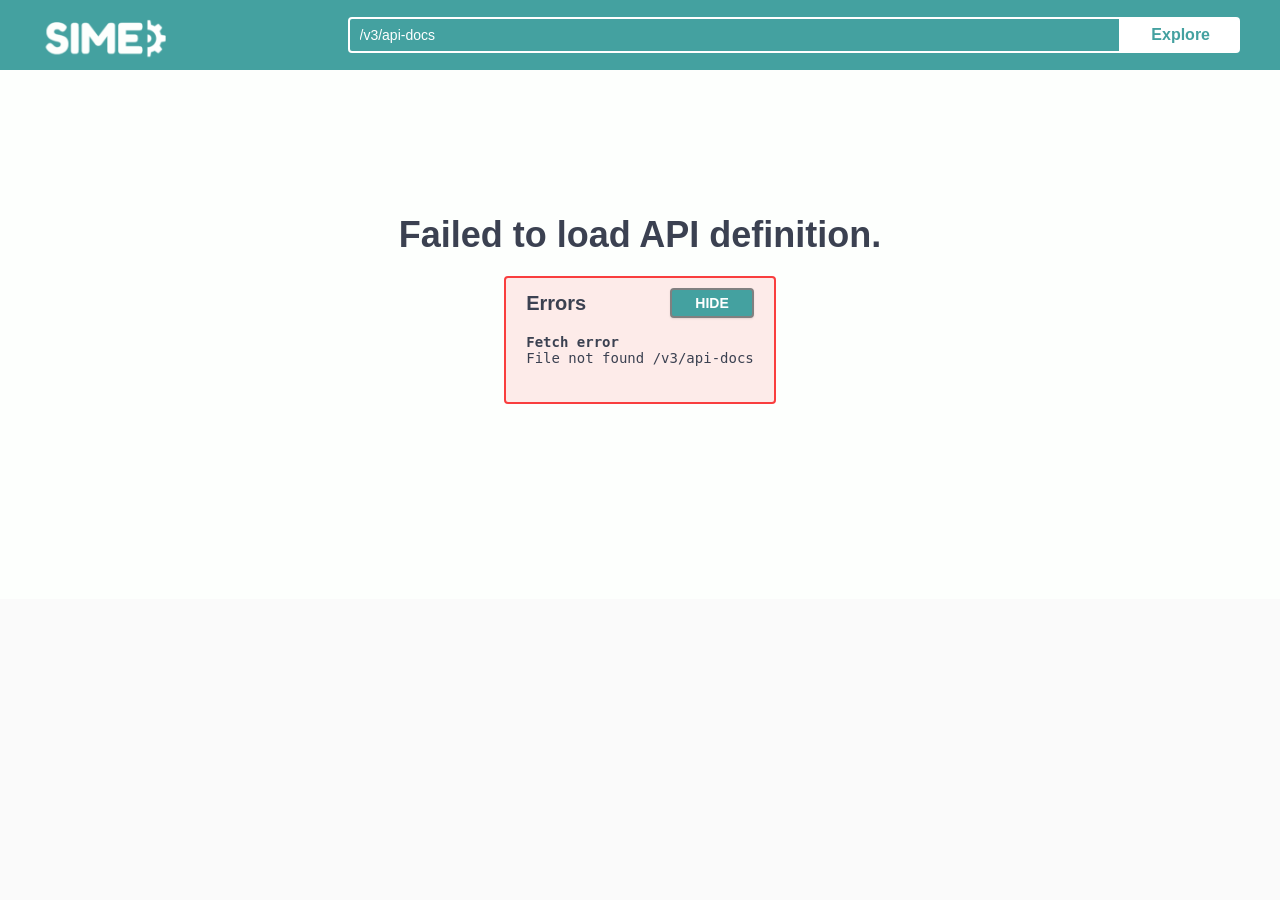
==== commit aa15897c: "Feat: customização finalizada :sparkles:" ====
--- a/sime.api/src/main/resources/static/custom-swagger-ui/index.html
+++ b/sime.api/src/main/resources/static/custom-swagger-ui/index.html
@@ -11,7 +11,7 @@
 
   <body>
     <div id="swagger-ui"></div>
-    <script src="js/swagger-ui-bundle.js" charset="UTF-8"> </script>
+    <script src="js/swagger-ui-bundle.js" charset="UTF-8"></script>
     <script src="js/swagger-ui-standalone-preset.js" charset="UTF-8"> </script>
     <script src="js/swagger-initializer.js" charset="UTF-8"> </script>
   </body>
--- a/sime.api/src/main/resources/static/custom-swagger-ui/css/custom-swagger.css
+++ b/sime.api/src/main/resources/static/custom-swagger-ui/css/custom-swagger.css
@@ -13,7 +13,7 @@
 
 /*sime docs*/
 .swagger-ui .topbar .topbar-wrapper span {
-    color: #fff;
+    color: #ff0000;
     font-size: 22px;
     font-weight: 600;
     margin-left: 10px;
@@ -30,6 +30,29 @@
     font-weight: bold;
 }
 
+.topbar .link svg {
+    display: none;
+}
+
+.topbar .link {
+  display: inline-block;
+  height: 50px;
+  background-image: url('../img/logo_sime.svg');
+  background-size: contain;
+  background-repeat: no-repeat;
+}
+
+.swagger-ui .topbar .download-url-wrapper input[type=text] {
+    border: 2px solid #fff;
+    background: none;
+    color: #fff;
+}
+
+.swagger-ui .topbar .download-url-wrapper .download-url-button {
+    background-color: #fff;
+    color: #44A1A0;
+}
+
 /* cor dos botões */
 .swagger-ui .btn {
   background-color: #44A1A0; /* cor do sime */
@@ -44,6 +67,30 @@
     background: #ff000
 }
 
+.info__contact {
+    display: flex;
+    flex-direction: column;
+    gap: 8px;
+    position: relative;
+    padding-left: 60px;
+    min-height: 50px;
+}
+
+.info__contact::before {
+  content: "";
+  position: absolute;
+  top: 0;
+  left: 0;
+  width: 40px;
+  height: 40px;
+  background-image: url('../img/logo_newo.png');
+  background-size: contain;
+  background-repeat: no-repeat;
+  background-position: center;
+  border-radius: 5px;
+}
+
+
 /* títulos maiores */
 .swagger-ui h2,
 .swagger-ui h3 {
@@ -54,10 +101,12 @@
 .swagger-ui .opblock-tag {
     font-size: 18px;
     font-weight: 600;
-    background: #ff000;
-    color: #fff;
+    background: #fff;
+    color: #44A1A0;
     padding: 10px;
     border-radius: 6px;
     margin: 10px 0;
     box-shadow: 0 3px 6px rgba(0,0,0,0.1);
+    font-family: var(--font-montserrat);
+    font-weight: var(--fw-semibold);
 }
--- a/sime.api/src/main/resources/static/custom-swagger-ui/css/index.css
+++ b/sime.api/src/main/resources/static/custom-swagger-ui/css/index.css
@@ -2,6 +2,40 @@
     box-sizing: border-box;
     overflow: -moz-scrollbars-vertical;
     overflow-y: scroll;
+}
+
+/* montserrat-regular - latin */
+@font-face {
+  font-display: swap; /* Check https://developer.mozilla.org/en-US/docs/Web/CSS/@font-face/font-display for other options. */
+  font-family: 'Montserrat';
+  font-style: normal;
+  font-weight: 400;
+  src: url('./fonts/montserrat-v30-latin-regular.woff2') format('woff2'); /* Chrome 36+, Opera 23+, Firefox 39+, Safari 12+, iOS 10+ */
+}
+/* montserrat-700 - latin */
+@font-face {
+  font-display: swap; /* Check https://developer.mozilla.org/en-US/docs/Web/CSS/@font-face/font-display for other options. */
+  font-family: 'Montserrat';
+  font-style: normal;
+  font-weight: 700;
+  src: url('./fonts/montserrat-v30-latin-700.woff2') format('woff2'); /* Chrome 36+, Opera 23+, Firefox 39+, Safari 12+, iOS 10+ */
+}
+
+/* montserrat-500 - latin */
+@font-face {
+  font-display: swap; /* Check https://developer.mozilla.org/en-US/docs/Web/CSS/@font-face/font-display for other options. */
+  font-family: 'Montserrat';
+  font-style: normal;
+  font-weight: 500;
+  src: url('./fonts/montserrat-v30-latin-500.woff2') format('woff2'); /* Chrome 36+, Opera 23+, Firefox 39+, Safari 12+, iOS 10+ */
+}
+
+:root {
+    --font-montserrat: 'Montserrat', sans-serif;
+
+    --fw-regular: 400;
+    --fw-semibold: 700;
+    --fw-500: 500;
 }
 
 *,
@@ -13,5 +47,9 @@
 body {
     margin: 0;
     background: #fafafa;
+    font-family: var(--font-montserrat);
+    font-weight: var(--font-semibold);
+    font-weight: var(--font-500);
+
 }
 
